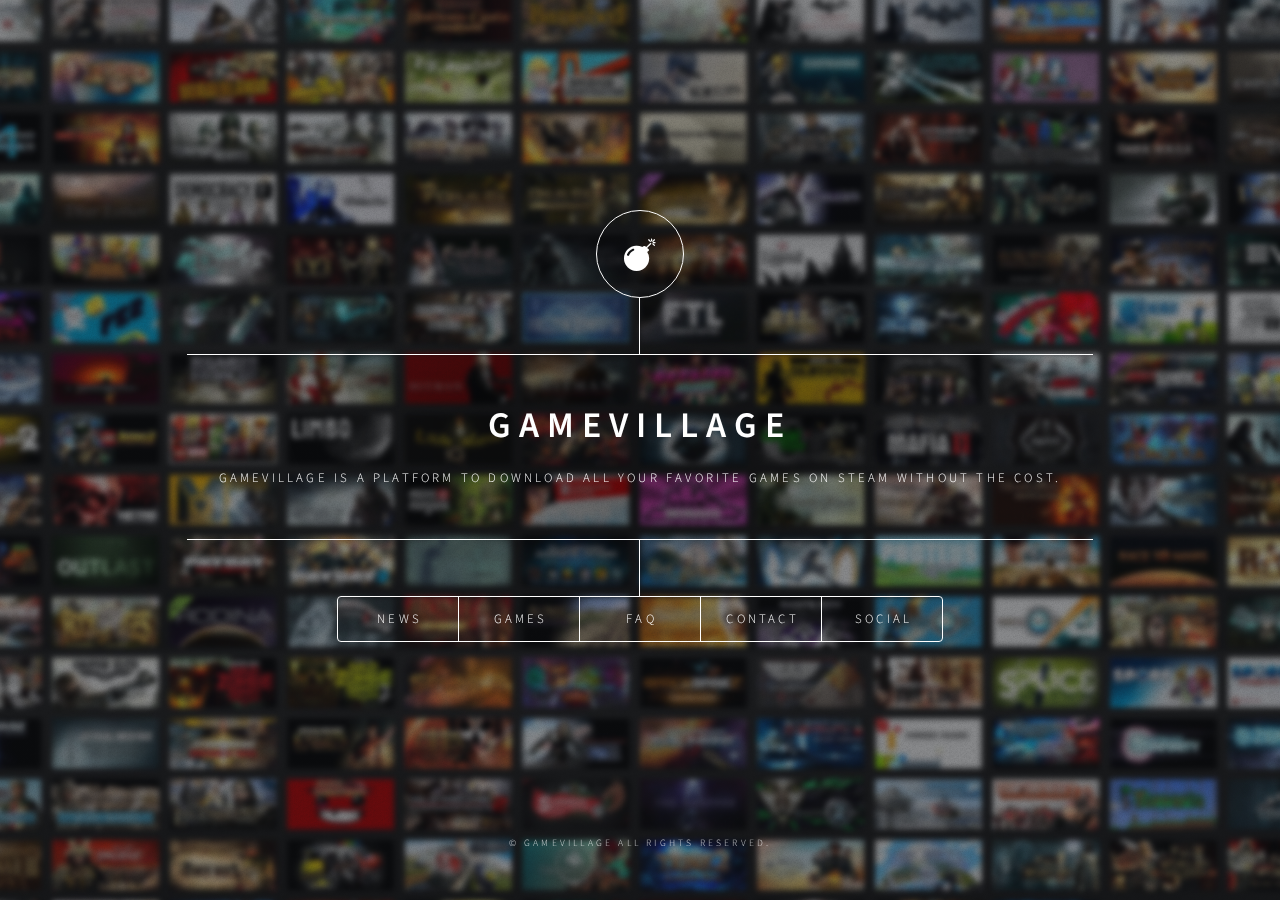
==== index.html @ 3c32a1ea "web upload" ====
<!DOCTYPE HTML>
<!--
	Dimension by HTML5 UP
	html5up.net | @ajlkn
	Free for personal and commercial use under the CCA 3.0 license (html5up.net/license)
-->
<html>
	<head>
		<title>GameVillage</title>
		<meta charset="utf-8" />
		<meta name="viewport" content="width=device-width, initial-scale=1, user-scalable=no" />
		<link rel="stylesheet" href="assets/css/main.css" />
		<noscript><link rel="stylesheet" href="assets/css/noscript.css" /></noscript>
		<link rel="shortcut icon" type="image/png" href="images/favicon.png"/>
	</head>
	<body class="is-preload">

		<!-- Wrapper -->
			<div id="wrapper">

				<!-- Header -->
					<header id="header">
						<div class="logo">
							<span class="icon fa-bomb"></span>
						</div>
						<div class="content">
							<div class="inner">
								<h1>GameVillage</h1>
								<p>GameVillage is a platform to download all your favorite games on steam without the cost.</p>
							</div>
						</div>
						<nav>
							<ul>
								<li><a href="#intro">News</a></li>
								<li><a href="#work">Games</a></li>
								<li><a href="#FAQ">FAQ</a></li>
								<li><a href="#contact">Contact</a></li>
								<li><a href="#social">Social</a></li>
								<!--<li><a href="#elements">Elements</a></li>-->
							</ul>
						</nav>

					</header>

				<!-- Main -->
					<div id="main">

						<!-- Intro -->
							<article id="intro">
								<h2 class="major">News</h2>
								<span class="image main"><img src="images/news.jpg" alt="" /></span>
								<p>Update 1.11 coming soon to GameVillage, This upate will be packed with other 800+ games, And might be adding a new section to the site so stay tuned, Stay up to date by joining our Official discord.</p>
							</article>

						<!-- Work -->
							<article id="work">
								<h2 class="major">60 Seconds</h2>
								<span class="image main"><img src="images/pic01.jpg" alt="" /></span>
								<h5>about game</h5>
								<h5>As Ted, a responsible citizen and a family man, you are faced with a slight disturbance to your happy, suburban lifestyle. THE NUCLEAR APOCALYPSE. With only 60 seconds left to impact, guide Ted in a mad, intense and action packed dash through his house in search of his family and useful supplies.</h5>
								<center><button <li><a href="#free1">Download</a></li></button></center>
								<center><p>cracked by GameVillage</p></center>

																<h2 class="major">Rust (Incl. Multiplayer)</h2>
								<span class="image main"><img src="images/pic02.jpg" alt="" /></span>
																<h5>about game</h5>
								<h5>The only aim in Rust is to survive. To do this you will need to overcome struggles such as hunger, thirst and cold. Build a fire. Build a shelter. Kill animals for meat. Protect yourself from other players, and kill them for meat. Create alliances with other players and form a town. Do whatever it takes to survive.</h5>
								<center><button <li><a href="#free2">Download</a></li></button></center>
								<center><p>cracked by GameVillage</p></center>


									<h2 class="major">Planet Coaster</h2>
								<span class="image main"><img src="images/pic03.jpg" alt="" /></span>
																<h5>about game</h5>
								<h5>Surprise, delight and thrill crowds as you build the theme park of your dreams. Build and design incredible coaster parks with unparalleled attention to detail and manage your park in a truly living world. Planet Coaster makes a designer out of everyone.</h5>
								<center><button <li><a href="#free3">Download</a></li></button></center>
								<center><p>cracked by GameVillage</p></center>



								 <h2 class="major">Rescue HQ – The Tycoon</h2>
								<span class="image main"><img src="images/pic04.jpg" alt="" /></span>
																<h5>about game</h5>
								<h5>Build up your headquarters from scratch and design your own masterpiece. In Rescue HQ you build, organize and manage a joint station for the three emergency departments fire brigade, police and ambulance.</h5>
								<center><button <li><a href="#free4">Download</a></li></button></center>
								<center><p>cracked by GameVillage</p></center>



																<h2 class="major">ATOM RPG</h2>
								<span class="image main"><img src="images/pic05.jpg" alt="" /></span>
								<h5>about game</h5>
								<h5>ATOM RPG is a post-apocalyptic indie game, inspired by classic CRPGs: Fallout, Wasteland, System Shock, Deus Ex, Baldur’s Gate and many others. In 1986 both the Soviet Union and the Western Bloc were destroyed in mutual nuclear bombings.</h5>
								<center><button <li><a href="#free5">Download</a></li></button></center>
								<center><p>cracked by GameVillage</p></center>

																<h2 class="major">Supraland</h2>
								<span class="image main"><img src="images/pic06.jpg" alt="" /></span>
																<h5>about game</h5>
								<h5>Supraland is a First-Person Metroidvania Puzzle game. The main sources of inspiration are Zelda, Metroid and Portal. Supraland assumes that you are intelligent and lets you play independently. </h5>
								<center><button <li><a href="#free6">Download</a></li></button></center>
								<center><p>cracked by GameVillage</p></center>


									<h2 class="major">Trover Saves The Universe</h2>
								<span class="image main"><img src="images/pic07.jpg" alt="" /></span>
																<h5>about game</h5>
								<h5>From the co-creator of Rick and Morty comes Trover Saves the Universe. Your dogs have been dognapped by a beaked lunatic named Glorkon who stuffed them into his eye holes and is using their life essence to destroy the universe.</h5>
								<center><button <li><a href="#free7">Download</a></li></button></center>
								<center><p>cracked by GameVillage</p></center>



								 <h2 class="major">Car Factory Simulation</h2>
								<span class="image main"><img src="images/pic08.jpg" alt="" /></span>
																<h5>about game</h5>
								<h5>Production line is the new car factory management/simulation/tycoon game that pushes your organisational and entrepreneurship skills to the limit.</h5>
								<center><button <li><a href="#free8">Download</a></li></button></center>
								<center><p>cracked by GameVillage</p></center>


								 <h2 class="major">OutDrive</h2>
								<span class="image main"><img src="images/pic09.jpg" alt="" /></span>
																<h5>about game</h5>
								<h5>Put the pedal to the metal or your girl will die! Her heart works with help of the car engine and it’s you who decide how much time she has.</h5>
								<center><button <li><a href="#free9">Download</a></li></button></center>
								<center><p>cracked by GameVillage</p></center>


								 <h2 class="major">Five Nights At Freddy’s</h2>
								<span class="image main"><img src="images/pic10.jpg" alt="" /></span>
																<h5>about game</h5>
								<h5>Five Nights at Freddy’s VR: Help Wanted is a virtual reality experience for the HTC Vive and Oculus Rift. FNaF VR: HW is a collection of classic and original mini-games set in the Five Nights universe.</h5>
								<center><button <li><a href="#free10">Download</a></li></button></center>
								<center><p>cracked by GameVillage</p></center>




																<h2 class="major">Swag And Sorcery</h2>
								<span class="image main"><img src="images/pic11.jpg" alt="" /></span>
								<h5>about game</h5>
								<h5>Welcome to Swag and Sorcery, a new streamlined RPG from the creators of Punch Club and Graveyard Keeper! Build your own fantasy village</h5>
								<center><button <li><a href="#free11">Download</a></li></button></center>
								<center><p>cracked by GameVillage</p></center>

																<h2 class="major">Oneshot</h2>
								<span class="image main"><img src="images/pic12.jpg" alt="" /></span>
																<h5>about game</h5>
								<h5>A surreal puzzle adventure game with unique mechanics / capabilities. You are to guide a child through a mysterious world on a mission to restore its long-dead sun.</h5>
								<center><button <li><a href="#free12">Download</a></li></button></center>
								<center><p>cracked by GameVillage</p></center>


									<h2 class="major">Riot: Civil Unrest</h2>
								<span class="image main"><img src="images/pic13.jpg" alt="" /></span>
																<h5>about game</h5>
								<h5>RIOT: Civil Unrest is a unique, thought-provoking experience that places you at the heart of some of the world’s most recent confrontations.</h5>
								<center><button <li><a href="#free13">Download</a></li></button></center>
								<center><p>cracked by GameVillage</p></center>



								 <h2 class="major">Deadpool the game</h2>
								<span class="image main"><img src="images/pic14.jpg" alt="" /></span>
																<h5>about game</h5>
								<h5>There are a few important things I need to say before you crack into my insanely sweet game. (Oof. Here we go again.) I’m a mercenary with an accelerated healing factor.</h5>
								<center><button <li><a href="#free14">Download</a></li></button></center>
								<center><p>cracked by GameVillage</p></center>



																<h2 class="major">Bomber Crew (Incl. ALL DLC’s)</h2>
								<span class="image main"><img src="images/pic15.jpg" alt="" /></span>
								<h5>about game</h5>
								<h5>Prepare your crew for their most dangerous mission yet and go chocks away for a sky-bound expedition in this strategic survival sim, Bomber Crew.</h5>
								<center><button <li><a href="#free15">Download</a></li></button></center>
								<center><p>cracked by GameVillage</p></center>

																<h2 class="major">PIPE By BMX Streets</h2>
								<span class="image main"><img src="images/pic16.jpg" alt="" /></span>
																<h5>about game</h5>
								<h5>PIPE is a physics based BMX experience built for the BMX community designed to simulate realistic BMX motion. Perform over 50 aerial stunts,  </h5>
								<span style="color: #ff0000;"><strong>*Game requires controller input to Play. </strong></span>
								<center><button <li><a href="#free16">Download</a></li></button></center>
								<center><p>cracked by GameVillage</p></center>


									<h2 class="major">SIMULACRA</h2>
								<span class="image main"><img src="images/pic17.jpg" alt="" /></span>
																<h5>about game</h5>
								<h5>From the creators of Sara is Missing, SIMULACRA is a spiritual sequel to the highly acclaimed “found phone” horror game. You found the lost phone of a woman named Anna.</h5>
								<center><button <li><a href="#free17">Download</a></li></button></center>
								<center><p>cracked by GameVillage</p></center>



								 <h2 class="major">Rainbow Six Siege</h2>
								<span class="image main"><img src="images/pic18.jpg" alt="" /></span>
																<h5>about game</h5>
								<h5>Master the art of destruction and gadgetry in Tom Clancy’s Rainbow Six Siege. Face intense close quarters combat, high lethality, tactical decision making, team play and explosive action within every moment.</h5>
								<center><button <li><a href="#free18">Download</a></li></button></center>
								<center><p>cracked by GameVillage</p></center>


								 <h2 class="major">Minecraft (Incl. Multiplayer)</h2>
								<span class="image main"><img src="images/pic19.jpg" alt="" /></span>
																<h5>about game</h5>
								<h5>Minecraft is a 3D sandboxgame about placing blocks and going on adventures. There are no specific goals to accomplish, allowing players a large amount of freedom in choosing how to play the game.</h5>
								<center><button <li><a href="#free19">Download</a></li></button></center>
								<center><p>cracked by GameVillage</p></center>


								 <h2 class="major">Forager</h2>
								<span class="image main"><img src="images/pic20.jpg" alt="" /></span>
																<h5>about game</h5>
								<h5>Forager is a 2D open world game inspired by exploration, farming and crafting games such as Stardew Valley, Terraria & Zelda.</h5>
								<center><button <li><a href="#free20">Download</a></li></button></center>
								<center><p>cracked by GameVillage</p></center>






<center><h5>More Pages Coming Soon</h5></center>
<center>
<html>
<head>
<style>
.pagination {
  display: inline-block;
}

.pagination a {
  color: white;
  float: left;
  padding: 8px 16px;
  text-decoration: none;
  border: 1px solid #ddd;
}

.pagination a.active {
  background-color:  ;
  color: white;
  border: 1px solid ;
}

.pagination a:hover:not(.active) {background-color: ;}

.pagination a:first-child {
  border-top-left-radius: 5px;
  border-bottom-left-radius: 5px;
}

.pagination a:last-child {
  border-top-right-radius: 5px;
  border-bottom-right-radius: 5px;
}
</style>
</head>
<body>

<div class="pagination">
  <a href="#">&laquo;</a>
  <a class="active" href="index.html#work">1</a>
  <a href="page2.html#work">2</a>
  <a href="page2.html#work">&raquo;</a>
</div>

</body>
</html>
</center>

							</article>


							


						<!-- about game -->
							<article id="FAQ">
								<h2 class="major">🚨FAQ GameVillage🚨</h2>
								<span class="image main"><img src="images/faq.jpg" alt="" /></span>
								
<p> <h5 style="text-align:;"><strong>1.What is GameValley,</strong> This is a platform to download all your favorites games on steam without the cost.</h5></p>
<p> <h5 style="text-align:;"><strong>2.Where do i request games?,</strong> All game requests should be done on our contact page <a style="color: #7289DA;" href="#contact" > here.</h5></p>
<p> <h5 style="text-align:;"><strong>3.Is this safe?,</strong> Yes. All files are 100% checked before release.</h5></p>
<p> <h5 style="text-align:;"><strong>4.What does pre-install mean?,</strong> Pre-installed means that the game is already installed for you.</h5></p>
<p> <h5 style="text-align:;"><strong>5.Where do i request games?,</strong> All game requests should be done on our contact section.</h5></p>

							</article>





                                <!-- Games -->

                                <article id="free1">
								<h2 class="major">60 SECONDS</h2>
								<span class="image main"><img src="images/pic01.jpg" alt="" /></span>
								<center><iframe type="text/html" width="640" height="360" src="https://www.youtube-nocookie.com/embed/vL3AI6MYTD8?showinfo=0&controls=0&modestbranding=1&autohide=1&rel=0&enablejsapi=1&fs=0" frameborder="0" allow="autoplay" ></iframe></center>
								<p> <h3 style="text-align:;"><strong>❓About the game❓</strong></h3></p>
<p> <h5 style="text-align:;">60 Seconds! is a dark comedy atomic adventure of scavenge and survival. Collect supplies and rescue your family before the nuke hits.</h5></p>

<center><button <li><a href="https://uploadhaven.com/download/5002d082ee3322a02c7ba3906504b327"target="_blank">⚡Download⚡</a></li></button></center>

<p> <h3 style="text-align:;"><strong>🚨Computer Specs🚨</strong></h3></p>
<p> <h6 style="text-align:;"><strong>Requires:</strong> a 64-bit processor and operating system</h6></p>
<p> <h6 style="text-align:;"><strong>OS:</strong> Windows 7/8.1/10 (64-bit versions)</h6></p>
<p> <h6 style="text-align:;"><strong>Processor:</strong> Intel Core i5-2400/AMD FX-8320 or better</h6></p>
<p> <h6 style="text-align:;"><strong>Memory:</strong> 8 GB RAM</h6></p>
<p> <h6 style="text-align:;"><strong>Graphics:</strong> NVIDIA GTX 670 2GB/AMD Radeon HD 7870 2GB or better</h6></p>
<p> <h6 style="text-align:;"><strong>Storage:</strong> 20 GB available space</h6></p>

<p> <h3 style="text-align:;"><strong>🎮Steam required🎮</strong></h3></p>
<p> <h6 style="text-align:;"><strong>Steam Required:</strong> Some games require steam to run thats why we show that error we also recommend using a alt steam account to stop being banned.</h6></p>

<span class="image main"><img src="games/60 seconds/pic1.jpg" alt="" /></span>
<span class="image main"><img src="games/60 seconds/pic2.jpg" alt="" /></span>

 <h2 style="text-align:;"><strong>🚧GameVillage Rules🚧</strong></h2></p>
<span style="color: #ce311c;">❌No spam or violent comments in our discord</span>
<p><span style="color: #ce311c;">❌No Stealing from this site.</span></p>
<span style="color: #10a8a5;">⚡Make sure to have fun</span>
<p><span style="color: #10a8a5;">⚡Make sure to download as many games as you want</span></p>
</article>










                                   <article id="free2">
								<h2 class="major">Rust (Incl. Multiplayer)</h2>
								<span class="image main"><img src="images/pic02.jpg" alt="" /></span>
								<center><iframe type="text/html" width="640" height="360" src="https://www.youtube-nocookie.com/embed/gcvDUxdmntw?showinfo=0&controls=0&modestbranding=1&autohide=1&rel=0&enablejsapi=1&fs=0" frameborder="0" allow="autoplay" ></iframe></center>
								<p> <h3 style="text-align:;"><strong>❓About the game❓</strong></h3></p>
<p> <h5 style="text-align:;">Rust is a multiplayer-only survival video game developed and published by Facepunch Studios.</h5></p>

<center><button <li><a href="https://uploadhaven.com/download/886ecec36bcc8a678db4a4f12b291774"target="_blank">⚡Download⚡</a></li></button></center>

<p> <h3 style="text-align:;"><strong>🚨Computer Specs🚨</strong></h3></p>
<p> <h6 style="text-align:;"><strong>Requires:</strong> a 64-bit processor and operating system</h6></p>
<p> <h6 style="text-align:;"><strong>OS:</strong> Windows 7/8.1/10 (64-bit versions)</h6></p>
<p> <h6 style="text-align:;"><strong>Processor:</strong> Intel Core i5-2400/AMD FX-8320 or better</h6></p>
<p> <h6 style="text-align:;"><strong>Memory:</strong> 8 GB RAM</h6></p>
<p> <h6 style="text-align:;"><strong>Graphics:</strong> NVIDIA GTX 670 2GB/AMD Radeon HD 7870 2GB or better</h6></p>
<p> <h6 style="text-align:;"><strong>Storage:</strong> 20 GB available space</h6></p>

<p> <h3 style="text-align:;"><strong>🎮Steam required🎮</strong></h3></p>
<p> <h6 style="text-align:;"><strong>Steam Required:</strong> Some games require steam to run thats why we show that error we also recommend using a alt steam account to stop being banned.</h6></p>

<span class="image main"><img src="games/rust/pic1.jpg" alt="" /></span>
<span class="image main"><img src="games/rust/pic2.jpg" alt="" /></span>

 <h2 style="text-align:;"><strong>🚧GameVillage Rules🚧</strong></h2></p>
<span style="color: #ce311c;">❌No spam or violent comments in our discord</span>
<p><span style="color: #ce311c;">❌No Stealing from this site.</span></p>
<span style="color: #10a8a5;">⚡Make sure to have fun</span>
<p><span style="color: #10a8a5;">⚡Make sure to download as many games as you want</span></p>

							</article>










                               <article id="free3">
								<h2 class="major">Planet Coaster</h2>
								<span class="image main"><img src="images/pic03.jpg" alt="" /></span>
								<center><iframe type="text/html" width="640" height="360" src="https://www.youtube-nocookie.com/embed/91Kli1Uwk9g?showinfo=0&controls=0&modestbranding=1&autohide=1&rel=0&enablejsapi=1&fs=0" frameborder="0" allow="autoplay" ></iframe></center>
								<p> <h3 style="text-align:;"><strong>❓About the game❓</strong></h3></p>
<p> <h5 style="text-align:;">Planet Coaster is a construction and management simulation video game.</h5></p>

<center><button <li><a href="https://uploadhaven.com/download/d54072271a3f472436082f2a6cb2e1e0"target="_blank">⚡Download⚡</a></li></button></center>

<p> <h3 style="text-align:;"><strong>🚨Computer Specs🚨</strong></h3></p>
<p> <h6 style="text-align:;"><strong>Requires:</strong> a 64-bit processor and operating system</h6></p>
<p> <h6 style="text-align:;"><strong>OS:</strong> Windows 7/8.1/10 (64-bit versions)</h6></p>
<p> <h6 style="text-align:;"><strong>Processor:</strong> Intel Core i5-2400/AMD FX-8320 or better</h6></p>
<p> <h6 style="text-align:;"><strong>Memory:</strong> 8 GB RAM</h6></p>
<p> <h6 style="text-align:;"><strong>Graphics:</strong> NVIDIA GTX 670 2GB/AMD Radeon HD 7870 2GB or better</h6></p>
<p> <h6 style="text-align:;"><strong>Storage:</strong> 20 GB available space</h6></p>

<p> <h3 style="text-align:;"><strong>🎮Steam required🎮</strong></h3></p>
<p> <h6 style="text-align:;"><strong>Steam Required:</strong> Some games require steam to run thats why we show that error we also recommend using a alt steam account to stop being banned.</h6></p>

<span class="image main"><img src="games/planet coaster/pic1.jpg" alt="" /></span>
<span class="image main"><img src="games/planet coaster/pic2.jpg" alt="" /></span>

 <h2 style="text-align:;"><strong>🚧GameVillage Rules🚧</strong></h2></p>
<span style="color: #ce311c;">❌No spam or violent comments in our discord</span>
<p><span style="color: #ce311c;">❌No Stealing from this site.</span></p>
<span style="color: #10a8a5;">⚡Make sure to have fun</span>
<p><span style="color: #10a8a5;">⚡Make sure to download as many games as you want</span></p>

<div style="width: 728px; text-align: center; font-family: verdana; font-size: 10px;"><a href="https://join-adf.ly/21780851"><img border="0" src="images/ad.png" width="728" height="90" title="AdF.ly - shorten links and earn money!" /></a><br /><a href="https://join-adf.ly/21780851">Join us on discord for daily updates!</a></div>

							</article>













                               <article id="free4">
								<h2 class="major">Resuce Hq</h2>
								<span class="image main"><img src="images/pic04.jpg" alt="" /></span>
								<center><iframe type="text/html" width="640" height="360" src="https://www.youtube-nocookie.com/embed/Jtr562rkUcw?showinfo=0&controls=0&modestbranding=1&autohide=1&rel=0&enablejsapi=1&fs=0" frameborder="0" allow="autoplay" ></iframe></center>
								<p> <h3 style="text-align:;"><strong>❓About the game❓</strong></h3></p>
<p> <h5 style="text-align:;">Build up your headquarters from scratch and design your own masterpiece. In Rescue HQ you build, organize and manage a joint station for firefighters, police and ambulance.</h5></p>

<center><button <li><a href="https://uploadhaven.com/download/bd2cb5cbba44ecce341dc2a0d71aab96"target="_blank">⚡Download⚡</a></li></button></center>

<p> <h3 style="text-align:;"><strong>🚨Computer Specs🚨</strong></h3></p>
<p> <h6 style="text-align:;"><strong>Requires:</strong> a 64-bit processor and operating system</h6></p>
<p> <h6 style="text-align:;"><strong>OS:</strong> Windows 7/8.1/10 (64-bit versions)</h6></p>
<p> <h6 style="text-align:;"><strong>Processor:</strong> Intel Core i5-2400/AMD FX-8320 or better</h6></p>
<p> <h6 style="text-align:;"><strong>Memory:</strong> 8 GB RAM</h6></p>
<p> <h6 style="text-align:;"><strong>Graphics:</strong> NVIDIA GTX 670 2GB/AMD Radeon HD 7870 2GB or better</h6></p>
<p> <h6 style="text-align:;"><strong>Storage:</strong> 20 GB available space</h6></p>

<p> <h3 style="text-align:;"><strong>🎮Steam required🎮</strong></h3></p>
<p> <h6 style="text-align:;"><strong>Steam Required:</strong> Some games require steam to run thats why we show that error we also recommend using a alt steam account to stop being banned.</h6></p>

<span class="image main"><img src="games/rescue hq/pic1.jpg" alt="" /></span>
<span class="image main"><img src="games/rescue hq/pic2.jpg" alt="" /></span>

 <h2 style="text-align:;"><strong>🚧GameVillage Rules🚧</strong></h2></p>
<span style="color: #ce311c;">❌No spam or violent comments in our discord</span>
<p><span style="color: #ce311c;">❌No Stealing from this site.</span></p>
<span style="color: #10a8a5;">⚡Make sure to have fun</span>
<p><span style="color: #10a8a5;">⚡Make sure to download as many games as you want</span></p>

							</article>











                               <article id="free5">
								<h2 class="major">Atom Rpg</h2>
								<span class="image main"><img src="images/pic05.jpg" alt="" /></span>
								<center><iframe type="text/html" width="640" height="360" src="https://www.youtube-nocookie.com/embed/ad7UssUeaa8?showinfo=0&controls=0&modestbranding=1&autohide=1&rel=0&enablejsapi=1&fs=0" frameborder="0" allow="autoplay" ></iframe></center>
								<p> <h3 style="text-align:;"><strong>❓About the game❓</strong></h3></p>
<p> <h5 style="text-align:;">ATOM RPG IS A POST-APOCALYPTIC INDIE GAME, INSPIRED BY CLASSIC CRPGS: FALLOUT, WASTELAND, SYSTEM SHOCK, DEUS EX, BALDUR’S GATE AND MANY OTHERS. IN 1986 BOTH THE SOVIET UNION AND THE WESTERN BLOC WERE DESTROYED IN MUTUAL NUCLEAR BOMBINGS.</h5></p>

<center><button <li><a href="https://uploadhaven.com/download/d9af2daa361a82fd74fc81160ad40311"target="_blank">⚡Download⚡</a></li></button></center>

<p> <h3 style="text-align:;"><strong>🚨Computer Specs🚨</strong></h3></p>
<p> <h6 style="text-align:;"><strong>Requires:</strong> a 64-bit processor and operating system</h6></p>
<p> <h6 style="text-align:;"><strong>OS:</strong> Windows 7/8.1/10 (64-bit versions)</h6></p>
<p> <h6 style="text-align:;"><strong>Processor:</strong> Intel Core i5-2400/AMD FX-8320 or better</h6></p>
<p> <h6 style="text-align:;"><strong>Memory:</strong> 8 GB RAM</h6></p>
<p> <h6 style="text-align:;"><strong>Graphics:</strong> NVIDIA GTX 670 2GB/AMD Radeon HD 7870 2GB or better</h6></p>
<p> <h6 style="text-align:;"><strong>Storage:</strong> 20 GB available space</h6></p>

<p> <h3 style="text-align:;"><strong>🎮Steam required🎮</strong></h3></p>
<p> <h6 style="text-align:;"><strong>Steam Required:</strong> Some games require steam to run thats why we show that error we also recommend using a alt steam account to stop being banned.</h6></p>

<span class="image main"><img src="games/atom rpg/pic1.jpg" alt="" /></span>
<span class="image main"><img src="games/atom rpg/pic2.jpg" alt="" /></span>

 <h2 style="text-align:;"><strong>🚧GameVillage Rules🚧</strong></h2></p>
<span style="color: #ce311c;">❌No spam or violent comments in our discord</span>
<p><span style="color: #ce311c;">❌No Stealing from this site.</span></p>
<span style="color: #10a8a5;">⚡Make sure to have fun</span>
<p><span style="color: #10a8a5;">⚡Make sure to download as many games as you want</span></p>

							</article>







                               <article id="free6">
								<h2 class="major">Supraland</h2>
								<span class="image main"><img src="images/pic06.jpg" alt="" /></span>
								<center><iframe type="text/html" width="640" height="360" src="https://www.youtube-nocookie.com/embed/qFsXKSAHhVU?showinfo=0&controls=0&modestbranding=1&autohide=1&rel=0&enablejsapi=1&fs=0" frameborder="0" allow="autoplay" ></iframe></center>
								<p> <h3 style="text-align:;"><strong>❓About the game❓</strong></h3></p>
<p> <h5 style="text-align:;">SUPRALAND IS A FIRST-PERSON METROIDVANIA PUZZLE GAME. THE MAIN SOURCES OF INSPIRATION ARE ZELDA, METROID AND PORTAL. SUPRALAND ASSUMES THAT YOU ARE INTELLIGENT AND LETS YOU PLAY INDEPENDENTLY.</h5></p>

<center><button <li><a href="https://uploadhaven.com/download/1546bee2efe9c7ac3606ce6f7fcee765"target="_blank">⚡Download⚡</a></li></button></center>

<p> <h3 style="text-align:;"><strong>🚨Computer Specs🚨</strong></h3></p>
<p> <h6 style="text-align:;"><strong>Requires:</strong> a 64-bit processor and operating system</h6></p>
<p> <h6 style="text-align:;"><strong>OS:</strong> Windows 7/8.1/10 (64-bit versions)</h6></p>
<p> <h6 style="text-align:;"><strong>Processor:</strong> Intel Core i5-2400/AMD FX-8320 or better</h6></p>
<p> <h6 style="text-align:;"><strong>Memory:</strong> 8 GB RAM</h6></p>
<p> <h6 style="text-align:;"><strong>Graphics:</strong> NVIDIA GTX 670 2GB/AMD Radeon HD 7870 2GB or better</h6></p>
<p> <h6 style="text-align:;"><strong>Storage:</strong> 20 GB available space</h6></p>

<p> <h3 style="text-align:;"><strong>🎮Steam required🎮</strong></h3></p>
<p> <h6 style="text-align:;"><strong>Steam Required:</strong> Some games require steam to run thats why we show that error we also recommend using a alt steam account to stop being banned.</h6></p>

<span class="image main"><img src="games/supraland/pic1.jpg" alt="" /></span>
<span class="image main"><img src="games/supraland/pic2.jpg" alt="" /></span>

 <h2 style="text-align:;"><strong>🚧GameVillage Rules🚧</strong></h2></p>
<span style="color: #ce311c;">❌No spam or violent comments in our discord</span>
<p><span style="color: #ce311c;">❌No Stealing from this site.</span></p>
<span style="color: #10a8a5;">⚡Make sure to have fun</span>
<p><span style="color: #10a8a5;">⚡Make sure to download as many games as you want</span></p>

							</article>








							                               <article id="free7">
								<h2 class="major">TROVER SAVES THE UNIVERSE</h2>
								<span class="image main"><img src="images/pic07.jpg" alt="" /></span>
								<center><iframe type="text/html" width="640" height="360" src="https://www.youtube-nocookie.com/embed/TFjg1wRT7sE?showinfo=0&controls=0&modestbranding=1&autohide=1&rel=0&enablejsapi=1&fs=0" frameborder="0" allow="autoplay" ></iframe></center>
								<p> <h3 style="text-align:;"><strong>❓About the game❓</strong></h3></p>
<p> <h5 style="text-align:;">FROM THE CO-CREATOR OF RICK AND MORTY COMES TROVER SAVES THE UNIVERSE. YOUR DOGS HAVE BEEN DOGNAPPED BY A BEAKED LUNATIC NAMED GLORKON WHO STUFFED THEM INTO HIS EYE HOLES AND IS USING THEIR LIFE ESSENCE TO DESTROY THE UNIVERSE.</h5></p>

<center><button <li><a href="https://uploadhaven.com/download/63eebc6e0a55cd6299e92a9b9eda9c75"target="_blank">⚡Download⚡</a></li></button></center>

<p> <h3 style="text-align:;"><strong>🚨Computer Specs🚨</strong></h3></p>
<p> <h6 style="text-align:;"><strong>Requires:</strong> a 64-bit processor and operating system</h6></p>
<p> <h6 style="text-align:;"><strong>OS:</strong> Windows 7/8.1/10 (64-bit versions)</h6></p>
<p> <h6 style="text-align:;"><strong>Processor:</strong> Intel Core i5-2400/AMD FX-8320 or better</h6></p>
<p> <h6 style="text-align:;"><strong>Memory:</strong> 8 GB RAM</h6></p>
<p> <h6 style="text-align:;"><strong>Graphics:</strong> NVIDIA GTX 670 2GB/AMD Radeon HD 7870 2GB or better</h6></p>
<p> <h6 style="text-align:;"><strong>Storage:</strong> 20 GB available space</h6></p>

<p> <h3 style="text-align:;"><strong>🎮Steam required🎮</strong></h3></p>
<p> <h6 style="text-align:;"><strong>Steam Required:</strong> Some games require steam to run thats why we show that error we also recommend using a alt steam account to stop being banned.</h6></p>

<span class="image main"><img src="games/trover saves the universe/pic1.jpg" alt="" /></span>
<span class="image main"><img src="games/trover saves the universe/pic2.jpg" alt="" /></span>

 <h2 style="text-align:;"><strong>🚧GameVillage Rules🚧</strong></h2></p>
<span style="color: #ce311c;">❌No spam or violent comments in our discord</span>
<p><span style="color: #ce311c;">❌No Stealing from this site.</span></p>
<span style="color: #10a8a5;">⚡Make sure to have fun</span>
<p><span style="color: #10a8a5;">⚡Make sure to download as many games as you want</span></p>

							</article>











                                         <article id="free8">
								<h2 class="major">CAR FACTORY SIMULATION</h2>
								<span class="image main"><img src="images/pic08.jpg" alt="" /></span>
								<center><iframe type="text/html" width="640" height="360" src="https://www.youtube-nocookie.com/embed/L9WRpb5vbq0?showinfo=0&controls=0&modestbranding=1&autohide=1&rel=0&enablejsapi=1&fs=0" frameborder="0" allow="autoplay" ></iframe></center>
								<p> <h3 style="text-align:;"><strong>❓About the game❓</strong></h3></p>
<p> <h5 style="text-align:;">PRODUCTION LINE IS THE NEW CAR FACTORY MANAGEMENT/SIMULATION/TYCOON GAME THAT PUSHES YOUR ORGANISATIONAL AND ENTREPRENEURSHIP SKILLS TO THE LIMIT.</h5></p>

<center><button <li><a href="https://uploadhaven.com/download/c082f4b33f75ede06c3e35ea377ba9ca"target="_blank">⚡Download⚡</a></li></button></center>

<p> <h3 style="text-align:;"><strong>🚨Computer Specs🚨</strong></h3></p>
<p> <h6 style="text-align:;"><strong>Requires:</strong> a 64-bit processor and operating system</h6></p>
<p> <h6 style="text-align:;"><strong>OS:</strong> Windows 7/8.1/10 (64-bit versions)</h6></p>
<p> <h6 style="text-align:;"><strong>Processor:</strong> Intel Core i5-2400/AMD FX-8320 or better</h6></p>
<p> <h6 style="text-align:;"><strong>Memory:</strong> 8 GB RAM</h6></p>
<p> <h6 style="text-align:;"><strong>Graphics:</strong> NVIDIA GTX 670 2GB/AMD Radeon HD 7870 2GB or better</h6></p>
<p> <h6 style="text-align:;"><strong>Storage:</strong> 20 GB available space</h6></p>

<p> <h3 style="text-align:;"><strong>🎮Steam required🎮</strong></h3></p>
<p> <h6 style="text-align:;"><strong>Steam Required:</strong> Some games require steam to run thats why we show that error we also recommend using a alt steam account to stop being banned.</h6></p>

<span class="image main"><img src="games/car factory simulation/pic1.jpg" alt="" /></span>
<span class="image main"><img src="games/car factory simulation/pic2.jpg" alt="" /></span>

 <h2 style="text-align:;"><strong>🚧GameVillage Rules🚧</strong></h2></p>
<span style="color: #ce311c;">❌No spam or violent comments in our discord</span>
<p><span style="color: #ce311c;">❌No Stealing from this site.</span></p>
<span style="color: #10a8a5;">⚡Make sure to have fun</span>
<p><span style="color: #10a8a5;">⚡Make sure to download as many games as you want</span></p>

							</article>








							                                         <article id="free9">
								<h2 class="major">OUTDRIVE</h2>
								<span class="image main"><img src="images/pic09.jpg" alt="" /></span>
								<center><iframe type="text/html" width="640" height="360" src="https://www.youtube-nocookie.com/embed/djcnP3EWhXA?showinfo=0&controls=0&modestbranding=1&autohide=1&rel=0&enablejsapi=1&fs=0" frameborder="0" allow="autoplay" ></iframe></center>
								<p> <h3 style="text-align:;"><strong>❓About the game❓</strong></h3></p>
<p> <h5 style="text-align:;">PUT THE PEDAL TO THE METAL OR YOUR GIRL WILL DIE! HER HEART WORKS WITH HELP OF THE CAR ENGINE AND IT’S YOU WHO DECIDE HOW MUCH TIME SHE HAS.
</h5></p>

<center><button <li><a href="https://uploadhaven.com/download/60261e64d56951f3f4340f83931dcc58"target="_blank">⚡Download⚡</a></li></button></center>

<p> <h3 style="text-align:;"><strong>🚨Computer Specs🚨</strong></h3></p>
<p> <h6 style="text-align:;"><strong>Requires:</strong> a 64-bit processor and operating system</h6></p>
<p> <h6 style="text-align:;"><strong>OS:</strong> Windows 7/8.1/10 (64-bit versions)</h6></p>
<p> <h6 style="text-align:;"><strong>Processor:</strong> Intel Core i5-2400/AMD FX-8320 or better</h6></p>
<p> <h6 style="text-align:;"><strong>Memory:</strong> 8 GB RAM</h6></p>
<p> <h6 style="text-align:;"><strong>Graphics:</strong> NVIDIA GTX 670 2GB/AMD Radeon HD 7870 2GB or better</h6></p>
<p> <h6 style="text-align:;"><strong>Storage:</strong> 20 GB available space</h6></p>

<p> <h3 style="text-align:;"><strong>🎮Steam required🎮</strong></h3></p>
<p> <h6 style="text-align:;"><strong>Steam Required:</strong> Some games require steam to run thats why we show that error we also recommend using a alt steam account to stop being banned.</h6></p>

<span class="image main"><img src="games/outdrive/pic1.jpg" alt="" /></span>
<span class="image main"><img src="games/outdrive/pic2.jpg" alt="" /></span>

 <h2 style="text-align:;"><strong>🚧GameVillage Rules🚧</strong></h2></p>
<span style="color: #ce311c;">❌No spam or violent comments in our discord</span>
<p><span style="color: #ce311c;">❌No Stealing from this site.</span></p>
<span style="color: #10a8a5;">⚡Make sure to have fun</span>
<p><span style="color: #10a8a5;">⚡Make sure to download as many games as you want</span></p>

							</article>












							                                         <article id="free10">
								<h2 class="major">FIVE NIGHTS AT FREDDY’S</h2>
								<span class="image main"><img src="images/pic10.jpg" alt="" /></span>
								<center><iframe type="text/html" width="640" height="360" src="https://www.youtube-nocookie.com/embed/SGyXEN6gBCE?showinfo=0&controls=0&modestbranding=1&autohide=1&rel=0&enablejsapi=1&fs=0" frameborder="0" allow="autoplay" ></iframe></center>
								<p> <h3 style="text-align:;"><strong>❓About the game❓</strong></h3></p>
<p> <h5 style="text-align:;">FIVE NIGHTS AT FREDDY’S VR: HELP WANTED IS A VIRTUAL REALITY EXPERIENCE FOR THE HTC VIVE AND OCULUS RIFT. FNAF VR: HW IS A COLLECTION OF CLASSIC AND ORIGINAL MINI-GAMES SET IN THE FIVE NIGHTS UNIVERSE.
</h5></p>

<center><button <li><a href="https://uploadhaven.com/download/fd3e3ed6aa59f03c406fbedb19352879"target="_blank">⚡Download⚡</a></li></button></center>

<p> <h3 style="text-align:;"><strong>🚨Computer Specs🚨</strong></h3></p>
<p> <h6 style="text-align:;"><strong>Requires:</strong> a 64-bit processor and operating system</h6></p>
<p> <h6 style="text-align:;"><strong>OS:</strong> Windows 7/8.1/10 (64-bit versions)</h6></p>
<p> <h6 style="text-align:;"><strong>Processor:</strong> Intel Core i5-2400/AMD FX-8320 or better</h6></p>
<p> <h6 style="text-align:;"><strong>Memory:</strong> 8 GB RAM</h6></p>
<p> <h6 style="text-align:;"><strong>Graphics:</strong> NVIDIA GTX 670 2GB/AMD Radeon HD 7870 2GB or better</h6></p>
<p> <h6 style="text-align:;"><strong>Storage:</strong> 20 GB available space</h6></p>

<p> <h3 style="text-align:;"><strong>🎮Steam required🎮</strong></h3></p>
<p> <h6 style="text-align:;"><strong>Steam Required:</strong> Some games require steam to run thats why we show that error we also recommend using a alt steam account to stop being banned.</h6></p>

<span class="image main"><img src="games/five night at freddys/pic1.jpg" alt="" /></span>
<span class="image main"><img src="games/five night at freddys/pic2.jpg" alt="" /></span>

 <h2 style="text-align:;"><strong>🚧GameVillage Rules🚧</strong></h2></p>
<span style="color: #ce311c;">❌No spam or violent comments in our discord</span>
<p><span style="color: #ce311c;">❌No Stealing from this site.</span></p>
<span style="color: #10a8a5;">⚡Make sure to have fun</span>
<p><span style="color: #10a8a5;">⚡Make sure to download as many games as you want</span></p>

							</article>




















 













                                <article id="free11">
								<h2 class="major">SWAG AND SORCERY</h2>
								<span class="image main"><img src="images/pic11.jpg" alt="" /></span>
								<center><iframe type="text/html" width="640" height="360" src="https://www.youtube-nocookie.com/embed/96LUrWulbpo?showinfo=0&controls=0&modestbranding=1&autohide=1&rel=0&enablejsapi=1&fs=0" frameborder="0" allow="autoplay" ></iframe></center>
								<p> <h3 style="text-align:;"><strong>❓About the game❓</strong></h3></p>
<p> <h5 style="text-align:;">WELCOME TO SWAG AND SORCERY, A NEW STREAMLINED RPG FROM THE CREATORS OF PUNCH CLUB AND GRAVEYARD KEEPER! BUILD YOUR OWN FANTASY VILLAGE</h5></p>

<center><button <li><a href="https://uploadhaven.com/download/9913c0696e0e7673923bf6a4a024ded5"target="_blank">⚡Download⚡</a></li></button></center>

<p> <h3 style="text-align:;"><strong>🚨Computer Specs🚨</strong></h3></p>
<p> <h6 style="text-align:;"><strong>Requires:</strong> a 64-bit processor and operating system</h6></p>
<p> <h6 style="text-align:;"><strong>OS:</strong> Windows 7/8.1/10 (64-bit versions)</h6></p>
<p> <h6 style="text-align:;"><strong>Processor:</strong> Intel Core i5-2400/AMD FX-8320 or better</h6></p>
<p> <h6 style="text-align:;"><strong>Memory:</strong> 8 GB RAM</h6></p>
<p> <h6 style="text-align:;"><strong>Graphics:</strong> NVIDIA GTX 670 2GB/AMD Radeon HD 7870 2GB or better</h6></p>
<p> <h6 style="text-align:;"><strong>Storage:</strong> 20 GB available space</h6></p>

<p> <h3 style="text-align:;"><strong>🎮Steam required🎮</strong></h3></p>
<p> <h6 style="text-align:;"><strong>Steam Required:</strong> Some games require steam to run thats why we show that error we also recommend using a alt steam account to stop being banned.</h6></p>

<span class="image main"><img src="games/swag and sorcery/pic1.jpg" alt="" /></span>
<span class="image main"><img src="games/swag and sorcery/pic2.jpg" alt="" /></span>

 <h2 style="text-align:;"><strong>🚧GameVillage Rules🚧</strong></h2></p>
<span style="color: #ce311c;">❌No spam or violent comments in our discord</span>
<p><span style="color: #ce311c;">❌No Stealing from this site.</span></p>
<span style="color: #10a8a5;">⚡Make sure to have fun</span>
<p><span style="color: #10a8a5;">⚡Make sure to download as many games as you want</span></p>
</article>










                                   <article id="free12">
								<h2 class="major">ONESHOT</h2>
								<span class="image main"><img src="images/pic12.jpg" alt="" /></span>
								<center><iframe type="text/html" width="640" height="360" src="https://www.youtube-nocookie.com/embed/ctYNBd6t4-g?showinfo=0&controls=0&modestbranding=1&autohide=1&rel=0&enablejsapi=1&fs=0" frameborder="0" allow="autoplay" ></iframe></center>
								<p> <h3 style="text-align:;"><strong>❓About the game❓</strong></h3></p>
<p> <h5 style="text-align:;">A SURREAL PUZZLE ADVENTURE GAME WITH UNIQUE MECHANICS / CAPABILITIES. YOU ARE TO GUIDE A CHILD THROUGH A MYSTERIOUS WORLD ON A MISSION TO RESTORE ITS LONG-DEAD SUN.
</h5></p>

<center><button <li><a href="https://uploadhaven.com/download/62dda9df1ea717290a70485c848849ca"target="_blank">⚡Download⚡</a></li></button></center>

<p> <h3 style="text-align:;"><strong>🚨Computer Specs🚨</strong></h3></p>
<p> <h6 style="text-align:;"><strong>Requires:</strong> a 64-bit processor and operating system</h6></p>
<p> <h6 style="text-align:;"><strong>OS:</strong> Windows 7/8.1/10 (64-bit versions)</h6></p>
<p> <h6 style="text-align:;"><strong>Processor:</strong> Intel Core i5-2400/AMD FX-8320 or better</h6></p>
<p> <h6 style="text-align:;"><strong>Memory:</strong> 8 GB RAM</h6></p>
<p> <h6 style="text-align:;"><strong>Graphics:</strong> NVIDIA GTX 670 2GB/AMD Radeon HD 7870 2GB or better</h6></p>
<p> <h6 style="text-align:;"><strong>Storage:</strong> 20 GB available space</h6></p>

<p> <h3 style="text-align:;"><strong>🎮Steam required🎮</strong></h3></p>
<p> <h6 style="text-align:;"><strong>Steam Required:</strong> Some games require steam to run thats why we show that error we also recommend using a alt steam account to stop being banned.</h6></p>

<span class="image main"><img src="games/oneshot/pic1.jpg" alt="" /></span>
<span class="image main"><img src="games/oneshot/pic2.jpg" alt="" /></span>

 <h2 style="text-align:;"><strong>🚧GameVillage Rules🚧</strong></h2></p>
<span style="color: #ce311c;">❌No spam or violent comments in our discord</span>
<p><span style="color: #ce311c;">❌No Stealing from this site.</span></p>
<span style="color: #10a8a5;">⚡Make sure to have fun</span>
<p><span style="color: #10a8a5;">⚡Make sure to download as many games as you want</span></p>

							</article>










                               <article id="free13">
								<h2 class="major">RIOT: CIVIL UNREST</h2>
								<span class="image main"><img src="images/pic13.jpg" alt="" /></span>
								<center><iframe type="text/html" width="640" height="360" src="https://www.youtube-nocookie.com/embed/Qq_zE_UoKlg?showinfo=0&controls=0&modestbranding=1&autohide=1&rel=0&enablejsapi=1&fs=0" frameborder="0" allow="autoplay" ></iframe></center>
								<p> <h3 style="text-align:;"><strong>❓About the game❓</strong></h3></p>
<p> <h5 style="text-align:;">RIOT: CIVIL UNREST IS A UNIQUE, THOUGHT-PROVOKING EXPERIENCE THAT PLACES YOU AT THE HEART OF SOME OF THE WORLD’S MOST RECENT CONFRONTATIONS.</h5></p>

<center><button <li><a href="https://uploadhaven.com/download/3bbc5b13bcca7ba5803517561abfbe7c"target="_blank">⚡Download⚡</a></li></button></center>

<p> <h3 style="text-align:;"><strong>🚨Computer Specs🚨</strong></h3></p>
<p> <h6 style="text-align:;"><strong>Requires:</strong> a 64-bit processor and operating system</h6></p>
<p> <h6 style="text-align:;"><strong>OS:</strong> Windows 7/8.1/10 (64-bit versions)</h6></p>
<p> <h6 style="text-align:;"><strong>Processor:</strong> Intel Core i5-2400/AMD FX-8320 or better</h6></p>
<p> <h6 style="text-align:;"><strong>Memory:</strong> 8 GB RAM</h6></p>
<p> <h6 style="text-align:;"><strong>Graphics:</strong> NVIDIA GTX 670 2GB/AMD Radeon HD 7870 2GB or better</h6></p>
<p> <h6 style="text-align:;"><strong>Storage:</strong> 20 GB available space</h6></p>

<p> <h3 style="text-align:;"><strong>🎮Steam required🎮</strong></h3></p>
<p> <h6 style="text-align:;"><strong>Steam Required:</strong> Some games require steam to run thats why we show that error we also recommend using a alt steam account to stop being banned.</h6></p>

<span class="image main"><img src="games/riot civil unrest/pic1.jpg" alt="" /></span>
<span class="image main"><img src="games/riot civil unrest/pic2.jpg" alt="" /></span>

 <h2 style="text-align:;"><strong>🚧GameVillage Rules🚧</strong></h2></p>
<span style="color: #ce311c;">❌No spam or violent comments in our discord</span>
<p><span style="color: #ce311c;">❌No Stealing from this site.</span></p>
<span style="color: #10a8a5;">⚡Make sure to have fun</span>
<p><span style="color: #10a8a5;">⚡Make sure to download as many games as you want</span></p>

							</article>













                               <article id="free14">
								<h2 class="major">DEADPOOL THE GAME</h2>
								<span class="image main"><img src="images/pic14.jpg" alt="" /></span>
								<center><iframe type="text/html" width="640" height="360" src="https://www.youtube-nocookie.com/embed/rJ0CtZZhkxM?showinfo=0&controls=0&modestbranding=1&autohide=1&rel=0&enablejsapi=1&fs=0" frameborder="0" allow="autoplay" ></iframe></center>
								<p> <h3 style="text-align:;"><strong>❓About the game❓</strong></h3></p>
<p> <h5 style="text-align:;">THERE ARE A FEW IMPORTANT THINGS I NEED TO SAY BEFORE YOU CRACK INTO MY INSANELY SWEET GAME. (OOF. HERE WE GO AGAIN.) I’M A MERCENARY WITH AN ACCELERATED HEALING FACTOR.</h5></p>

<center><button <li><a href="https://uploadhaven.com/download/fd39ca7cee168b2fd163391cbcedb987"target="_blank">⚡Download⚡</a></li></button></center>

<p> <h3 style="text-align:;"><strong>🚨Computer Specs🚨</strong></h3></p>
<p> <h6 style="text-align:;"><strong>Requires:</strong> a 64-bit processor and operating system</h6></p>
<p> <h6 style="text-align:;"><strong>OS:</strong> Windows 7/8.1/10 (64-bit versions)</h6></p>
<p> <h6 style="text-align:;"><strong>Processor:</strong> Intel Core i5-2400/AMD FX-8320 or better</h6></p>
<p> <h6 style="text-align:;"><strong>Memory:</strong> 8 GB RAM</h6></p>
<p> <h6 style="text-align:;"><strong>Graphics:</strong> NVIDIA GTX 670 2GB/AMD Radeon HD 7870 2GB or better</h6></p>
<p> <h6 style="text-align:;"><strong>Storage:</strong> 20 GB available space</h6></p>

<p> <h3 style="text-align:;"><strong>🎮Steam required🎮</strong></h3></p>
<p> <h6 style="text-align:;"><strong>Steam Required:</strong> Some games require steam to run thats why we show that error we also recommend using a alt steam account to stop being banned.</h6></p>

<span class="image main"><img src="games/deadpool the game/pic1.jpg" alt="" /></span>
<span class="image main"><img src="games/deadpool the game/pic2.jpg" alt="" /></span>

 <h2 style="text-align:;"><strong>🚧GameVillage Rules🚧</strong></h2></p>
<span style="color: #ce311c;">❌No spam or violent comments in our discord</span>
<p><span style="color: #ce311c;">❌No Stealing from this site.</span></p>
<span style="color: #10a8a5;">⚡Make sure to have fun</span>
<p><span style="color: #10a8a5;">⚡Make sure to download as many games as you want</span></p>

							</article>











                               <article id="free15">
								<h2 class="major">BOMBER CREW (INCL. ALL DLC’S)</h2>
								<span class="image main"><img src="images/pic15.jpg" alt="" /></span>
								<center><iframe type="text/html" width="640" height="360" src="https://www.youtube-nocookie.com/embed/bqkc0x_CTjU?showinfo=0&controls=0&modestbranding=1&autohide=1&rel=0&enablejsapi=1&fs=0" frameborder="0" allow="autoplay" ></iframe></center>
								<p> <h3 style="text-align:;"><strong>❓About the game❓</strong></h3></p>
<p> <h5 style="text-align:;">PREPARE YOUR CREW FOR THEIR MOST DANGEROUS MISSION YET AND GO CHOCKS AWAY FOR A SKY-BOUND EXPEDITION IN THIS STRATEGIC SURVIVAL SIM, BOMBER CREW.</h5></p>

<center><button <li><a href="https://uploadhaven.com/download/5845e66a33633e1dbfdac62c70316d8f"target="_blank">⚡Download⚡</a></li></button></center>

<p> <h3 style="text-align:;"><strong>🚨Computer Specs🚨</strong></h3></p>
<p> <h6 style="text-align:;"><strong>Requires:</strong> a 64-bit processor and operating system</h6></p>
<p> <h6 style="text-align:;"><strong>OS:</strong> Windows 7/8.1/10 (64-bit versions)</h6></p>
<p> <h6 style="text-align:;"><strong>Processor:</strong> Intel Core i5-2400/AMD FX-8320 or better</h6></p>
<p> <h6 style="text-align:;"><strong>Memory:</strong> 8 GB RAM</h6></p>
<p> <h6 style="text-align:;"><strong>Graphics:</strong> NVIDIA GTX 670 2GB/AMD Radeon HD 7870 2GB or better</h6></p>
<p> <h6 style="text-align:;"><strong>Storage:</strong> 20 GB available space</h6></p>

<p> <h3 style="text-align:;"><strong>🎮Steam required🎮</strong></h3></p>
<p> <h6 style="text-align:;"><strong>Steam Required:</strong> Some games require steam to run thats why we show that error we also recommend using a alt steam account to stop being banned.</h6></p>

<span class="image main"><img src="games/bomber crew/pic1.jpg" alt="" /></span>
<span class="image main"><img src="games/bomber crew/pic2.jpg" alt="" /></span>

 <h2 style="text-align:;"><strong>🚧GameVillage Rules🚧</strong></h2></p>
<span style="color: #ce311c;">❌No spam or violent comments in our discord</span>
<p><span style="color: #ce311c;">❌No Stealing from this site.</span></p>
<span style="color: #10a8a5;">⚡Make sure to have fun</span>
<p><span style="color: #10a8a5;">⚡Make sure to download as many games as you want</span></p>

							</article>







                               <article id="free16">
								<h2 class="major">PIPE BY BMX STREETS</h2>
								<span class="image main"><img src="images/pic16.jpg" alt="" /></span>
								<center><iframe type="text/html" width="640" height="360" src="https://www.youtube-nocookie.com/embed/p-ykfHX7G6c?showinfo=0&controls=0&modestbranding=1&autohide=1&rel=0&enablejsapi=1&fs=0" frameborder="0" allow="autoplay" ></iframe></center>
								<p> <h3 style="text-align:;"><strong>❓About the game❓</strong></h3></p>
<p> <h5 style="text-align:;">PIPE IS A PHYSICS BASED BMX EXPERIENCE BUILT FOR THE BMX COMMUNITY DESIGNED TO SIMULATE REALISTIC BMX MOTION. PERFORM OVER 50 AERIAL STUNTS,</h5></p>

<center><button <li><a href="https://uploadhaven.com/download/aad859e377652b03e057124972929e0c"target="_blank">⚡Download⚡</a></li></button></center>

<p> <h3 style="text-align:;"><strong>🚨Computer Specs🚨</strong></h3></p>
<p> <h6 style="text-align:;"><strong>Requires:</strong> a 64-bit processor and operating system</h6></p>
<p> <h6 style="text-align:;"><strong>OS:</strong> Windows 7/8.1/10 (64-bit versions)</h6></p>
<p> <h6 style="text-align:;"><strong>Processor:</strong> Intel Core i5-2400/AMD FX-8320 or better</h6></p>
<p> <h6 style="text-align:;"><strong>Memory:</strong> 8 GB RAM</h6></p>
<p> <h6 style="text-align:;"><strong>Graphics:</strong> NVIDIA GTX 670 2GB/AMD Radeon HD 7870 2GB or better</h6></p>
<p> <h6 style="text-align:;"><strong>Storage:</strong> 20 GB available space</h6></p>

<p> <h3 style="text-align:;"><strong>🎮Steam required🎮</strong></h3></p>
<p> <h6 style="text-align:;"><strong>Steam Required:</strong> Some games require steam to run thats why we show that error we also recommend using a alt steam account to stop being banned.</h6></p>

<span class="image main"><img src="games/pipe bmx/pic1.jpg" alt="" /></span>
<span class="image main"><img src="games/pipe bmx/pic2.jpg" alt="" /></span>

 <h2 style="text-align:;"><strong>🚧GameVillage Rules🚧</strong></h2></p>
<span style="color: #ce311c;">❌No spam or violent comments in our discord</span>
<p><span style="color: #ce311c;">❌No Stealing from this site.</span></p>
<span style="color: #10a8a5;">⚡Make sure to have fun</span>
<p><span style="color: #10a8a5;">⚡Make sure to download as many games as you want</span></p>

							</article>








							                               <article id="free17">
								<h2 class="major">SIMULACRA</h2>
								<span class="image main"><img src="images/pic17.jpg" alt="" /></span>
								<center><iframe type="text/html" width="640" height="360" src="https://www.youtube-nocookie.com/embed/p4iKN8FcGZs?showinfo=0&controls=0&modestbranding=1&autohide=1&rel=0&enablejsapi=1&fs=0" frameborder="0" allow="autoplay" ></iframe></center>
								<p> <h3 style="text-align:;"><strong>❓About the game❓</strong></h3></p>
<p> <h5 style="text-align:;">FROM THE CREATORS OF SARA IS MISSING, SIMULACRA IS A SPIRITUAL SEQUEL TO THE HIGHLY ACCLAIMED “FOUND PHONE” HORROR GAME. YOU FOUND THE LOST PHONE OF A WOMAN NAMED ANNA.</h5></p>

<center><button <li><a href="https://uploadhaven.com/download/7ffcce2af6b2c7d5a8ef5f2bcabd189f"target="_blank">⚡Download⚡</a></li></button></center>

<p> <h3 style="text-align:;"><strong>🚨Computer Specs🚨</strong></h3></p>
<p> <h6 style="text-align:;"><strong>Requires:</strong> a 64-bit processor and operating system</h6></p>
<p> <h6 style="text-align:;"><strong>OS:</strong> Windows 7/8.1/10 (64-bit versions)</h6></p>
<p> <h6 style="text-align:;"><strong>Processor:</strong> Intel Core i5-2400/AMD FX-8320 or better</h6></p>
<p> <h6 style="text-align:;"><strong>Memory:</strong> 8 GB RAM</h6></p>
<p> <h6 style="text-align:;"><strong>Graphics:</strong> NVIDIA GTX 670 2GB/AMD Radeon HD 7870 2GB or better</h6></p>
<p> <h6 style="text-align:;"><strong>Storage:</strong> 20 GB available space</h6></p>

<p> <h3 style="text-align:;"><strong>🎮Steam required🎮</strong></h3></p>
<p> <h6 style="text-align:;"><strong>Steam Required:</strong> Some games require steam to run thats why we show that error we also recommend using a alt steam account to stop being banned.</h6></p>

<span class="image main"><img src="games/simulacra/pic1.jpg" alt="" /></span>
<span class="image main"><img src="games/simulacra/pic2.jpg" alt="" /></span>

 <h2 style="text-align:;"><strong>🚧GameVillage Rules🚧</strong></h2></p>
<span style="color: #ce311c;">❌No spam or violent comments in our discord</span>
<p><span style="color: #ce311c;">❌No Stealing from this site.</span></p>
<span style="color: #10a8a5;">⚡Make sure to have fun</span>
<p><span style="color: #10a8a5;">⚡Make sure to download as many games as you want</span></p>

							</article>











                                         <article id="free18">
								<h2 class="major">RAINBOW SIX SIEGE</h2>
								<span class="image main"><img src="images/pic18.jpg" alt="" /></span>
								<center><iframe type="text/html" width="640" height="360" src="https://www.youtube-nocookie.com/embed/KlbLLRdg9u8?showinfo=0&controls=0&modestbranding=1&autohide=1&rel=0&enablejsapi=1&fs=0" frameborder="0" allow="autoplay" ></iframe></center>
								<p> <h3 style="text-align:;"><strong>❓About the game❓</strong></h3></p>
<p> <h5 style="text-align:;">MASTER THE ART OF DESTRUCTION AND GADGETRY IN TOM CLANCY’S RAINBOW SIX SIEGE. FACE INTENSE CLOSE QUARTERS COMBAT, HIGH LETHALITY, TACTICAL DECISION MAKING, TEAM PLAY AND EXPLOSIVE ACTION WITHIN EVERY MOMENT.</h5></p>

<center><button <li><a href="https://uploadhaven.com/download/c49576df4de7f5cd2b7de2956283ea26"target="_blank">⚡Download⚡</a></li></button></center>

<p> <h3 style="text-align:;"><strong>🚨Computer Specs🚨</strong></h3></p>
<p> <h6 style="text-align:;"><strong>Requires:</strong> a 64-bit processor and operating system</h6></p>
<p> <h6 style="text-align:;"><strong>OS:</strong> Windows 7/8.1/10 (64-bit versions)</h6></p>
<p> <h6 style="text-align:;"><strong>Processor:</strong> Intel Core i5-2400/AMD FX-8320 or better</h6></p>
<p> <h6 style="text-align:;"><strong>Memory:</strong> 8 GB RAM</h6></p>
<p> <h6 style="text-align:;"><strong>Graphics:</strong> NVIDIA GTX 670 2GB/AMD Radeon HD 7870 2GB or better</h6></p>
<p> <h6 style="text-align:;"><strong>Storage:</strong> 20 GB available space</h6></p>

<p> <h3 style="text-align:;"><strong>🎮Steam required🎮</strong></h3></p>
<p> <h6 style="text-align:;"><strong>Steam Required:</strong> Some games require steam to run thats why we show that error we also recommend using a alt steam account to stop being banned.</h6></p>

<span class="image main"><img src="games/rainbow six siege/pic1.jpg" alt="" /></span>
<span class="image main"><img src="games/rainbow six siege/pic2.jpg" alt="" /></span>

 <h2 style="text-align:;"><strong>🚧GameVillage Rules🚧</strong></h2></p>
<span style="color: #ce311c;">❌No spam or violent comments in our discord</span>
<p><span style="color: #ce311c;">❌No Stealing from this site.</span></p>
<span style="color: #10a8a5;">⚡Make sure to have fun</span>
<p><span style="color: #10a8a5;">⚡Make sure to download as many games as you want</span></p>

							</article>








							             <article id="free19">
								<h2 class="major">MINECRAFT (INCL. MULTIPLAYER)</h2>
								<span class="image main"><img src="images/pic19.jpg" alt="" /></span>
								<center><iframe type="text/html" width="640" height="360" src="https://www.youtube-nocookie.com/embed/MmB9b5njVbA?showinfo=0&controls=0&modestbranding=1&autohide=1&rel=0&enablejsapi=1&fs=0" frameborder="0" allow="autoplay" ></iframe></center>
								<p> <h3 style="text-align:;"><strong>❓About the game❓</strong></h3></p>
<p> <h5 style="text-align:;">MINECRAFT IS A 3D SANDBOXGAME ABOUT PLACING BLOCKS AND GOING ON ADVENTURES. THERE ARE NO SPECIFIC GOALS TO ACCOMPLISH, ALLOWING PLAYERS A LARGE AMOUNT OF FREEDOM IN CHOOSING HOW TO PLAY THE GAME.</h5></p>

<center><button <li><a href="https://uploadhaven.com/download/52ab58960237145eca1c08ebd8602c14"target="_blank">⚡Download⚡</a></li></button></center>

<p> <h3 style="text-align:;"><strong>🚨Computer Specs🚨</strong></h3></p>
<p> <h6 style="text-align:;"><strong>Requires:</strong> a 64-bit processor and operating system</h6></p>
<p> <h6 style="text-align:;"><strong>OS:</strong> Windows 7/8.1/10 (64-bit versions)</h6></p>
<p> <h6 style="text-align:;"><strong>Processor:</strong> Intel Core i5-2400/AMD FX-8320 or better</h6></p>
<p> <h6 style="text-align:;"><strong>Memory:</strong> 8 GB RAM</h6></p>
<p> <h6 style="text-align:;"><strong>Graphics:</strong> NVIDIA GTX 670 2GB/AMD Radeon HD 7870 2GB or better</h6></p>
<p> <h6 style="text-align:;"><strong>Storage:</strong> 20 GB available space</h6></p>

<p> <h3 style="text-align:;"><strong>🎮Steam required🎮</strong></h3></p>
<p> <h6 style="text-align:;"><strong>Steam Required:</strong> Some games require steam to run thats why we show that error we also recommend using a alt steam account to stop being banned.</h6></p>

<span class="image main"><img src="games/minecraft/pic1.jpg" alt="" /></span>
<span class="image main"><img src="games/minecraft/pic2.jpg" alt="" /></span>

 <h2 style="text-align:;"><strong>🚧GameVillage Rules🚧</strong></h2></p>
<span style="color: #ce311c;">❌No spam or violent comments in our discord</span>
<p><span style="color: #ce311c;">❌No Stealing from this site.</span></p>
<span style="color: #10a8a5;">⚡Make sure to have fun</span>
<p><span style="color: #10a8a5;">⚡Make sure to download as many games as you want</span></p>

							</article>












							                                         <article id="free20">
								<h2 class="major">FORAGER</h2>
								<span class="image main"><img src="images/pic20.jpg" alt="" /></span>
								<center><iframe type="text/html" width="640" height="360" src="https://www.youtube-nocookie.com/embed/RcmEI2A0vds?showinfo=0&controls=0&modestbranding=1&autohide=1&rel=0&enablejsapi=1&fs=0" frameborder="0" allow="autoplay" ></iframe></center>
								<p> <h3 style="text-align:;"><strong>❓About the game❓</strong></h3></p>
<p> <h5 style="text-align:;">FORAGER IS A 2D OPEN WORLD GAME INSPIRED BY EXPLORATION, FARMING AND CRAFTING GAMES SUCH AS STARDEW VALLEY, TERRARIA & ZELDA.</h5></p>

<center><button <li><a href="https://uploadhaven.com/download/26c919945c07b8ba753b7daa73631267"target="_blank">⚡Download⚡</a></li></button></center>

<p> <h3 style="text-align:;"><strong>🚨Computer Specs🚨</strong></h3></p>
<p> <h6 style="text-align:;"><strong>Requires:</strong> a 64-bit processor and operating system</h6></p>
<p> <h6 style="text-align:;"><strong>OS:</strong> Windows 7/8.1/10 (64-bit versions)</h6></p>
<p> <h6 style="text-align:;"><strong>Processor:</strong> Intel Core i5-2400/AMD FX-8320 or better</h6></p>
<p> <h6 style="text-align:;"><strong>Memory:</strong> 8 GB RAM</h6></p>
<p> <h6 style="text-align:;"><strong>Graphics:</strong> NVIDIA GTX 670 2GB/AMD Radeon HD 7870 2GB or better</h6></p>
<p> <h6 style="text-align:;"><strong>Storage:</strong> 20 GB available space</h6></p>

<p> <h3 style="text-align:;"><strong>🎮Steam required🎮</strong></h3></p>
<p> <h6 style="text-align:;"><strong>Steam Required:</strong> Some games require steam to run thats why we show that error we also recommend using a alt steam account to stop being banned.</h6></p>

<span class="image main"><img src="games/forager/pic1.jpg" alt="" /></span>
<span class="image main"><img src="games/forager/pic2.jpg" alt="" /></span>

 <h2 style="text-align:;"><strong>🚧GameVillage Rules🚧</strong></h2></p>
<span style="color: #ce311c;">❌No spam or violent comments in our discord</span>
<p><span style="color: #ce311c;">❌No Stealing from this site.</span></p>
<span style="color: #10a8a5;">⚡Make sure to have fun</span>
<p><span style="color: #10a8a5;">⚡Make sure to download as many games as you want</span></p>

							</article>



















													<!-- about game -->
							<article id="60 SECONDS">
								<h2 class="major">FAQ</h2>
								<span class="image main"><img src="images/faq.jpg" alt="" /></span>
								<p> <h2 style="text-align:;"><strong>❓FAQ GameVillage❓</strong></h2></p>
<p> <h5 style="text-align:;"><strong>What is GameValley,</strong> This is a platform to download all your favorites games on steam without the cost.</h5></p>
<p> <h5 style="text-align:;"><strong>Is this safe?,</strong> Yes. All files are 100% checked before release. There are no hidden malware and each game is pre-installed for you.</h5></p>
<p> <h5 style="text-align:;"><strong>What does pre-install mean?,</strong> Pre-installed means that the game is already installed for you, so you don’t have to. This means all you need to do is download the .zip file, extract it, and run the game. That’s it! Easy, right?,</h5></p>
<p> <h5 style="text-align:;"><strong>Where do i request games?,</strong> All game requests should be done on our Discord or on our contact page <a style="color: #7289DA;" href="#contact" > here.</a></span></p></h5></p>

<p> <h2 style="text-align:;"><strong>🚨Computer Specs🚨</strong></h2></p>
<p> <h5 style="text-align:;"><strong>Requires:</strong> a 64-bit processor and operating system</h5></p>
<p> <h5 style="text-align:;"><strong>OS:</strong> Windows 7/8.1/10 (64-bit versions)</h5></p>
<p> <h5 style="text-align:;"><strong>Processor:</strong> Intel Core i5-2400/AMD FX-8320 or better</h5></p>
<p> <h5 style="text-align:;"><strong>Memory:</strong> 8 GB RAM</h5></p>
<p> <h5 style="text-align:;"><strong>Graphics:</strong> NVIDIA GTX 670 2GB/AMD Radeon HD 7870 2GB or better</h5></p>
<p> <h5 style="text-align:;"><strong>Storage:</strong> 20 GB available space</h5></p>

<p> <h2 style="text-align:;"><strong>🎮Steam required🎮</strong></h2></p>
<p> <h5 style="text-align:;"><strong>Steam Required:</strong> Some games require steam to run thats why we show that error we also recommend using a alt steam account to stop being banned.</h5></p>

 <h2 style="text-align:;"><strong>🚧GameVillage Rules🚧</strong></h2></p>
<span style="color: #ce311c;">❌No spam or violent comments in our discord</span>
<p><span style="color: #ce311c;">❌No Stealing from this site.</span></p>
<span style="color: #10a8a5;">⚡Make sure to have fun</span>
<p><span style="color: #10a8a5;">⚡Make sure to download as many games as you want</span></p>


							</article>

						<!-- Contact -->
							<article id="contact">
								<h2 class="major">Contact</h2>
								<form method="post" action="#">
									<div class="fields">
										<div class="field half">
											<label for="name">Gamer Tag</label>
											<input type="text" name="name" id="name" />
										</div>
										<div class="field half">
											<label for="email">Email</label>
											<input type="text" name="email" id="email" />
										</div>
										<div class="field">
											<label for="message">Message</label>
											<textarea name="message" id="message" rows="4"></textarea>
										</div>
									</div>
									<ul class="actions">
										<li><input type="submit" value="Send Message" class="primary" /></li>
										<li><input type="reset" value="Reset" /></li>
									</ul>
								</form>
								<ul class="icons">
									<li><a href="#" class="icon fa-twitter"><span class="label">Twitter</span></a></li>
									<li><a href="#" class="icon fa-facebook"><span class="label">Facebook</span></a></li>
									<li><a href="#" class="icon fa-instagram"><span class="label">Instagram</span></a></li>
									<li><a href="#" class="icon fa-github"><span class="label">GitHub</span></a></li>
								</ul>
							</article>


							<article id="social">
								<center><h2 class="major">Social Media</h2></center>

									</ul>
								</form>
								<center><ul class="icons">
									<li><a href="#" class="icon fa-twitter"><span class="label">Twitter</span></a></li>
									<li><a href="#" class="icon fa-facebook"><span class="label">Facebook</span></a></li>
									<li><a href="#" class="icon fa-instagram"><span class="label">Instagram</span></a></li>
									<li><a href="#" class="icon fa-github"><span class="label">GitHub</span></a></li>
								</ul></center>
								<center><h4 >Come join our social media and stay up to date on Our website, And maybe leave us a nice message on twitter :)</h4></center>
							</article>

						<!-- Elements -->
							<article id="elements">
								<h2 class="major">Elements</h2>

								<section>
									<h3 class="major">Text</h3>
									<p>This is <b>bold</b> and this is <strong>strong</strong>. This is <i>italic</i> and this is <em>emphasized</em>.
									This is <sup>superscript</sup> text and this is <sub>subscript</sub> text.
									This is <u>underlined</u> and this is code: <code>for (;;) { ... }</code>. Finally, <a href="#">this is a link</a>.</p>
									<hr />
									<h2>Heading Level 2</h2>
									<h3>Heading Level 3</h3>
									<h4>Heading Level 4</h4>
									<h5>Heading Level 5</h5>
									<h6>Heading Level 6</h6>
									<hr />
									<h4>Blockquote</h4>
									<blockquote>Fringilla nisl. Donec accumsan interdum nisi, quis tincidunt felis sagittis eget tempus euismod. Vestibulum ante ipsum primis in faucibus vestibulum. Blandit adipiscing eu felis iaculis volutpat ac adipiscing accumsan faucibus. Vestibulum ante ipsum primis in faucibus lorem ipsum dolor sit amet nullam adipiscing eu felis.</blockquote>
									<h4>Preformatted</h4>
									<pre><code>i = 0;

while (!deck.isInOrder()) {
    print 'Iteration ' + i;
    deck.shuffle();
    i++;
}

print 'It took ' + i + ' iterations to sort the deck.';</code></pre>
								</section>

								<section>
									<h3 class="major">Lists</h3>

									<h4>Unordered</h4>
									<ul>
										<li>Dolor pulvinar etiam.</li>
										<li>Sagittis adipiscing.</li>
										<li>Felis enim feugiat.</li>
									</ul>

									<h4>Alternate</h4>
									<ul class="alt">
										<li>Dolor pulvinar etiam.</li>
										<li>Sagittis adipiscing.</li>
										<li>Felis enim feugiat.</li>
									</ul>

									<h4>Ordered</h4>
									<ol>
										<li>Dolor pulvinar etiam.</li>
										<li>Etiam vel felis viverra.</li>
										<li>Felis enim feugiat.</li>
										<li>Dolor pulvinar etiam.</li>
										<li>Etiam vel felis lorem.</li>
										<li>Felis enim et feugiat.</li>
									</ol>
									<h4>Icons</h4>
									<ul class="icons">
										<li><a href="#" class="icon fa-twitter"><span class="label">Twitter</span></a></li>
										<li><a href="#" class="icon fa-facebook"><span class="label">Facebook</span></a></li>
										<li><a href="#" class="icon fa-instagram"><span class="label">Instagram</span></a></li>
										<li><a href="#" class="icon fa-github"><span class="label">Github</span></a></li>
									</ul>

									<h4>Actions</h4>
									<ul class="actions">
										<li><a href="#" class="button primary">Default</a></li>
										<li><a href="#" class="button">Default</a></li>
									</ul>
									<ul class="actions stacked">
										<li><a href="#" class="button primary">Default</a></li>
										<li><a href="#" class="button">Default</a></li>
									</ul>
								</section>

								<section>
									<h3 class="major">Table</h3>
									<h4>Default</h4>
									<div class="table-wrapper">
										<table>
											<thead>
												<tr>
													<th>Name</th>
													<th>Description</th>
													<th>Price</th>
												</tr>
											</thead>
											<tbody>
												<tr>
													<td>Item One</td>
													<td>Ante turpis integer aliquet porttitor.</td>
													<td>29.99</td>
												</tr>
												<tr>
													<td>Item Two</td>
													<td>Vis ac commodo adipiscing arcu aliquet.</td>
													<td>19.99</td>
												</tr>
												<tr>
													<td>Item Three</td>
													<td> Morbi faucibus arcu accumsan lorem.</td>
													<td>29.99</td>
												</tr>
												<tr>
													<td>Item Four</td>
													<td>Vitae integer tempus condimentum.</td>
													<td>19.99</td>
												</tr>
												<tr>
													<td>Item Five</td>
													<td>Ante turpis integer aliquet porttitor.</td>
													<td>29.99</td>
												</tr>
											</tbody>
											<tfoot>
												<tr>
													<td colspan="2"></td>
													<td>100.00</td>
												</tr>
											</tfoot>
										</table>
									</div>

									<h4>Alternate</h4>
									<div class="table-wrapper">
										<table class="alt">
											<thead>
												<tr>
													<th>Name</th>
													<th>Description</th>
													<th>Price</th>
												</tr>
											</thead>
											<tbody>
												<tr>
													<td>Item One</td>
													<td>Ante turpis integer aliquet porttitor.</td>
													<td>29.99</td>
												</tr>
												<tr>
													<td>Item Two</td>
													<td>Vis ac commodo adipiscing arcu aliquet.</td>
													<td>19.99</td>
												</tr>
												<tr>
													<td>Item Three</td>
													<td> Morbi faucibus arcu accumsan lorem.</td>
													<td>29.99</td>
												</tr>
												<tr>
													<td>Item Four</td>
													<td>Vitae integer tempus condimentum.</td>
													<td>19.99</td>
												</tr>
												<tr>
													<td>Item Five</td>
													<td>Ante turpis integer aliquet porttitor.</td>
													<td>29.99</td>
												</tr>
											</tbody>
											<tfoot>
												<tr>
													<td colspan="2"></td>
													<td>100.00</td>
												</tr>
											</tfoot>
										</table>
									</div>
								</section>

								<section>
									<h3 class="major">Buttons</h3>
									<ul class="actions">
										<li><a href="#" class="button primary">Primary</a></li>
										<li><a href="#" class="button">Default</a></li>
									</ul>
									<ul class="actions">
										<li><a href="#" class="button">Default</a></li>
										<li><a href="#" class="button small">Small</a></li>
									</ul>
									<ul class="actions">
										<li><a href="#" class="button primary icon fa-download">Icon</a></li>
										<li><a href="#" class="button icon fa-download">Icon</a></li>
									</ul>
									<ul class="actions">
										<li><span class="button primary disabled">Disabled</span></li>
										<li><span class="button disabled">Disabled</span></li>
									</ul>
								</section>

								<section>
									<h3 class="major">Form</h3>
									<form method="post" action="#">
										<div class="fields">
											<div class="field half">
												<label for="demo-name">Name</label>
												<input type="text" name="demo-name" id="demo-name" value="" placeholder="Jane Doe" />
											</div>
											<div class="field half">
												<label for="demo-email">Email</label>
												<input type="email" name="demo-email" id="demo-email" value="" placeholder="jane@untitled.tld" />
											</div>
											<div class="field">
												<label for="demo-category">Category</label>
												<select name="demo-category" id="demo-category">
													<option value="">-</option>
													<option value="1">Manufacturing</option>
													<option value="1">Shipping</option>
													<option value="1">Administration</option>
													<option value="1">Human Resources</option>
												</select>
											</div>
											<div class="field half">
												<input type="radio" id="demo-priority-low" name="demo-priority" checked>
												<label for="demo-priority-low">Low</label>
											</div>
											<div class="field half">
												<input type="radio" id="demo-priority-high" name="demo-priority">
												<label for="demo-priority-high">High</label>
											</div>
											<div class="field half">
												<input type="checkbox" id="demo-copy" name="demo-copy">
												<label for="demo-copy">Email me a copy</label>
											</div>
											<div class="field half">
												<input type="checkbox" id="demo-human" name="demo-human" checked>
												<label for="demo-human">Not a robot</label>
											</div>
											<div class="field">
												<label for="demo-message">Message</label>
												<textarea name="demo-message" id="demo-message" placeholder="Enter your message" rows="6"></textarea>
											</div>
										</div>
										<ul class="actions">
											<li><input type="submit" value="Send Message" class="primary" /></li>
											<li><input type="reset" value="Reset" /></li>
										</ul>
									</form>
								</section>

							</article>

					</div>

				<!-- Footer -->
					<footer id="footer">
						<p class="copyright">&copy; GAMEVILLAGE All rights reserved.</p>
					</footer>

			</div>




		<!-- BG -->
			<div id="bg"></div>

		<!-- Scripts -->
			<script src="assets/js/jquery.min.js"></script>
			<script src="assets/js/browser.min.js"></script>
			<script src="assets/js/breakpoints.min.js"></script>
			<script src="assets/js/util.js"></script>
			<script src="assets/js/main.js"></script>

	</body>
</html>
---- assets/css/main.css ----
@import url(font-awesome.min.css);
@import url("https://fonts.googleapis.com/css?family=Source+Sans+Pro:300italic,600italic,300,600");

/*
	Dimension by HTML5 UP
	html5up.net | @ajlkn
	Free for personal and commercial use under the CCA 3.0 license (html5up.net/license)
*/

html, body, div, span, applet, object,
iframe, h1, h2, h3, h4, h5, h6, p, blockquote,
pre, a, abbr, acronym, address, big, cite,
code, del, dfn, em, img, ins, kbd, q, s, samp,
small, strike, strong, sub, sup, tt, var, b,
u, i, center, dl, dt, dd, ol, ul, li, fieldset,
form, label, legend, table, caption, tbody,
tfoot, thead, tr, th, td, article, aside,
canvas, details, embed, figure, figcaption,
footer, header, hgroup, menu, nav, output, ruby,
section, summary, time, mark, audio, video {
	margin: 0;
	padding: 0;
	border: 0;
	font-size: 100%;
	font: inherit;
	vertical-align: baseline;}

article, aside, details, figcaption, figure,
footer, header, hgroup, menu, nav, section {
	display: block;}

body {
	line-height: 1;
}

ol, ul {
	list-style: none;
}

blockquote, q {
	quotes: none;
}

	blockquote:before, blockquote:after, q:before, q:after {
		content: '';
		content: none;
	}

table {
	border-collapse: collapse;
	border-spacing: 0;
}

body {
	-webkit-text-size-adjust: none;
}

mark {
	background-color: transparent;
	color: inherit;
}

input::-moz-focus-inner {
	border: 0;
	padding: 0;
}

input, select, textarea {
	-moz-appearance: none;
	-webkit-appearance: none;
	-ms-appearance: none;
	appearance: none;
}

/* Basic */

	@-ms-viewport {
		width: device-width;
	}

	@media screen and (max-width: 480px) {

		html, body {
			min-width: 320px;
		}

	}

	html {
		box-sizing: border-box;
	}

	*, *:before, *:after {
		box-sizing: inherit;
	}

	body {
		background: #1b1f22;
	}

		body.is-preload *, body.is-preload *:before, body.is-preload *:after {
			-moz-animation: none !important;
			-webkit-animation: none !important;
			-ms-animation: none !important;
			animation: none !important;
			-moz-transition: none !important;
			-webkit-transition: none !important;
			-ms-transition: none !important;
			transition: none !important;
		}

/* Type */

	html {
		font-size: 16pt;
	}

		@media screen and (max-width: 1680px) {

			html {
				font-size: 12pt;
			}

		}

		@media screen and (max-width: 736px) {

			html {
				font-size: 11pt;
			}

		}

		@media screen and (max-width: 360px) {

			html {
				font-size: 10pt;
			}

		}

	body, input, select, textarea {
		color: #ffffff;
		font-family: "Source Sans Pro", sans-serif;
		font-weight: 300;
		font-size: 1rem;
		line-height: 1.65;
	}

	a {
		-moz-transition: color 0.2s ease-in-out, background-color 0.2s ease-in-out, border-bottom-color 0.2s ease-in-out;
		-webkit-transition: color 0.2s ease-in-out, background-color 0.2s ease-in-out, border-bottom-color 0.2s ease-in-out;
		-ms-transition: color 0.2s ease-in-out, background-color 0.2s ease-in-out, border-bottom-color 0.2s ease-in-out;
		transition: color 0.2s ease-in-out, background-color 0.2s ease-in-out, border-bottom-color 0.2s ease-in-out;
		border-bottom: dotted 1px rgba(255, 255, 255, 0.5);
		text-decoration: none;
		color: inherit;
	}

		a:hover {
			border-bottom-color: transparent;
		}

	strong, b {
		color: #ffffff;
		font-weight: 600;
	}

	em, i {
		font-style: italic;
	}

	p {
		margin: 0 0 2rem 0;
	}

	h1, h2, h3, h4, h5, h6 {
		color: #ffffff;
		font-weight: 600;
		line-height: 1.5;
		margin: 0 0 1rem 0;
		text-transform: uppercase;
		letter-spacing: 0.2rem;
	}

		h1 a, h2 a, h3 a, h4 a, h5 a, h6 a {
			color: inherit;
			text-decoration: none;
		}

		h1.major, h2.major, h3.major, h4.major, h5.major, h6.major {
			border-bottom: solid 1px #ffffff;
			width: -moz-max-content;
			width: -webkit-max-content;
			width: -ms-max-content;
			width: max-content;
			padding-bottom: 0.5rem;
			margin: 0 0 2rem 0;
		}

	h1 {
		font-size: 2.25rem;
		line-height: 1.3;
		letter-spacing: 0.5rem;
	}

	h2 {
		font-size: 1.5rem;
		line-height: 1.4;
		letter-spacing: 0.5rem;
	}

	h3 {
		font-size: 1rem;
	}

	h4 {
		font-size: 0.8rem;
	}

	h5 {
		font-size: 0.7rem;
	}

	h6 {
		font-size: 0.6rem;
	}

	@media screen and (max-width: 736px) {

		h1 {
			font-size: 1.75rem;
			line-height: 1.4;
		}

		h2 {
			font-size: 1.25em;
			line-height: 1.5;
		}

	}

	sub {
		font-size: 0.8rem;
		position: relative;
		top: 0.5rem;
	}

	sup {
		font-size: 0.8rem;
		position: relative;
		top: -0.5rem;
	}

	blockquote {
		border-left: solid 4px #ffffff;
		font-style: italic;
		margin: 0 0 2rem 0;
		padding: 0.5rem 0 0.5rem 2rem;
	}

	code {
		background: rgba(255, 255, 255, 0.075);
		border-radius: 4px;
		font-family: "Courier New", monospace;
		font-size: 0.9rem;
		margin: 0 0.25rem;
		padding: 0.25rem 0.65rem;
	}

	pre {
		-webkit-overflow-scrolling: touch;
		font-family: "Courier New", monospace;
		font-size: 0.9rem;
		margin: 0 0 2rem 0;
	}

		pre code {
			display: block;
			line-height: 1.75;
			padding: 1rem 1.5rem;
			overflow-x: auto;
		}

	hr {
		border: 0;
		border-bottom: solid 1px #ffffff;
		margin: 2.75rem 0;
	}

	.align-left {
		text-align: left;
	}

	.align-center {
		text-align: center;
	}

	.align-right {
		text-align: right;
	}

/* Form */

	form {
		margin: 0 0 2rem 0;
	}

		form > :last-child {
			margin-bottom: 0;
		}

		form > .fields {
			display: -moz-flex;
			display: -webkit-flex;
			display: -ms-flex;
			display: flex;
			-moz-flex-wrap: wrap;
			-webkit-flex-wrap: wrap;
			-ms-flex-wrap: wrap;
			flex-wrap: wrap;
			width: calc(100% + 3rem);
			margin: -1.5rem 0 2rem -1.5rem;
		}

			form > .fields > .field {
				-moz-flex-grow: 0;
				-webkit-flex-grow: 0;
				-ms-flex-grow: 0;
				flex-grow: 0;
				-moz-flex-shrink: 0;
				-webkit-flex-shrink: 0;
				-ms-flex-shrink: 0;
				flex-shrink: 0;
				padding: 1.5rem 0 0 1.5rem;
				width: calc(100% - 1.5rem);
			}

				form > .fields > .field.half {
					width: calc(50% - 0.75rem);
				}

				form > .fields > .field.third {
					width: calc(100%/3 - 0.5rem);
				}

				form > .fields > .field.quarter {
					width: calc(25% - 0.375rem);
				}

		@media screen and (max-width: 480px) {

			form > .fields {
				width: calc(100% + 3rem);
				margin: -1.5rem 0 2rem -1.5rem;
			}

				form > .fields > .field {
					padding: 1.5rem 0 0 1.5rem;
					width: calc(100% - 1.5rem);
				}

					form > .fields > .field.half {
						width: calc(100% - 1.5rem);
					}

					form > .fields > .field.third {
						width: calc(100% - 1.5rem);
					}

					form > .fields > .field.quarter {
						width: calc(100% - 1.5rem);
					}

		}

	label {
		color: #ffffff;
		display: block;
		font-size: 0.8rem;
		font-weight: 300;
		letter-spacing: 0.2rem;
		line-height: 1.5;
		margin: 0 0 1rem 0;
		text-transform: uppercase;
	}

	input[type="text"],
	input[type="password"],
	input[type="email"],
	input[type="tel"],
	select,
	textarea {
		-moz-appearance: none;
		-webkit-appearance: none;
		-ms-appearance: none;
		appearance: none;
		-moz-transition: border-color 0.2s ease-in-out, box-shadow 0.2s ease-in-out, background-color 0.2s ease-in-out;
		-webkit-transition: border-color 0.2s ease-in-out, box-shadow 0.2s ease-in-out, background-color 0.2s ease-in-out;
		-ms-transition: border-color 0.2s ease-in-out, box-shadow 0.2s ease-in-out, background-color 0.2s ease-in-out;
		transition: border-color 0.2s ease-in-out, box-shadow 0.2s ease-in-out, background-color 0.2s ease-in-out;
		background-color: transparent;
		border-radius: 4px;
		border: solid 1px #ffffff;
		color: inherit;
		display: block;
		outline: 0;
		padding: 0 1rem;
		text-decoration: none;
		width: 100%;
	}

		input[type="text"]:invalid,
		input[type="password"]:invalid,
		input[type="email"]:invalid,
		input[type="tel"]:invalid,
		select:invalid,
		textarea:invalid {
			box-shadow: none;
		}

		input[type="text"]:focus,
		input[type="password"]:focus,
		input[type="email"]:focus,
		input[type="tel"]:focus,
		select:focus,
		textarea:focus {
			background: rgba(255, 255, 255, 0.075);
			border-color: #ffffff;
			box-shadow: 0 0 0 1px #ffffff;
		}

	select {
		background-image: url("data:image/svg+xml;charset=utf8,%3Csvg xmlns='http://www.w3.org/2000/svg' width='40' height='40' preserveAspectRatio='none' viewBox='0 0 40 40'%3E%3Cpath d='M9.4,12.3l10.4,10.4l10.4-10.4c0.2-0.2,0.5-0.4,0.9-0.4c0.3,0,0.6,0.1,0.9,0.4l3.3,3.3c0.2,0.2,0.4,0.5,0.4,0.9 c0,0.4-0.1,0.6-0.4,0.9L20.7,31.9c-0.2,0.2-0.5,0.4-0.9,0.4c-0.3,0-0.6-0.1-0.9-0.4L4.3,17.3c-0.2-0.2-0.4-0.5-0.4-0.9 c0-0.4,0.1-0.6,0.4-0.9l3.3-3.3c0.2-0.2,0.5-0.4,0.9-0.4S9.1,12.1,9.4,12.3z' fill='%23ffffff' /%3E%3C/svg%3E");
		background-size: 1.25rem;
		background-repeat: no-repeat;
		background-position: calc(100% - 1rem) center;
		height: 2.75rem;
		padding-right: 2.75rem;
		text-overflow: ellipsis;
	}

		select option {
			color: #ffffff;
			background: #1b1f22;
		}

		select:focus::-ms-value {
			background-color: transparent;
		}

		select::-ms-expand {
			display: none;
		}

	input[type="text"],
	input[type="password"],
	input[type="email"],
	select {
		height: 2.75rem;
	}

	textarea {
		padding: 0.75rem 1rem;
	}

	input[type="checkbox"],
	input[type="radio"] {
		-moz-appearance: none;
		-webkit-appearance: none;
		-ms-appearance: none;
		appearance: none;
		display: block;
		float: left;
		margin-right: -2rem;
		opacity: 0;
		width: 1rem;
		z-index: -1;
	}

		input[type="checkbox"] + label,
		input[type="radio"] + label {
			text-decoration: none;
			-moz-user-select: none;
			-webkit-user-select: none;
			-ms-user-select: none;
			user-select: none;
			color: #ffffff;
			cursor: pointer;
			display: inline-block;
			font-size: 0.8rem;
			font-weight: 300;
			margin: 0 0 0.5rem 0;
			padding-left: 2.65rem;
			padding-right: 0.75rem;
			position: relative;
		}

			input[type="checkbox"] + label:before,
			input[type="radio"] + label:before {
				-moz-osx-font-smoothing: grayscale;
				-webkit-font-smoothing: antialiased;
				font-family: FontAwesome;
				font-style: normal;
				font-weight: normal;
				text-transform: none !important;
			}

			input[type="checkbox"] + label:before,
			input[type="radio"] + label:before {
				-moz-transition: border-color 0.2s ease-in-out, box-shadow 0.2s ease-in-out, background-color 0.2s ease-in-out;
				-webkit-transition: border-color 0.2s ease-in-out, box-shadow 0.2s ease-in-out, background-color 0.2s ease-in-out;
				-ms-transition: border-color 0.2s ease-in-out, box-shadow 0.2s ease-in-out, background-color 0.2s ease-in-out;
				transition: border-color 0.2s ease-in-out, box-shadow 0.2s ease-in-out, background-color 0.2s ease-in-out;
				border-radius: 4px;
				border: solid 1px #ffffff;
				content: '';
				display: inline-block;
				height: 1.65rem;
				left: 0;
				line-height: calc(1.58125rem + 0em);
				position: absolute;
				text-align: center;
				top: -0.125rem;
				width: 1.65rem;
			}

		input[type="checkbox"]:checked + label:before,
		input[type="radio"]:checked + label:before {
			background: #ffffff !important;
			border-color: #ffffff !important;
			color: #1b1f22;
			content: '\f00c';
		}

		input[type="checkbox"]:focus + label:before,
		input[type="radio"]:focus + label:before {
			background: rgba(255, 255, 255, 0.075);
			border-color: #ffffff;
			box-shadow: 0 0 0 1px #ffffff;
		}

	input[type="checkbox"] + label:before {
		border-radius: 4px;
	}

	input[type="radio"] + label:before {
		border-radius: 100%;
	}

	::-webkit-input-placeholder {
		color: rgba(255, 255, 255, 0.5) !important;
		opacity: 1.0;
	}

	:-moz-placeholder {
		color: rgba(255, 255, 255, 0.5) !important;
		opacity: 1.0;
	}

	::-moz-placeholder {
		color: rgba(255, 255, 255, 0.5) !important;
		opacity: 1.0;
	}

	:-ms-input-placeholder {
		color: rgba(255, 255, 255, 0.5) !important;
		opacity: 1.0;
	}

	.formerize-placeholder {
		color: rgba(255, 255, 255, 0.5) !important;
		opacity: 1.0;
	}

/* Box */

	.box {
		border-radius: 4px;
		border: solid 1px #ffffff;
		margin-bottom: 2rem;
		padding: 1.5em;
	}

		.box > :last-child,
		.box > :last-child > :last-child,
		.box > :last-child > :last-child > :last-child {
			margin-bottom: 0;
		}

		.box.alt {
			border: 0;
			border-radius: 0;
			padding: 0;
		}

/* Icon */

	.icon {
		text-decoration: none;
		border-bottom: none;
		position: relative;
	}

		.icon:before {
			-moz-osx-font-smoothing: grayscale;
			-webkit-font-smoothing: antialiased;
			font-family: FontAwesome;
			font-style: normal;
			font-weight: normal;
			text-transform: none !important;
		}

		.icon > .label {
			display: none;
		}

/* Image */

	.image {
		border-radius: 4px;
		border: 0;
		display: inline-block;
		position: relative;
	}

		.image:before {
			pointer-events: none;
			background-image: url("../../images/overlay.png");
			background-color: rgba(19, 21, 25, 0.5);
			border-radius: 4px;
			content: '';
			display: block;
			height: 100%;
			left: 0;
			opacity: 0.5;
			position: absolute;
			top: 0;
			width: 100%;
		}

		.image img {
			border-radius: 4px;
			display: block;
		}

		.image.left, .image.right {
			max-width: 40%;
		}

			.image.left img, .image.right img {
				width: 100%;
			}

		.image.left {
			float: left;
			padding: 0 1.5em 1em 0;
			top: 0.25em;
		}

		.image.right {
			float: right;
			padding: 0 0 1em 1.5em;
			top: 0.25em;
		}

		.image.fit {
			display: block;
			margin: 0 0 2rem 0;
			width: 100%;
		}

			.image.fit img {
				width: 100%;
			}

		.image.main {
			display: block;
			margin: 2.5rem 0;
			width: 100%;
		}

			.image.main img {
				width: 100%;
			}

		@media screen and (max-width: 736px) {

			.image.main {
				margin: 2rem 0;
			}

		}

		@media screen and (max-width: 480px) {

			.image.main {
				margin: 1.5rem 0;
			}

		}

/* List */

	ol {
		list-style: decimal;
		margin: 0 0 2rem 0;
		padding-left: 1.25em;
	}

		ol li {
			padding-left: 0.25em;
		}

	ul {
		list-style: disc;
		margin: 0 0 2rem 0;
		padding-left: 1em;
	}

		ul li {
			padding-left: 0.5em;
		}

		ul.alt {
			list-style: none;
			padding-left: 0;
		}

			ul.alt li {
				border-top: solid 1px #ffffff;
				padding: 0.5em 0;
			}

				ul.alt li:first-child {
					border-top: 0;
					padding-top: 0;
				}

	dl {
		margin: 0 0 2rem 0;
	}

		dl dt {
			display: block;
			font-weight: 600;
			margin: 0 0 1rem 0;
		}

		dl dd {
			margin-left: 2rem;
		}

/* Actions */

	ul.actions {
		display: -moz-flex;
		display: -webkit-flex;
		display: -ms-flex;
		display: flex;
		cursor: default;
		list-style: none;
		margin-left: -1rem;
		padding-left: 0;
	}

		ul.actions li {
			padding: 0 0 0 1rem;
			vertical-align: middle;
		}

		ul.actions.special {
			-moz-justify-content: center;
			-webkit-justify-content: center;
			-ms-justify-content: center;
			justify-content: center;
			width: 100%;
			margin-left: 0;
		}

			ul.actions.special li:first-child {
				padding-left: 0;
			}

		ul.actions.stacked {
			-moz-flex-direction: column;
			-webkit-flex-direction: column;
			-ms-flex-direction: column;
			flex-direction: column;
			margin-left: 0;
		}

			ul.actions.stacked li {
				padding: 1.3rem 0 0 0;
			}

				ul.actions.stacked li:first-child {
					padding-top: 0;
				}

		ul.actions.fit {
			width: calc(100% + 1rem);
		}

			ul.actions.fit li {
				-moz-flex-grow: 1;
				-webkit-flex-grow: 1;
				-ms-flex-grow: 1;
				flex-grow: 1;
				-moz-flex-shrink: 1;
				-webkit-flex-shrink: 1;
				-ms-flex-shrink: 1;
				flex-shrink: 1;
				width: 100%;
			}

				ul.actions.fit li > * {
					width: 100%;
				}

			ul.actions.fit.stacked {
				width: 100%;
			}

		@media screen and (max-width: 480px) {

			ul.actions:not(.fixed) {
				-moz-flex-direction: column;
				-webkit-flex-direction: column;
				-ms-flex-direction: column;
				flex-direction: column;
				margin-left: 0;
				width: 100% !important;
			}

				ul.actions:not(.fixed) li {
					-moz-flex-grow: 1;
					-webkit-flex-grow: 1;
					-ms-flex-grow: 1;
					flex-grow: 1;
					-moz-flex-shrink: 1;
					-webkit-flex-shrink: 1;
					-ms-flex-shrink: 1;
					flex-shrink: 1;
					padding: 1rem 0 0 0;
					text-align: center;
					width: 100%;
				}

					ul.actions:not(.fixed) li > * {
						width: 100%;
					}

					ul.actions:not(.fixed) li:first-child {
						padding-top: 0;
					}

					ul.actions:not(.fixed) li input[type="submit"],
					ul.actions:not(.fixed) li input[type="reset"],
					ul.actions:not(.fixed) li input[type="button"],
					ul.actions:not(.fixed) li button,
					ul.actions:not(.fixed) li .button {
						width: 100%;
					}

						ul.actions:not(.fixed) li input[type="submit"].icon:before,
						ul.actions:not(.fixed) li input[type="reset"].icon:before,
						ul.actions:not(.fixed) li input[type="button"].icon:before,
						ul.actions:not(.fixed) li button.icon:before,
						ul.actions:not(.fixed) li .button.icon:before {
							margin-left: -0.5em;
						}

		}

/* Icons */

	ul.icons {
		cursor: default;
		list-style: none;
		padding-left: 0;
	}

		ul.icons li {
			display: inline-block;
			padding: 0 0.75em 0 0;
		}

			ul.icons li:last-child {
				padding-right: 0;
			}

			ul.icons li a {
				border-radius: 100%;
				box-shadow: inset 0 0 0 1px #ffffff;
				display: inline-block;
				height: 2.25rem;
				line-height: 2.25rem;
				text-align: center;
				width: 2.25rem;
			}

				ul.icons li a:hover {
					background-color: rgba(255, 255, 255, 0.075);
				}

				ul.icons li a:active {
					background-color: rgba(255, 255, 255, 0.175);
				}

/* Table */

	.table-wrapper {
		-webkit-overflow-scrolling: touch;
		overflow-x: auto;
	}

	table {
		margin: 0 0 2rem 0;
		width: 100%;
	}

		table tbody tr {
			border: solid 1px #ffffff;
			border-left: 0;
			border-right: 0;
		}

			table tbody tr:nth-child(2n + 1) {
				background-color: rgba(255, 255, 255, 0.075);
			}

		table td {
			padding: 0.75em 0.75em;
		}

		table th {
			color: #ffffff;
			font-size: 0.9em;
			font-weight: 600;
			padding: 0 0.75em 0.75em 0.75em;
			text-align: left;
		}

		table thead {
			border-bottom: solid 2px #ffffff;
		}

		table tfoot {
			border-top: solid 2px #ffffff;
		}

		table.alt {
			border-collapse: separate;
		}

			table.alt tbody tr td {
				border: solid 1px #ffffff;
				border-left-width: 0;
				border-top-width: 0;
			}

				table.alt tbody tr td:first-child {
					border-left-width: 1px;
				}

			table.alt tbody tr:first-child td {
				border-top-width: 1px;
			}

			table.alt thead {
				border-bottom: 0;
			}

			table.alt tfoot {
				border-top: 0;
			}

/* Button */

	input[type="submit"],
	input[type="reset"],
	input[type="button"],
	button,
	.button {
		-moz-appearance: none;
		-webkit-appearance: none;
		-ms-appearance: none;
		appearance: none;
		-moz-transition: background-color 0.2s ease-in-out, color 0.2s ease-in-out;
		-webkit-transition: background-color 0.2s ease-in-out, color 0.2s ease-in-out;
		-ms-transition: background-color 0.2s ease-in-out, color 0.2s ease-in-out;
		transition: background-color 0.2s ease-in-out, color 0.2s ease-in-out;
		background-color: transparent;
		border-radius: 4px;
		border: 0;
		box-shadow: inset 0 0 0 1px #ffffff;
		color: #ffffff !important;
		cursor: pointer;
		display: inline-block;
		font-size: 0.8rem;
		font-weight: 300;
		height: 2.75rem;
		letter-spacing: 0.2rem;
		line-height: 2.75rem;
		outline: 0;
		padding: 0 1.25rem 0 1.35rem;
		text-align: center;
		text-decoration: none;
		text-transform: uppercase;
		white-space: nowrap;
	}

		input[type="submit"]:hover,
		input[type="reset"]:hover,
		input[type="button"]:hover,
		button:hover,
		.button:hover {
			background-color: rgba(255, 255, 255, 0.075);
		}

		input[type="submit"]:active,
		input[type="reset"]:active,
		input[type="button"]:active,
		button:active,
		.button:active {
			background-color: rgba(255, 255, 255, 0.175);
		}

		input[type="submit"].icon:before,
		input[type="reset"].icon:before,
		input[type="button"].icon:before,
		button.icon:before,
		.button.icon:before {
			margin-right: 0.5em;
		}

		input[type="submit"].fit,
		input[type="reset"].fit,
		input[type="button"].fit,
		button.fit,
		.button.fit {
			width: 100%;
		}

		input[type="submit"].small,
		input[type="reset"].small,
		input[type="button"].small,
		button.small,
		.button.small {
			font-size: 0.6rem;
			height: 2.0625rem;
			line-height: 2.0625rem;
		}

		input[type="submit"].primary,
		input[type="reset"].primary,
		input[type="button"].primary,
		button.primary,
		.button.primary {
			background-color: #ffffff;
			color: #1b1f22 !important;
			font-weight: 600;
		}

		input[type="submit"].disabled, input[type="submit"]:disabled,
		input[type="reset"].disabled,
		input[type="reset"]:disabled,
		input[type="button"].disabled,
		input[type="button"]:disabled,
		button.disabled,
		button:disabled,
		.button.disabled,
		.button:disabled {
			pointer-events: none;
			cursor: default;
			opacity: 0.25;
		}

	input[type="submit"],
	input[type="reset"],
	input[type="button"],
	button {
		line-height: calc(2.75rem - 2px);
	}

/* BG */

	#bg {
		-moz-transform: scale(1.0);
		-webkit-transform: scale(1.0);
		-ms-transform: scale(1.0);
		transform: scale(1.0);
		-webkit-backface-visibility: hidden;
		position: fixed;
		top: 0;
		left: 0;
		width: 100%;
		height: 100vh;
		z-index: 1;
	}

		#bg:before, #bg:after {
			content: '';
			display: block;
			position: absolute;
			top: 0;
			left: 0;
			width: 100%;
			height: 100%;
		}

		#bg:before {
			-moz-transition: background-color 2.5s ease-in-out;
			-webkit-transition: background-color 2.5s ease-in-out;
			-ms-transition: background-color 2.5s ease-in-out;
			transition: background-color 2.5s ease-in-out;
			-moz-transition-delay: 0.75s;
			-webkit-transition-delay: 0.75s;
			-ms-transition-delay: 0.75s;
			transition-delay: 0.75s;
			background-image: linear-gradient(to top, rgba(19, 21, 25, 0.5), rgba(19, 21, 25, 0.5)), url("../../images/overlay.png");
			background-size: auto, 256px 256px;
			background-position: center, center;
			background-repeat: no-repeat, repeat;
			z-index: 2;
		}

		#bg:after {
			-moz-transform: scale(1.125);
			-webkit-transform: scale(1.125);
			-ms-transform: scale(1.125);
			transform: scale(1.125);
			-moz-transition: -moz-transform 0.325s ease-in-out, -moz-filter 0.325s ease-in-out;
			-webkit-transition: -webkit-transform 0.325s ease-in-out, -webkit-filter 0.325s ease-in-out;
			-ms-transition: -ms-transform 0.325s ease-in-out, -ms-filter 0.325s ease-in-out;
			transition: transform 0.325s ease-in-out, filter 0.325s ease-in-out;
			background-image: url("../../images/bg.jpg");
			background-position: center;
			background-size: cover;
			background-repeat: no-repeat;
			z-index: 1;
		}

		body.is-article-visible #bg:after {
			-moz-transform: scale(1.0825);
			-webkit-transform: scale(1.0825);
			-ms-transform: scale(1.0825);
			transform: scale(1.0825);
			-moz-filter: blur(0.2rem);
			-webkit-filter: blur(0.2rem);
			-ms-filter: blur(0.2rem);
			filter: blur(0.2rem);
		}

		body.is-preload #bg:before {
			background-color: #000000;
		}

/* Wrapper */

	#wrapper {
		display: -moz-flex;
		display: -webkit-flex;
		display: -ms-flex;
		display: flex;
		-moz-flex-direction: column;
		-webkit-flex-direction: column;
		-ms-flex-direction: column;
		flex-direction: column;
		-moz-align-items: center;
		-webkit-align-items: center;
		-ms-align-items: center;
		align-items: center;
		-moz-justify-content: space-between;
		-webkit-justify-content: space-between;
		-ms-justify-content: space-between;
		justify-content: space-between;
		position: relative;
		min-height: 100vh;
		width: 100%;
		padding: 4rem 2rem;
		z-index: 3;
	}

		#wrapper:before {
			content: '';
			display: block;
		}

		@media screen and (max-width: 1680px) {

			#wrapper {
				padding: 3rem 2rem;
			}

		}

		@media screen and (max-width: 736px) {

			#wrapper {
				padding: 2rem 1rem;
			}

		}

		@media screen and (max-width: 480px) {

			#wrapper {
				padding: 1rem;
			}

		}

/* Header */

	#header {
		display: -moz-flex;
		display: -webkit-flex;
		display: -ms-flex;
		display: flex;
		-moz-flex-direction: column;
		-webkit-flex-direction: column;
		-ms-flex-direction: column;
		flex-direction: column;
		-moz-align-items: center;
		-webkit-align-items: center;
		-ms-align-items: center;
		align-items: center;
		-moz-transition: -moz-transform 0.325s ease-in-out, -moz-filter 0.325s ease-in-out, opacity 0.325s ease-in-out;
		-webkit-transition: -webkit-transform 0.325s ease-in-out, -webkit-filter 0.325s ease-in-out, opacity 0.325s ease-in-out;
		-ms-transition: -ms-transform 0.325s ease-in-out, -ms-filter 0.325s ease-in-out, opacity 0.325s ease-in-out;
		transition: transform 0.325s ease-in-out, filter 0.325s ease-in-out, opacity 0.325s ease-in-out;
		background-image: -moz-radial-gradient(rgba(0, 0, 0, 0.25) 25%, rgba(0, 0, 0, 0) 55%);
		background-image: -webkit-radial-gradient(rgba(0, 0, 0, 0.25) 25%, rgba(0, 0, 0, 0) 55%);
		background-image: -ms-radial-gradient(rgba(0, 0, 0, 0.25) 25%, rgba(0, 0, 0, 0) 55%);
		background-image: radial-gradient(rgba(0, 0, 0, 0.25) 25%, rgba(0, 0, 0, 0) 55%);
		max-width: 100%;
		text-align: center;
	}

		#header > * {
			-moz-transition: opacity 0.325s ease-in-out;
			-webkit-transition: opacity 0.325s ease-in-out;
			-ms-transition: opacity 0.325s ease-in-out;
			transition: opacity 0.325s ease-in-out;
			position: relative;
			margin-top: 3.5rem;
		}

			#header > *:before {
				content: '';
				display: block;
				position: absolute;
				top: calc(-3.5rem - 1px);
				left: calc(50% - 1px);
				width: 1px;
				height: calc(3.5rem + 1px);
				background: #ffffff;
			}

		#header > :first-child {
			margin-top: 0;
		}

			#header > :first-child:before {
				display: none;
			}

		#header .logo {
			width: 5.5rem;
			height: 5.5rem;
			line-height: 5.5rem;
			border: solid 1px #ffffff;
			border-radius: 100%;
		}

			#header .logo .icon:before {
				font-size: 2rem;
			}

		#header .content {
			border-style: solid;
			border-color: #ffffff;
			border-top-width: 1px;
			border-bottom-width: 1px;
			max-width: 100%;
		}

			#header .content .inner {
				-moz-transition: max-height 0.75s ease, padding 0.75s ease, opacity 0.325s ease-in-out;
				-webkit-transition: max-height 0.75s ease, padding 0.75s ease, opacity 0.325s ease-in-out;
				-ms-transition: max-height 0.75s ease, padding 0.75s ease, opacity 0.325s ease-in-out;
				transition: max-height 0.75s ease, padding 0.75s ease, opacity 0.325s ease-in-out;
				-moz-transition-delay: 0.25s;
				-webkit-transition-delay: 0.25s;
				-ms-transition-delay: 0.25s;
				transition-delay: 0.25s;
				padding: 3rem 2rem;
				max-height: 40rem;
				overflow: hidden;
			}

				#header .content .inner > :last-child {
					margin-bottom: 0;
				}

			#header .content p {
				text-transform: uppercase;
				letter-spacing: 0.2rem;
				font-size: 0.8rem;
				line-height: 2;
			}

		#header nav ul {
			display: -moz-flex;
			display: -webkit-flex;
			display: -ms-flex;
			display: flex;
			margin-bottom: 0;
			list-style: none;
			padding-left: 0;
			border: solid 1px #ffffff;
			border-radius: 4px;
		}

			#header nav ul li {
				padding-left: 0;
				border-left: solid 1px #ffffff;
			}

				#header nav ul li:first-child {
					border-left: 0;
				}

				#header nav ul li a {
					display: block;
					min-width: 7.5rem;
					height: 2.75rem;
					line-height: 2.75rem;
					padding: 0 1.25rem 0 1.45rem;
					text-transform: uppercase;
					letter-spacing: 0.2rem;
					font-size: 0.8rem;
					border-bottom: 0;
				}

					#header nav ul li a:hover {
						background-color: rgba(255, 255, 255, 0.075);
					}

					#header nav ul li a:active {
						background-color: rgba(255, 255, 255, 0.175);
					}

		#header nav.use-middle:after {
			content: '';
			display: block;
			position: absolute;
			top: 0;
			left: calc(50% - 1px);
			width: 1px;
			height: 100%;
			background: #ffffff;
		}

		#header nav.use-middle ul li.is-middle {
			border-left: 0;
		}

		body.is-article-visible #header {
			-moz-transform: scale(0.95);
			-webkit-transform: scale(0.95);
			-ms-transform: scale(0.95);
			transform: scale(0.95);
			-moz-filter: blur(0.1rem);
			-webkit-filter: blur(0.1rem);
			-ms-filter: blur(0.1rem);
			filter: blur(0.1rem);
			opacity: 0;
		}

		body.is-preload #header {
			-moz-filter: blur(0.125rem);
			-webkit-filter: blur(0.125rem);
			-ms-filter: blur(0.125rem);
			filter: blur(0.125rem);
		}

			body.is-preload #header > * {
				opacity: 0;
			}

			body.is-preload #header .content .inner {
				max-height: 0;
				padding-top: 0;
				padding-bottom: 0;
				opacity: 0;
			}

		@media screen and (max-width: 980px) {

			#header .content p br {
				display: none;
			}

		}

		@media screen and (max-width: 736px) {

			#header > * {
				margin-top: 2rem;
			}

				#header > *:before {
					top: calc(-2rem - 1px);
					height: calc(2rem + 1px);
				}

			#header .logo {
				width: 4.75rem;
				height: 4.75rem;
				line-height: 4.75rem;
			}

				#header .logo .icon:before {
					font-size: 1.75rem;
				}

			#header .content .inner {
				padding: 2.5rem 1rem;
			}

			#header .content p {
				line-height: 1.875;
			}

		}

		@media screen and (max-width: 480px) {

			#header {
				padding: 1.5rem 0;
			}

				#header .content .inner {
					padding: 2.5rem 0;
				}

				#header nav ul {
					-moz-flex-direction: column;
					-webkit-flex-direction: column;
					-ms-flex-direction: column;
					flex-direction: column;
					min-width: 10rem;
					max-width: 100%;
				}

					#header nav ul li {
						border-left: 0;
						border-top: solid 1px #ffffff;
					}

						#header nav ul li:first-child {
							border-top: 0;
						}

						#header nav ul li a {
							height: 3rem;
							line-height: 3rem;
							min-width: 0;
							width: 100%;
						}

				#header nav.use-middle:after {
					display: none;
				}

		}

/* Main */

	#main {
		-moz-flex-grow: 1;
		-webkit-flex-grow: 1;
		-ms-flex-grow: 1;
		flex-grow: 1;
		-moz-flex-shrink: 1;
		-webkit-flex-shrink: 1;
		-ms-flex-shrink: 1;
		flex-shrink: 1;
		display: -moz-flex;
		display: -webkit-flex;
		display: -ms-flex;
		display: flex;
		-moz-align-items: center;
		-webkit-align-items: center;
		-ms-align-items: center;
		align-items: center;
		-moz-justify-content: center;
		-webkit-justify-content: center;
		-ms-justify-content: center;
		justify-content: center;
		-moz-flex-direction: column;
		-webkit-flex-direction: column;
		-ms-flex-direction: column;
		flex-direction: column;
		position: relative;
		max-width: 100%;
		z-index: 3;
	}

		#main article {
			-moz-transform: translateY(0.25rem);
			-webkit-transform: translateY(0.25rem);
			-ms-transform: translateY(0.25rem);
			transform: translateY(0.25rem);
			-moz-transition: opacity 0.325s ease-in-out, -moz-transform 0.325s ease-in-out;
			-webkit-transition: opacity 0.325s ease-in-out, -webkit-transform 0.325s ease-in-out;
			-ms-transition: opacity 0.325s ease-in-out, -ms-transform 0.325s ease-in-out;
			transition: opacity 0.325s ease-in-out, transform 0.325s ease-in-out;
			padding: 4.5rem 2.5rem 1.5rem 2.5rem ;
			position: relative;
			width: 40rem;
			max-width: 100%;
			background-color: rgba(27, 31, 34, 0.85);
			border-radius: 4px;
			opacity: 0;
		}

			#main article.active {
				-moz-transform: translateY(0);
				-webkit-transform: translateY(0);
				-ms-transform: translateY(0);
				transform: translateY(0);
				opacity: 1;
			}

			#main article .close {
				display: block;
				position: absolute;
				top: 0;
				right: 0;
				width: 4rem;
				height: 4rem;
				cursor: pointer;
				text-indent: 4rem;
				overflow: hidden;
				white-space: nowrap;
			}

				#main article .close:before {
					-moz-transition: background-color 0.2s ease-in-out;
					-webkit-transition: background-color 0.2s ease-in-out;
					-ms-transition: background-color 0.2s ease-in-out;
					transition: background-color 0.2s ease-in-out;
					content: '';
					display: block;
					position: absolute;
					top: 0.75rem;
					left: 0.75rem;
					width: 2.5rem;
					height: 2.5rem;
					border-radius: 100%;
					background-position: center;
					background-image: url("data:image/svg+xml;charset=utf8,%3Csvg xmlns='http://www.w3.org/2000/svg' xmlns:xlink='http://www.w3.org/1999/xlink' width='20px' height='20px' viewBox='0 0 20 20' zoomAndPan='disable'%3E%3Cstyle%3Eline %7B stroke: %23ffffff%3B stroke-width: 1%3B %7D%3C/style%3E%3Cline x1='2' y1='2' x2='18' y2='18' /%3E%3Cline x1='18' y1='2' x2='2' y2='18' /%3E%3C/svg%3E");
					background-size: 20px 20px;
					background-repeat: no-repeat;
				}

				#main article .close:hover:before {
					background-color: rgba(255, 255, 255, 0.075);
				}

				#main article .close:active:before {
					background-color: rgba(255, 255, 255, 0.175);
				}

		@media screen and (max-width: 736px) {

			#main article {
				padding: 3.5rem 2rem 0.5rem 2rem ;
			}

				#main article .close:before {
					top: 0.875rem;
					left: 0.875rem;
					width: 2.25rem;
					height: 2.25rem;
					background-size: 14px 14px;
				}

		}

		@media screen and (max-width: 480px) {

			#main article {
				padding: 3rem 1.5rem 0.5rem 1.5rem ;
			}

		}

/* Footer */

	#footer {
		-moz-transition: -moz-transform 0.325s ease-in-out, -moz-filter 0.325s ease-in-out, opacity 0.325s ease-in-out;
		-webkit-transition: -webkit-transform 0.325s ease-in-out, -webkit-filter 0.325s ease-in-out, opacity 0.325s ease-in-out;
		-ms-transition: -ms-transform 0.325s ease-in-out, -ms-filter 0.325s ease-in-out, opacity 0.325s ease-in-out;
		transition: transform 0.325s ease-in-out, filter 0.325s ease-in-out, opacity 0.325s ease-in-out;
		width: 100%;
		max-width: 100%;
		margin-top: 2rem;
		text-align: center;
	}

		#footer .copyright {
			letter-spacing: 0.2rem;
			font-size: 0.6rem;
			opacity: 0.75;
			margin-bottom: 0;
			text-transform: uppercase;
		}

		body.is-article-visible #footer {
			-moz-transform: scale(0.95);
			-webkit-transform: scale(0.95);
			-ms-transform: scale(0.95);
			transform: scale(0.95);
			-moz-filter: blur(0.1rem);
			-webkit-filter: blur(0.1rem);
			-ms-filter: blur(0.1rem);
			filter: blur(0.1rem);
			opacity: 0;
		}

		body.is-preload #footer {
			opacity: 0;



			@color-button: hsl(308, 100%, 50%);
body { background-color: #333; font-size: 55px; padding: 33px; }

.button, button, input[type="button"], input[type="reset"], input[type="submit"] { border: 0; cursor: pointer; position: relative; box-sizing: border-box; min-width: 48px; min-height: 36px; background-color: @color-button; color: hsl(0, 0%, 100%); line-height: 1; text-transform: uppercase; padding: 0.66em; text-decoration: none; transition: all 0.3s ease; display: inline-flex; flex: none; flex-wrap: wrap; align-items: center; align-content: center; justify-content: center; text-align: center; }



/* Button: Neon */
.button.neon, button.neon, input[type="button"].neon, input[type="reset"].neon, input[type="submit"].neon {border-radius: 0.4em; font-weight: 400;  padding: 0.44em; font-family: Futura, "Trebuchet MS", Arial, sans-serif; letter-spacing: 0.04em;
background: transparent !important; border: 0.1em solid lighten(@color-button, 51%); color: lighten(@color-button, 51%); 
  text-shadow: hsl(0, 100%, 100%) 0px 0px 0.15em, hsl(0, 100%, 100%) 0px 0px 0.3em, hsl(0, 100%, 100%) 0px 0px 0.45em, @color-button 0px 0px 0.3em, @color-button 0px 0px 0.52em, @color-button 0px 0px 0.6em, @color-button 0px 0px 0.75em; 
box-shadow: hsl(0, 100%, 100%) 0px 0px 0.075em, hsl(0, 100%, 100%) 0px 0px 0.15em, hsl(0, 100%, 100%) 0px 0px 0.22em, @color-button 0px 0px 0.3em, @color-button 0px 0px 0.52em, @color-button 0px 0px 0.6em, @color-button 0px 0px 0.75em, inset @color-button 0 0 0.6em;}
.button.neon:hover, button.neon:hover, input[type="button"].neon:hover, input[type="reset"].neon:hover, input[type="submit"].neon:hover {text-shadow: hsl(0, 100%, 100%) 0px 0px 0.3em, hsl(0, 100%, 100%) 0px 0px 0.6em, hsl(0, 100%, 100%) 0px 0px 0.9em, @color-button 0px 0px 0.6em, @color-button 0px 0px 1.04em, @color-button 0px 0px 1.2em, @color-button 0px 0px 1.5em; 
box-shadow: hsl(0, 100%, 100%) 0px 0px 0.15em, hsl(0, 100%, 100%) 0px 0px 0.3em, hsl(0, 100%, 100%) 0px 0px 0.44em, @color-button 0px 0px 0.6em, @color-button 0px 0px 1.04em, @color-button 0px 0px 1.2em, @color-button 0px 0px 1.5em, inset @color-button 0 0 1.2em;  }






		}
---- assets/css/noscript.css ----
/*
	Dimension by HTML5 UP
	html5up.net | @ajlkn
	Free for personal and commercial use under the CCA 3.0 license (html5up.net/license)
*/

/* BG */

	body.is-preload #bg:before {
		background-color: transparent;
	}

/* Header */

	body.is-preload #header {
		-moz-filter: none;
		-webkit-filter: none;
		-ms-filter: none;
		filter: none;
	}

		body.is-preload #header > * {
			opacity: 1;
		}

		body.is-preload #header .content .inner {
			max-height: none;
			padding: 3rem 2rem;
			opacity: 1;
		}

/* Main */

	#main article {
		opacity: 1;
		margin: 4rem 0 0 0;
	}
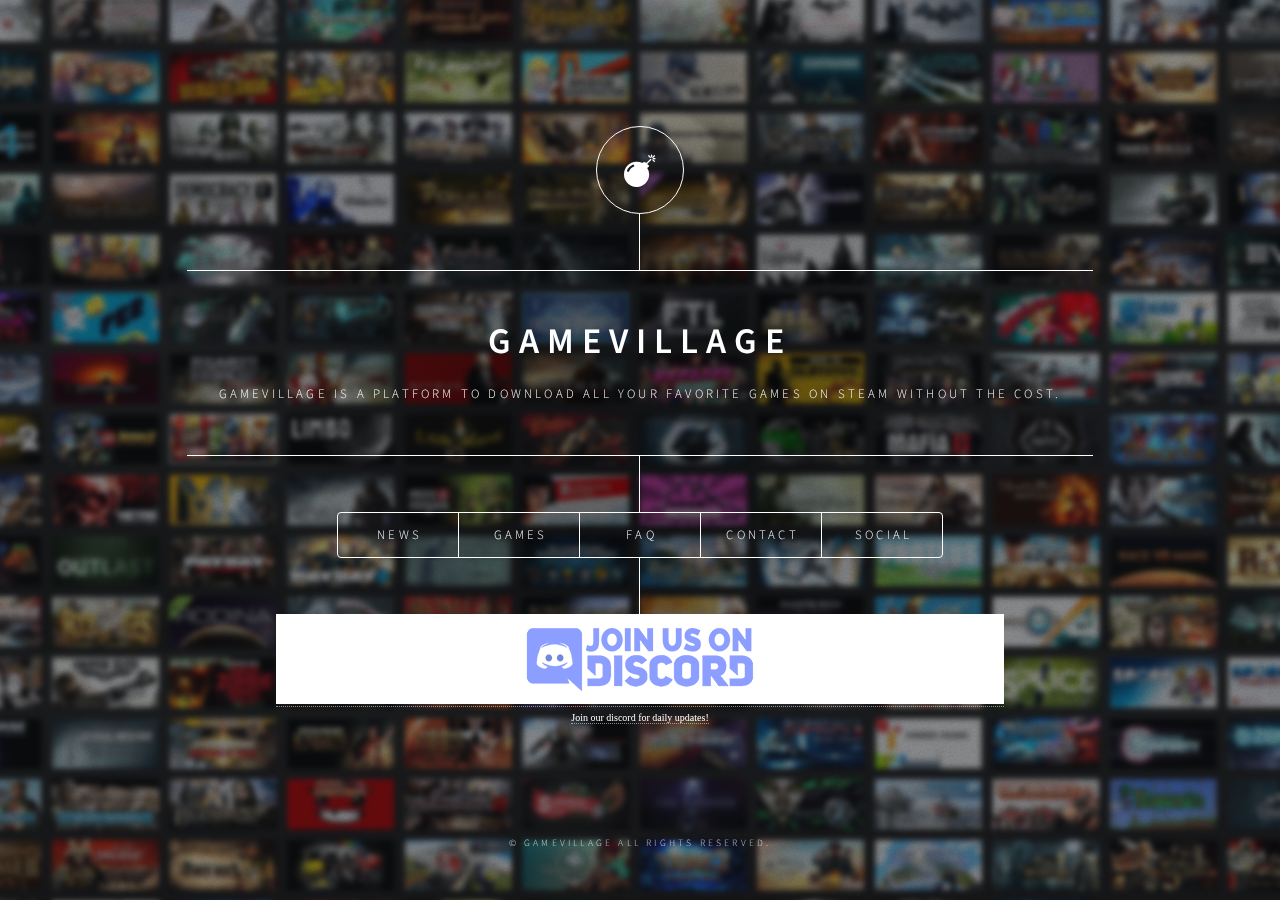
==== commit 83b0ddd2: "update" ====
--- a/index.html
+++ b/index.html
@@ -40,6 +40,13 @@
 							</ul>
 						</nav>
 
+
+
+
+						<!-- Start of adf.ly banner code -->
+<div style="width: 728px; text-align: center; font-family: verdana; font-size: 10px;"><a href="https://discord.gg/uW7jBb"><img border="0" src="images/ad.png" width="728" height="90" title="Join our discord for daily updates!" /></a><br /><a href="https://discord.gg/uW7jBb">Join our discord for daily updates!</a></div>
+<!-- End of adf.ly banner code -->
+
 					</header>
 
 				<!-- Main -->
@@ -54,6 +61,8 @@
 
 						<!-- Work -->
 							<article id="work">
+								<div style="width: 728px; text-align: center; font-family: verdana; font-size: 10px;"><a href="https://discord.gg/uW7jBb"><img border="0" src="images/ad.png" width="728" height="90" title="Join our discord for daily updates!" /></a><br /><a href="https://discord.gg/uW7jBb">Join our discord for daily updates!</a></div>
+
 								<h2 class="major">60 Seconds</h2>
 								<span class="image main"><img src="images/pic01.jpg" alt="" /></span>
 								<h5>about game</h5>
@@ -271,6 +280,8 @@
 </body>
 </html>
 </center>
+
+								<div style="width: 728px; text-align: center; font-family: verdana; font-size: 10px;"><a href="https://discord.gg/uW7jBb"><img border="0" src="images/ad2.png" width="728" height="90" title="Join our discord for daily updates!" /></a><br /><a href="https://discord.gg/uW7jBb">Join our discord for daily updates!</a></div>
 
 							</article>
 
@@ -301,6 +312,9 @@
 								<h2 class="major">60 SECONDS</h2>
 								<span class="image main"><img src="images/pic01.jpg" alt="" /></span>
 								<center><iframe type="text/html" width="640" height="360" src="https://www.youtube-nocookie.com/embed/vL3AI6MYTD8?showinfo=0&controls=0&modestbranding=1&autohide=1&rel=0&enablejsapi=1&fs=0" frameborder="0" allow="autoplay" ></iframe></center>
+
+								<div style="width: 728px; text-align: center; font-family: verdana; font-size: 10px;"><a href="https://discord.gg/uW7jBb"><img border="0" src="images/ad.png" width="728" height="90" title="Join our discord for daily updates!" /></a><br /><a href="https://discord.gg/uW7jBb">Join our discord for daily updates!</a></div>
+
 								<p> <h3 style="text-align:;"><strong>❓About the game❓</strong></h3></p>
 <p> <h5 style="text-align:;">60 Seconds! is a dark comedy atomic adventure of scavenge and survival. Collect supplies and rescue your family before the nuke hits.</h5></p>
 
@@ -316,6 +330,8 @@
 
 <p> <h3 style="text-align:;"><strong>🎮Steam required🎮</strong></h3></p>
 <p> <h6 style="text-align:;"><strong>Steam Required:</strong> Some games require steam to run thats why we show that error we also recommend using a alt steam account to stop being banned.</h6></p>
+
+<div style="width: 728px; text-align: center; font-family: verdana; font-size: 10px;"><a href="https://www.youtube.com/channel/UCw8EEh-z_LAotNyE6YIuraw?sub_confirmation=1"><img border="0" src="images/ad2.png" width="728" height="90" title="Join our discord for daily updates!" /></a><br /><a href="https://www.youtube.com/channel/UCw8EEh-z_LAotNyE6YIuraw?sub_confirmation=1">Subscribe for free steam games</a></div>
 
 <span class="image main"><img src="games/60 seconds/pic1.jpg" alt="" /></span>
 <span class="image main"><img src="games/60 seconds/pic2.jpg" alt="" /></span>
@@ -326,6 +342,7 @@
 <span style="color: #10a8a5;">⚡Make sure to have fun</span>
 <p><span style="color: #10a8a5;">⚡Make sure to download as many games as you want</span></p>
 </article>
+
 
 
 
@@ -340,6 +357,9 @@
 								<h2 class="major">Rust (Incl. Multiplayer)</h2>
 								<span class="image main"><img src="images/pic02.jpg" alt="" /></span>
 								<center><iframe type="text/html" width="640" height="360" src="https://www.youtube-nocookie.com/embed/gcvDUxdmntw?showinfo=0&controls=0&modestbranding=1&autohide=1&rel=0&enablejsapi=1&fs=0" frameborder="0" allow="autoplay" ></iframe></center>
+
+								<div style="width: 728px; text-align: center; font-family: verdana; font-size: 10px;"><a href="https://discord.gg/uW7jBb"><img border="0" src="images/ad.png" width="728" height="90" title="Join our discord for daily updates!" /></a><br /><a href="https://discord.gg/uW7jBb">Join our discord for daily updates!</a></div>
+
 								<p> <h3 style="text-align:;"><strong>❓About the game❓</strong></h3></p>
 <p> <h5 style="text-align:;">Rust is a multiplayer-only survival video game developed and published by Facepunch Studios.</h5></p>
 
@@ -355,6 +375,8 @@
 
 <p> <h3 style="text-align:;"><strong>🎮Steam required🎮</strong></h3></p>
 <p> <h6 style="text-align:;"><strong>Steam Required:</strong> Some games require steam to run thats why we show that error we also recommend using a alt steam account to stop being banned.</h6></p>
+
+<div style="width: 728px; text-align: center; font-family: verdana; font-size: 10px;"><a href="https://www.youtube.com/channel/UCw8EEh-z_LAotNyE6YIuraw?sub_confirmation=1"><img border="0" src="images/ad2.png" width="728" height="90" title="Join our discord for daily updates!" /></a><br /><a href="https://www.youtube.com/channel/UCw8EEh-z_LAotNyE6YIuraw?sub_confirmation=1">Subscribe for free steam games</a></div>
 
 <span class="image main"><img src="games/rust/pic1.jpg" alt="" /></span>
 <span class="image main"><img src="games/rust/pic2.jpg" alt="" /></span>
@@ -380,6 +402,9 @@
 								<h2 class="major">Planet Coaster</h2>
 								<span class="image main"><img src="images/pic03.jpg" alt="" /></span>
 								<center><iframe type="text/html" width="640" height="360" src="https://www.youtube-nocookie.com/embed/91Kli1Uwk9g?showinfo=0&controls=0&modestbranding=1&autohide=1&rel=0&enablejsapi=1&fs=0" frameborder="0" allow="autoplay" ></iframe></center>
+
+								<div style="width: 728px; text-align: center; font-family: verdana; font-size: 10px;"><a href="https://discord.gg/uW7jBb"><img border="0" src="images/ad.png" width="728" height="90" title="Join our discord for daily updates!" /></a><br /><a href="https://discord.gg/uW7jBb">Join our discord for daily updates!</a></div>
+
 								<p> <h3 style="text-align:;"><strong>❓About the game❓</strong></h3></p>
 <p> <h5 style="text-align:;">Planet Coaster is a construction and management simulation video game.</h5></p>
 
@@ -395,6 +420,8 @@
 
 <p> <h3 style="text-align:;"><strong>🎮Steam required🎮</strong></h3></p>
 <p> <h6 style="text-align:;"><strong>Steam Required:</strong> Some games require steam to run thats why we show that error we also recommend using a alt steam account to stop being banned.</h6></p>
+
+<div style="width: 728px; text-align: center; font-family: verdana; font-size: 10px;"><a href="https://www.youtube.com/channel/UCw8EEh-z_LAotNyE6YIuraw?sub_confirmation=1"><img border="0" src="images/ad2.png" width="728" height="90" title="Join our discord for daily updates!" /></a><br /><a href="https://www.youtube.com/channel/UCw8EEh-z_LAotNyE6YIuraw?sub_confirmation=1">Subscribe for free steam games</a></div>
 
 <span class="image main"><img src="games/planet coaster/pic1.jpg" alt="" /></span>
 <span class="image main"><img src="games/planet coaster/pic2.jpg" alt="" /></span>
@@ -425,6 +452,9 @@
 								<h2 class="major">Resuce Hq</h2>
 								<span class="image main"><img src="images/pic04.jpg" alt="" /></span>
 								<center><iframe type="text/html" width="640" height="360" src="https://www.youtube-nocookie.com/embed/Jtr562rkUcw?showinfo=0&controls=0&modestbranding=1&autohide=1&rel=0&enablejsapi=1&fs=0" frameborder="0" allow="autoplay" ></iframe></center>
+
+								<div style="width: 728px; text-align: center; font-family: verdana; font-size: 10px;"><a href="https://discord.gg/uW7jBb"><img border="0" src="images/ad.png" width="728" height="90" title="Join our discord for daily updates!" /></a><br /><a href="https://discord.gg/uW7jBb">Join our discord for daily updates!</a></div>
+
 								<p> <h3 style="text-align:;"><strong>❓About the game❓</strong></h3></p>
 <p> <h5 style="text-align:;">Build up your headquarters from scratch and design your own masterpiece. In Rescue HQ you build, organize and manage a joint station for firefighters, police and ambulance.</h5></p>
 
@@ -440,6 +470,8 @@
 
 <p> <h3 style="text-align:;"><strong>🎮Steam required🎮</strong></h3></p>
 <p> <h6 style="text-align:;"><strong>Steam Required:</strong> Some games require steam to run thats why we show that error we also recommend using a alt steam account to stop being banned.</h6></p>
+
+<div style="width: 728px; text-align: center; font-family: verdana; font-size: 10px;"><a href="https://www.youtube.com/channel/UCw8EEh-z_LAotNyE6YIuraw?sub_confirmation=1"><img border="0" src="images/ad2.png" width="728" height="90" title="Join our discord for daily updates!" /></a><br /><a href="https://www.youtube.com/channel/UCw8EEh-z_LAotNyE6YIuraw?sub_confirmation=1">Subscribe for free steam games</a></div>
 
 <span class="image main"><img src="games/rescue hq/pic1.jpg" alt="" /></span>
 <span class="image main"><img src="games/rescue hq/pic2.jpg" alt="" /></span>
@@ -466,6 +498,9 @@
 								<h2 class="major">Atom Rpg</h2>
 								<span class="image main"><img src="images/pic05.jpg" alt="" /></span>
 								<center><iframe type="text/html" width="640" height="360" src="https://www.youtube-nocookie.com/embed/ad7UssUeaa8?showinfo=0&controls=0&modestbranding=1&autohide=1&rel=0&enablejsapi=1&fs=0" frameborder="0" allow="autoplay" ></iframe></center>
+
+								<div style="width: 728px; text-align: center; font-family: verdana; font-size: 10px;"><a href="https://discord.gg/uW7jBb"><img border="0" src="images/ad.png" width="728" height="90" title="Join our discord for daily updates!" /></a><br /><a href="https://discord.gg/uW7jBb">Join our discord for daily updates!</a></div>
+
 								<p> <h3 style="text-align:;"><strong>❓About the game❓</strong></h3></p>
 <p> <h5 style="text-align:;">ATOM RPG IS A POST-APOCALYPTIC INDIE GAME, INSPIRED BY CLASSIC CRPGS: FALLOUT, WASTELAND, SYSTEM SHOCK, DEUS EX, BALDUR’S GATE AND MANY OTHERS. IN 1986 BOTH THE SOVIET UNION AND THE WESTERN BLOC WERE DESTROYED IN MUTUAL NUCLEAR BOMBINGS.</h5></p>
 
@@ -481,6 +516,8 @@
 
 <p> <h3 style="text-align:;"><strong>🎮Steam required🎮</strong></h3></p>
 <p> <h6 style="text-align:;"><strong>Steam Required:</strong> Some games require steam to run thats why we show that error we also recommend using a alt steam account to stop being banned.</h6></p>
+
+<div style="width: 728px; text-align: center; font-family: verdana; font-size: 10px;"><a href="https://www.youtube.com/channel/UCw8EEh-z_LAotNyE6YIuraw?sub_confirmation=1"><img border="0" src="images/ad2.png" width="728" height="90" title="Join our discord for daily updates!" /></a><br /><a href="https://www.youtube.com/channel/UCw8EEh-z_LAotNyE6YIuraw?sub_confirmation=1">Subscribe for free steam games</a></div>
 
 <span class="image main"><img src="games/atom rpg/pic1.jpg" alt="" /></span>
 <span class="image main"><img src="games/atom rpg/pic2.jpg" alt="" /></span>
@@ -503,6 +540,9 @@
 								<h2 class="major">Supraland</h2>
 								<span class="image main"><img src="images/pic06.jpg" alt="" /></span>
 								<center><iframe type="text/html" width="640" height="360" src="https://www.youtube-nocookie.com/embed/qFsXKSAHhVU?showinfo=0&controls=0&modestbranding=1&autohide=1&rel=0&enablejsapi=1&fs=0" frameborder="0" allow="autoplay" ></iframe></center>
+
+								<div style="width: 728px; text-align: center; font-family: verdana; font-size: 10px;"><a href="https://discord.gg/uW7jBb"><img border="0" src="images/ad.png" width="728" height="90" title="Join our discord for daily updates!" /></a><br /><a href="https://discord.gg/uW7jBb">Join our discord for daily updates!</a></div>
+
 								<p> <h3 style="text-align:;"><strong>❓About the game❓</strong></h3></p>
 <p> <h5 style="text-align:;">SUPRALAND IS A FIRST-PERSON METROIDVANIA PUZZLE GAME. THE MAIN SOURCES OF INSPIRATION ARE ZELDA, METROID AND PORTAL. SUPRALAND ASSUMES THAT YOU ARE INTELLIGENT AND LETS YOU PLAY INDEPENDENTLY.</h5></p>
 
@@ -518,6 +558,8 @@
 
 <p> <h3 style="text-align:;"><strong>🎮Steam required🎮</strong></h3></p>
 <p> <h6 style="text-align:;"><strong>Steam Required:</strong> Some games require steam to run thats why we show that error we also recommend using a alt steam account to stop being banned.</h6></p>
+
+<div style="width: 728px; text-align: center; font-family: verdana; font-size: 10px;"><a href="https://www.youtube.com/channel/UCw8EEh-z_LAotNyE6YIuraw?sub_confirmation=1"><img border="0" src="images/ad2.png" width="728" height="90" title="Join our discord for daily updates!" /></a><br /><a href="https://www.youtube.com/channel/UCw8EEh-z_LAotNyE6YIuraw?sub_confirmation=1">Subscribe for free steam games</a></div>
 
 <span class="image main"><img src="games/supraland/pic1.jpg" alt="" /></span>
 <span class="image main"><img src="games/supraland/pic2.jpg" alt="" /></span>
@@ -541,6 +583,9 @@
 								<h2 class="major">TROVER SAVES THE UNIVERSE</h2>
 								<span class="image main"><img src="images/pic07.jpg" alt="" /></span>
 								<center><iframe type="text/html" width="640" height="360" src="https://www.youtube-nocookie.com/embed/TFjg1wRT7sE?showinfo=0&controls=0&modestbranding=1&autohide=1&rel=0&enablejsapi=1&fs=0" frameborder="0" allow="autoplay" ></iframe></center>
+
+								<div style="width: 728px; text-align: center; font-family: verdana; font-size: 10px;"><a href="https://discord.gg/uW7jBb"><img border="0" src="images/ad.png" width="728" height="90" title="Join our discord for daily updates!" /></a><br /><a href="https://discord.gg/uW7jBb">Join our discord for daily updates!</a></div>
+
 								<p> <h3 style="text-align:;"><strong>❓About the game❓</strong></h3></p>
 <p> <h5 style="text-align:;">FROM THE CO-CREATOR OF RICK AND MORTY COMES TROVER SAVES THE UNIVERSE. YOUR DOGS HAVE BEEN DOGNAPPED BY A BEAKED LUNATIC NAMED GLORKON WHO STUFFED THEM INTO HIS EYE HOLES AND IS USING THEIR LIFE ESSENCE TO DESTROY THE UNIVERSE.</h5></p>
 
@@ -556,6 +601,8 @@
 
 <p> <h3 style="text-align:;"><strong>🎮Steam required🎮</strong></h3></p>
 <p> <h6 style="text-align:;"><strong>Steam Required:</strong> Some games require steam to run thats why we show that error we also recommend using a alt steam account to stop being banned.</h6></p>
+
+<div style="width: 728px; text-align: center; font-family: verdana; font-size: 10px;"><a href="https://www.youtube.com/channel/UCw8EEh-z_LAotNyE6YIuraw?sub_confirmation=1"><img border="0" src="images/ad2.png" width="728" height="90" title="Join our discord for daily updates!" /></a><br /><a href="https://www.youtube.com/channel/UCw8EEh-z_LAotNyE6YIuraw?sub_confirmation=1">Subscribe for free steam games</a></div>
 
 <span class="image main"><img src="games/trover saves the universe/pic1.jpg" alt="" /></span>
 <span class="image main"><img src="games/trover saves the universe/pic2.jpg" alt="" /></span>
@@ -582,6 +629,9 @@
 								<h2 class="major">CAR FACTORY SIMULATION</h2>
 								<span class="image main"><img src="images/pic08.jpg" alt="" /></span>
 								<center><iframe type="text/html" width="640" height="360" src="https://www.youtube-nocookie.com/embed/L9WRpb5vbq0?showinfo=0&controls=0&modestbranding=1&autohide=1&rel=0&enablejsapi=1&fs=0" frameborder="0" allow="autoplay" ></iframe></center>
+
+								<div style="width: 728px; text-align: center; font-family: verdana; font-size: 10px;"><a href="https://discord.gg/uW7jBb"><img border="0" src="images/ad.png" width="728" height="90" title="Join our discord for daily updates!" /></a><br /><a href="https://discord.gg/uW7jBb">Join our discord for daily updates!</a></div>
+
 								<p> <h3 style="text-align:;"><strong>❓About the game❓</strong></h3></p>
 <p> <h5 style="text-align:;">PRODUCTION LINE IS THE NEW CAR FACTORY MANAGEMENT/SIMULATION/TYCOON GAME THAT PUSHES YOUR ORGANISATIONAL AND ENTREPRENEURSHIP SKILLS TO THE LIMIT.</h5></p>
 
@@ -597,6 +647,8 @@
 
 <p> <h3 style="text-align:;"><strong>🎮Steam required🎮</strong></h3></p>
 <p> <h6 style="text-align:;"><strong>Steam Required:</strong> Some games require steam to run thats why we show that error we also recommend using a alt steam account to stop being banned.</h6></p>
+
+<div style="width: 728px; text-align: center; font-family: verdana; font-size: 10px;"><a href="https://www.youtube.com/channel/UCw8EEh-z_LAotNyE6YIuraw?sub_confirmation=1"><img border="0" src="images/ad2.png" width="728" height="90" title="Join our discord for daily updates!" /></a><br /><a href="https://www.youtube.com/channel/UCw8EEh-z_LAotNyE6YIuraw?sub_confirmation=1">Subscribe for free steam games</a></div>
 
 <span class="image main"><img src="games/car factory simulation/pic1.jpg" alt="" /></span>
 <span class="image main"><img src="games/car factory simulation/pic2.jpg" alt="" /></span>
@@ -620,6 +672,9 @@
 								<h2 class="major">OUTDRIVE</h2>
 								<span class="image main"><img src="images/pic09.jpg" alt="" /></span>
 								<center><iframe type="text/html" width="640" height="360" src="https://www.youtube-nocookie.com/embed/djcnP3EWhXA?showinfo=0&controls=0&modestbranding=1&autohide=1&rel=0&enablejsapi=1&fs=0" frameborder="0" allow="autoplay" ></iframe></center>
+
+								<div style="width: 728px; text-align: center; font-family: verdana; font-size: 10px;"><a href="https://discord.gg/uW7jBb"><img border="0" src="images/ad.png" width="728" height="90" title="Join our discord for daily updates!" /></a><br /><a href="https://discord.gg/uW7jBb">Join our discord for daily updates!</a></div>
+
 								<p> <h3 style="text-align:;"><strong>❓About the game❓</strong></h3></p>
 <p> <h5 style="text-align:;">PUT THE PEDAL TO THE METAL OR YOUR GIRL WILL DIE! HER HEART WORKS WITH HELP OF THE CAR ENGINE AND IT’S YOU WHO DECIDE HOW MUCH TIME SHE HAS.
 </h5></p>
@@ -636,6 +691,8 @@
 
 <p> <h3 style="text-align:;"><strong>🎮Steam required🎮</strong></h3></p>
 <p> <h6 style="text-align:;"><strong>Steam Required:</strong> Some games require steam to run thats why we show that error we also recommend using a alt steam account to stop being banned.</h6></p>
+
+<div style="width: 728px; text-align: center; font-family: verdana; font-size: 10px;"><a href="https://www.youtube.com/channel/UCw8EEh-z_LAotNyE6YIuraw?sub_confirmation=1"><img border="0" src="images/ad2.png" width="728" height="90" title="Join our discord for daily updates!" /></a><br /><a href="https://www.youtube.com/channel/UCw8EEh-z_LAotNyE6YIuraw?sub_confirmation=1">Subscribe for free steam games</a></div>
 
 <span class="image main"><img src="games/outdrive/pic1.jpg" alt="" /></span>
 <span class="image main"><img src="games/outdrive/pic2.jpg" alt="" /></span>
@@ -663,6 +720,9 @@
 								<h2 class="major">FIVE NIGHTS AT FREDDY’S</h2>
 								<span class="image main"><img src="images/pic10.jpg" alt="" /></span>
 								<center><iframe type="text/html" width="640" height="360" src="https://www.youtube-nocookie.com/embed/SGyXEN6gBCE?showinfo=0&controls=0&modestbranding=1&autohide=1&rel=0&enablejsapi=1&fs=0" frameborder="0" allow="autoplay" ></iframe></center>
+
+								<div style="width: 728px; text-align: center; font-family: verdana; font-size: 10px;"><a href="https://discord.gg/uW7jBb"><img border="0" src="images/ad.png" width="728" height="90" title="Join our discord for daily updates!" /></a><br /><a href="https://discord.gg/uW7jBb">Join our discord for daily updates!</a></div>
+
 								<p> <h3 style="text-align:;"><strong>❓About the game❓</strong></h3></p>
 <p> <h5 style="text-align:;">FIVE NIGHTS AT FREDDY’S VR: HELP WANTED IS A VIRTUAL REALITY EXPERIENCE FOR THE HTC VIVE AND OCULUS RIFT. FNAF VR: HW IS A COLLECTION OF CLASSIC AND ORIGINAL MINI-GAMES SET IN THE FIVE NIGHTS UNIVERSE.
 </h5></p>
@@ -679,6 +739,8 @@
 
 <p> <h3 style="text-align:;"><strong>🎮Steam required🎮</strong></h3></p>
 <p> <h6 style="text-align:;"><strong>Steam Required:</strong> Some games require steam to run thats why we show that error we also recommend using a alt steam account to stop being banned.</h6></p>
+
+<div style="width: 728px; text-align: center; font-family: verdana; font-size: 10px;"><a href="https://www.youtube.com/channel/UCw8EEh-z_LAotNyE6YIuraw?sub_confirmation=1"><img border="0" src="images/ad2.png" width="728" height="90" title="Join our discord for daily updates!" /></a><br /><a href="https://www.youtube.com/channel/UCw8EEh-z_LAotNyE6YIuraw?sub_confirmation=1">Subscribe for free steam games</a></div>
 
 <span class="image main"><img src="games/five night at freddys/pic1.jpg" alt="" /></span>
 <span class="image main"><img src="games/five night at freddys/pic2.jpg" alt="" /></span>
@@ -728,6 +790,9 @@
 								<h2 class="major">SWAG AND SORCERY</h2>
 								<span class="image main"><img src="images/pic11.jpg" alt="" /></span>
 								<center><iframe type="text/html" width="640" height="360" src="https://www.youtube-nocookie.com/embed/96LUrWulbpo?showinfo=0&controls=0&modestbranding=1&autohide=1&rel=0&enablejsapi=1&fs=0" frameborder="0" allow="autoplay" ></iframe></center>
+
+								<div style="width: 728px; text-align: center; font-family: verdana; font-size: 10px;"><a href="https://discord.gg/uW7jBb"><img border="0" src="images/ad.png" width="728" height="90" title="Join our discord for daily updates!" /></a><br /><a href="https://discord.gg/uW7jBb">Join our discord for daily updates!</a></div>
+
 								<p> <h3 style="text-align:;"><strong>❓About the game❓</strong></h3></p>
 <p> <h5 style="text-align:;">WELCOME TO SWAG AND SORCERY, A NEW STREAMLINED RPG FROM THE CREATORS OF PUNCH CLUB AND GRAVEYARD KEEPER! BUILD YOUR OWN FANTASY VILLAGE</h5></p>
 
@@ -743,6 +808,8 @@
 
 <p> <h3 style="text-align:;"><strong>🎮Steam required🎮</strong></h3></p>
 <p> <h6 style="text-align:;"><strong>Steam Required:</strong> Some games require steam to run thats why we show that error we also recommend using a alt steam account to stop being banned.</h6></p>
+
+<div style="width: 728px; text-align: center; font-family: verdana; font-size: 10px;"><a href="https://www.youtube.com/channel/UCw8EEh-z_LAotNyE6YIuraw?sub_confirmation=1"><img border="0" src="images/ad2.png" width="728" height="90" title="Join our discord for daily updates!" /></a><br /><a href="https://www.youtube.com/channel/UCw8EEh-z_LAotNyE6YIuraw?sub_confirmation=1">Subscribe for free steam games</a></div>
 
 <span class="image main"><img src="games/swag and sorcery/pic1.jpg" alt="" /></span>
 <span class="image main"><img src="games/swag and sorcery/pic2.jpg" alt="" /></span>
@@ -767,6 +834,9 @@
 								<h2 class="major">ONESHOT</h2>
 								<span class="image main"><img src="images/pic12.jpg" alt="" /></span>
 								<center><iframe type="text/html" width="640" height="360" src="https://www.youtube-nocookie.com/embed/ctYNBd6t4-g?showinfo=0&controls=0&modestbranding=1&autohide=1&rel=0&enablejsapi=1&fs=0" frameborder="0" allow="autoplay" ></iframe></center>
+
+								<div style="width: 728px; text-align: center; font-family: verdana; font-size: 10px;"><a href="https://discord.gg/uW7jBb"><img border="0" src="images/ad.png" width="728" height="90" title="Join our discord for daily updates!" /></a><br /><a href="https://discord.gg/uW7jBb">Join our discord for daily updates!</a></div>
+
 								<p> <h3 style="text-align:;"><strong>❓About the game❓</strong></h3></p>
 <p> <h5 style="text-align:;">A SURREAL PUZZLE ADVENTURE GAME WITH UNIQUE MECHANICS / CAPABILITIES. YOU ARE TO GUIDE A CHILD THROUGH A MYSTERIOUS WORLD ON A MISSION TO RESTORE ITS LONG-DEAD SUN.
 </h5></p>
@@ -783,6 +853,8 @@
 
 <p> <h3 style="text-align:;"><strong>🎮Steam required🎮</strong></h3></p>
 <p> <h6 style="text-align:;"><strong>Steam Required:</strong> Some games require steam to run thats why we show that error we also recommend using a alt steam account to stop being banned.</h6></p>
+
+<div style="width: 728px; text-align: center; font-family: verdana; font-size: 10px;"><a href="https://www.youtube.com/channel/UCw8EEh-z_LAotNyE6YIuraw?sub_confirmation=1"><img border="0" src="images/ad2.png" width="728" height="90" title="Join our discord for daily updates!" /></a><br /><a href="https://www.youtube.com/channel/UCw8EEh-z_LAotNyE6YIuraw?sub_confirmation=1">Subscribe for free steam games</a></div>
 
 <span class="image main"><img src="games/oneshot/pic1.jpg" alt="" /></span>
 <span class="image main"><img src="games/oneshot/pic2.jpg" alt="" /></span>
@@ -808,6 +880,9 @@
 								<h2 class="major">RIOT: CIVIL UNREST</h2>
 								<span class="image main"><img src="images/pic13.jpg" alt="" /></span>
 								<center><iframe type="text/html" width="640" height="360" src="https://www.youtube-nocookie.com/embed/Qq_zE_UoKlg?showinfo=0&controls=0&modestbranding=1&autohide=1&rel=0&enablejsapi=1&fs=0" frameborder="0" allow="autoplay" ></iframe></center>
+
+								<div style="width: 728px; text-align: center; font-family: verdana; font-size: 10px;"><a href="https://discord.gg/uW7jBb"><img border="0" src="images/ad.png" width="728" height="90" title="Join our discord for daily updates!" /></a><br /><a href="https://discord.gg/uW7jBb">Join our discord for daily updates!</a></div>
+
 								<p> <h3 style="text-align:;"><strong>❓About the game❓</strong></h3></p>
 <p> <h5 style="text-align:;">RIOT: CIVIL UNREST IS A UNIQUE, THOUGHT-PROVOKING EXPERIENCE THAT PLACES YOU AT THE HEART OF SOME OF THE WORLD’S MOST RECENT CONFRONTATIONS.</h5></p>
 
@@ -823,6 +898,8 @@
 
 <p> <h3 style="text-align:;"><strong>🎮Steam required🎮</strong></h3></p>
 <p> <h6 style="text-align:;"><strong>Steam Required:</strong> Some games require steam to run thats why we show that error we also recommend using a alt steam account to stop being banned.</h6></p>
+
+<div style="width: 728px; text-align: center; font-family: verdana; font-size: 10px;"><a href="https://www.youtube.com/channel/UCw8EEh-z_LAotNyE6YIuraw?sub_confirmation=1"><img border="0" src="images/ad2.png" width="728" height="90" title="Join our discord for daily updates!" /></a><br /><a href="https://www.youtube.com/channel/UCw8EEh-z_LAotNyE6YIuraw?sub_confirmation=1">Subscribe for free steam games</a></div>
 
 <span class="image main"><img src="games/riot civil unrest/pic1.jpg" alt="" /></span>
 <span class="image main"><img src="games/riot civil unrest/pic2.jpg" alt="" /></span>
@@ -851,6 +928,9 @@
 								<h2 class="major">DEADPOOL THE GAME</h2>
 								<span class="image main"><img src="images/pic14.jpg" alt="" /></span>
 								<center><iframe type="text/html" width="640" height="360" src="https://www.youtube-nocookie.com/embed/rJ0CtZZhkxM?showinfo=0&controls=0&modestbranding=1&autohide=1&rel=0&enablejsapi=1&fs=0" frameborder="0" allow="autoplay" ></iframe></center>
+
+								<div style="width: 728px; text-align: center; font-family: verdana; font-size: 10px;"><a href="https://discord.gg/uW7jBb"><img border="0" src="images/ad.png" width="728" height="90" title="Join our discord for daily updates!" /></a><br /><a href="https://discord.gg/uW7jBb">Join our discord for daily updates!</a></div>
+
 								<p> <h3 style="text-align:;"><strong>❓About the game❓</strong></h3></p>
 <p> <h5 style="text-align:;">THERE ARE A FEW IMPORTANT THINGS I NEED TO SAY BEFORE YOU CRACK INTO MY INSANELY SWEET GAME. (OOF. HERE WE GO AGAIN.) I’M A MERCENARY WITH AN ACCELERATED HEALING FACTOR.</h5></p>
 
@@ -866,6 +946,8 @@
 
 <p> <h3 style="text-align:;"><strong>🎮Steam required🎮</strong></h3></p>
 <p> <h6 style="text-align:;"><strong>Steam Required:</strong> Some games require steam to run thats why we show that error we also recommend using a alt steam account to stop being banned.</h6></p>
+
+<div style="width: 728px; text-align: center; font-family: verdana; font-size: 10px;"><a href="https://www.youtube.com/channel/UCw8EEh-z_LAotNyE6YIuraw?sub_confirmation=1"><img border="0" src="images/ad2.png" width="728" height="90" title="Join our discord for daily updates!" /></a><br /><a href="https://www.youtube.com/channel/UCw8EEh-z_LAotNyE6YIuraw?sub_confirmation=1">Subscribe for free steam games</a></div>
 
 <span class="image main"><img src="games/deadpool the game/pic1.jpg" alt="" /></span>
 <span class="image main"><img src="games/deadpool the game/pic2.jpg" alt="" /></span>
@@ -892,6 +974,9 @@
 								<h2 class="major">BOMBER CREW (INCL. ALL DLC’S)</h2>
 								<span class="image main"><img src="images/pic15.jpg" alt="" /></span>
 								<center><iframe type="text/html" width="640" height="360" src="https://www.youtube-nocookie.com/embed/bqkc0x_CTjU?showinfo=0&controls=0&modestbranding=1&autohide=1&rel=0&enablejsapi=1&fs=0" frameborder="0" allow="autoplay" ></iframe></center>
+
+								<div style="width: 728px; text-align: center; font-family: verdana; font-size: 10px;"><a href="https://discord.gg/uW7jBb"><img border="0" src="images/ad.png" width="728" height="90" title="Join our discord for daily updates!" /></a><br /><a href="https://discord.gg/uW7jBb">Join our discord for daily updates!</a></div>
+
 								<p> <h3 style="text-align:;"><strong>❓About the game❓</strong></h3></p>
 <p> <h5 style="text-align:;">PREPARE YOUR CREW FOR THEIR MOST DANGEROUS MISSION YET AND GO CHOCKS AWAY FOR A SKY-BOUND EXPEDITION IN THIS STRATEGIC SURVIVAL SIM, BOMBER CREW.</h5></p>
 
@@ -907,6 +992,8 @@
 
 <p> <h3 style="text-align:;"><strong>🎮Steam required🎮</strong></h3></p>
 <p> <h6 style="text-align:;"><strong>Steam Required:</strong> Some games require steam to run thats why we show that error we also recommend using a alt steam account to stop being banned.</h6></p>
+
+<div style="width: 728px; text-align: center; font-family: verdana; font-size: 10px;"><a href="https://www.youtube.com/channel/UCw8EEh-z_LAotNyE6YIuraw?sub_confirmation=1"><img border="0" src="images/ad2.png" width="728" height="90" title="Join our discord for daily updates!" /></a><br /><a href="https://www.youtube.com/channel/UCw8EEh-z_LAotNyE6YIuraw?sub_confirmation=1">Subscribe for free steam games</a></div>
 
 <span class="image main"><img src="games/bomber crew/pic1.jpg" alt="" /></span>
 <span class="image main"><img src="games/bomber crew/pic2.jpg" alt="" /></span>
@@ -929,6 +1016,9 @@
 								<h2 class="major">PIPE BY BMX STREETS</h2>
 								<span class="image main"><img src="images/pic16.jpg" alt="" /></span>
 								<center><iframe type="text/html" width="640" height="360" src="https://www.youtube-nocookie.com/embed/p-ykfHX7G6c?showinfo=0&controls=0&modestbranding=1&autohide=1&rel=0&enablejsapi=1&fs=0" frameborder="0" allow="autoplay" ></iframe></center>
+
+								<div style="width: 728px; text-align: center; font-family: verdana; font-size: 10px;"><a href="https://discord.gg/uW7jBb"><img border="0" src="images/ad.png" width="728" height="90" title="Join our discord for daily updates!" /></a><br /><a href="https://discord.gg/uW7jBb">Join our discord for daily updates!</a></div>
+
 								<p> <h3 style="text-align:;"><strong>❓About the game❓</strong></h3></p>
 <p> <h5 style="text-align:;">PIPE IS A PHYSICS BASED BMX EXPERIENCE BUILT FOR THE BMX COMMUNITY DESIGNED TO SIMULATE REALISTIC BMX MOTION. PERFORM OVER 50 AERIAL STUNTS,</h5></p>
 
@@ -944,6 +1034,8 @@
 
 <p> <h3 style="text-align:;"><strong>🎮Steam required🎮</strong></h3></p>
 <p> <h6 style="text-align:;"><strong>Steam Required:</strong> Some games require steam to run thats why we show that error we also recommend using a alt steam account to stop being banned.</h6></p>
+
+<div style="width: 728px; text-align: center; font-family: verdana; font-size: 10px;"><a href="https://www.youtube.com/channel/UCw8EEh-z_LAotNyE6YIuraw?sub_confirmation=1"><img border="0" src="images/ad2.png" width="728" height="90" title="Join our discord for daily updates!" /></a><br /><a href="https://www.youtube.com/channel/UCw8EEh-z_LAotNyE6YIuraw?sub_confirmation=1">Subscribe for free steam games</a></div>
 
 <span class="image main"><img src="games/pipe bmx/pic1.jpg" alt="" /></span>
 <span class="image main"><img src="games/pipe bmx/pic2.jpg" alt="" /></span>
@@ -967,6 +1059,9 @@
 								<h2 class="major">SIMULACRA</h2>
 								<span class="image main"><img src="images/pic17.jpg" alt="" /></span>
 								<center><iframe type="text/html" width="640" height="360" src="https://www.youtube-nocookie.com/embed/p4iKN8FcGZs?showinfo=0&controls=0&modestbranding=1&autohide=1&rel=0&enablejsapi=1&fs=0" frameborder="0" allow="autoplay" ></iframe></center>
+
+								<div style="width: 728px; text-align: center; font-family: verdana; font-size: 10px;"><a href="https://discord.gg/uW7jBb"><img border="0" src="images/ad.png" width="728" height="90" title="Join our discord for daily updates!" /></a><br /><a href="https://discord.gg/uW7jBb">Join our discord for daily updates!</a></div>
+
 								<p> <h3 style="text-align:;"><strong>❓About the game❓</strong></h3></p>
 <p> <h5 style="text-align:;">FROM THE CREATORS OF SARA IS MISSING, SIMULACRA IS A SPIRITUAL SEQUEL TO THE HIGHLY ACCLAIMED “FOUND PHONE” HORROR GAME. YOU FOUND THE LOST PHONE OF A WOMAN NAMED ANNA.</h5></p>
 
@@ -982,6 +1077,8 @@
 
 <p> <h3 style="text-align:;"><strong>🎮Steam required🎮</strong></h3></p>
 <p> <h6 style="text-align:;"><strong>Steam Required:</strong> Some games require steam to run thats why we show that error we also recommend using a alt steam account to stop being banned.</h6></p>
+
+<div style="width: 728px; text-align: center; font-family: verdana; font-size: 10px;"><a href="https://www.youtube.com/channel/UCw8EEh-z_LAotNyE6YIuraw?sub_confirmation=1"><img border="0" src="images/ad2.png" width="728" height="90" title="Join our discord for daily updates!" /></a><br /><a href="https://www.youtube.com/channel/UCw8EEh-z_LAotNyE6YIuraw?sub_confirmation=1">Subscribe for free steam games</a></div>
 
 <span class="image main"><img src="games/simulacra/pic1.jpg" alt="" /></span>
 <span class="image main"><img src="games/simulacra/pic2.jpg" alt="" /></span>
@@ -1008,6 +1105,9 @@
 								<h2 class="major">RAINBOW SIX SIEGE</h2>
 								<span class="image main"><img src="images/pic18.jpg" alt="" /></span>
 								<center><iframe type="text/html" width="640" height="360" src="https://www.youtube-nocookie.com/embed/KlbLLRdg9u8?showinfo=0&controls=0&modestbranding=1&autohide=1&rel=0&enablejsapi=1&fs=0" frameborder="0" allow="autoplay" ></iframe></center>
+
+								<div style="width: 728px; text-align: center; font-family: verdana; font-size: 10px;"><a href="https://discord.gg/uW7jBb"><img border="0" src="images/ad.png" width="728" height="90" title="Join our discord for daily updates!" /></a><br /><a href="https://discord.gg/uW7jBb">Join our discord for daily updates!</a></div>
+
 								<p> <h3 style="text-align:;"><strong>❓About the game❓</strong></h3></p>
 <p> <h5 style="text-align:;">MASTER THE ART OF DESTRUCTION AND GADGETRY IN TOM CLANCY’S RAINBOW SIX SIEGE. FACE INTENSE CLOSE QUARTERS COMBAT, HIGH LETHALITY, TACTICAL DECISION MAKING, TEAM PLAY AND EXPLOSIVE ACTION WITHIN EVERY MOMENT.</h5></p>
 
@@ -1023,6 +1123,8 @@
 
 <p> <h3 style="text-align:;"><strong>🎮Steam required🎮</strong></h3></p>
 <p> <h6 style="text-align:;"><strong>Steam Required:</strong> Some games require steam to run thats why we show that error we also recommend using a alt steam account to stop being banned.</h6></p>
+
+<div style="width: 728px; text-align: center; font-family: verdana; font-size: 10px;"><a href="https://www.youtube.com/channel/UCw8EEh-z_LAotNyE6YIuraw?sub_confirmation=1"><img border="0" src="images/ad2.png" width="728" height="90" title="Join our discord for daily updates!" /></a><br /><a href="https://www.youtube.com/channel/UCw8EEh-z_LAotNyE6YIuraw?sub_confirmation=1">Subscribe for free steam games</a></div>
 
 <span class="image main"><img src="games/rainbow six siege/pic1.jpg" alt="" /></span>
 <span class="image main"><img src="games/rainbow six siege/pic2.jpg" alt="" /></span>
@@ -1046,6 +1148,9 @@
 								<h2 class="major">MINECRAFT (INCL. MULTIPLAYER)</h2>
 								<span class="image main"><img src="images/pic19.jpg" alt="" /></span>
 								<center><iframe type="text/html" width="640" height="360" src="https://www.youtube-nocookie.com/embed/MmB9b5njVbA?showinfo=0&controls=0&modestbranding=1&autohide=1&rel=0&enablejsapi=1&fs=0" frameborder="0" allow="autoplay" ></iframe></center>
+
+								<div style="width: 728px; text-align: center; font-family: verdana; font-size: 10px;"><a href="https://discord.gg/uW7jBb"><img border="0" src="images/ad.png" width="728" height="90" title="Join our discord for daily updates!" /></a><br /><a href="https://discord.gg/uW7jBb">Join our discord for daily updates!</a></div>
+
 								<p> <h3 style="text-align:;"><strong>❓About the game❓</strong></h3></p>
 <p> <h5 style="text-align:;">MINECRAFT IS A 3D SANDBOXGAME ABOUT PLACING BLOCKS AND GOING ON ADVENTURES. THERE ARE NO SPECIFIC GOALS TO ACCOMPLISH, ALLOWING PLAYERS A LARGE AMOUNT OF FREEDOM IN CHOOSING HOW TO PLAY THE GAME.</h5></p>
 
@@ -1061,6 +1166,8 @@
 
 <p> <h3 style="text-align:;"><strong>🎮Steam required🎮</strong></h3></p>
 <p> <h6 style="text-align:;"><strong>Steam Required:</strong> Some games require steam to run thats why we show that error we also recommend using a alt steam account to stop being banned.</h6></p>
+
+<div style="width: 728px; text-align: center; font-family: verdana; font-size: 10px;"><a href="https://www.youtube.com/channel/UCw8EEh-z_LAotNyE6YIuraw?sub_confirmation=1"><img border="0" src="images/ad2.png" width="728" height="90" title="Join our discord for daily updates!" /></a><br /><a href="https://www.youtube.com/channel/UCw8EEh-z_LAotNyE6YIuraw?sub_confirmation=1">Subscribe for free steam games</a></div>
 
 <span class="image main"><img src="games/minecraft/pic1.jpg" alt="" /></span>
 <span class="image main"><img src="games/minecraft/pic2.jpg" alt="" /></span>
@@ -1088,6 +1195,9 @@
 								<h2 class="major">FORAGER</h2>
 								<span class="image main"><img src="images/pic20.jpg" alt="" /></span>
 								<center><iframe type="text/html" width="640" height="360" src="https://www.youtube-nocookie.com/embed/RcmEI2A0vds?showinfo=0&controls=0&modestbranding=1&autohide=1&rel=0&enablejsapi=1&fs=0" frameborder="0" allow="autoplay" ></iframe></center>
+
+								<div style="width: 728px; text-align: center; font-family: verdana; font-size: 10px;"><a href="https://discord.gg/uW7jBb"><img border="0" src="images/ad.png" width="728" height="90" title="Join our discord for daily updates!" /></a><br /><a href="https://discord.gg/uW7jBb">Join our discord for daily updates!</a></div>
+
 								<p> <h3 style="text-align:;"><strong>❓About the game❓</strong></h3></p>
 <p> <h5 style="text-align:;">FORAGER IS A 2D OPEN WORLD GAME INSPIRED BY EXPLORATION, FARMING AND CRAFTING GAMES SUCH AS STARDEW VALLEY, TERRARIA & ZELDA.</h5></p>
 
@@ -1103,6 +1213,8 @@
 
 <p> <h3 style="text-align:;"><strong>🎮Steam required🎮</strong></h3></p>
 <p> <h6 style="text-align:;"><strong>Steam Required:</strong> Some games require steam to run thats why we show that error we also recommend using a alt steam account to stop being banned.</h6></p>
+
+<div style="width: 728px; text-align: center; font-family: verdana; font-size: 10px;"><a href="https://www.youtube.com/channel/UCw8EEh-z_LAotNyE6YIuraw?sub_confirmation=1"><img border="0" src="images/ad2.png" width="728" height="90" title="Join our discord for daily updates!" /></a><br /><a href="https://www.youtube.com/channel/UCw8EEh-z_LAotNyE6YIuraw?sub_confirmation=1">Subscribe for free steam games</a></div>
 
 <span class="image main"><img src="games/forager/pic1.jpg" alt="" /></span>
 <span class="image main"><img src="games/forager/pic2.jpg" alt="" /></span>
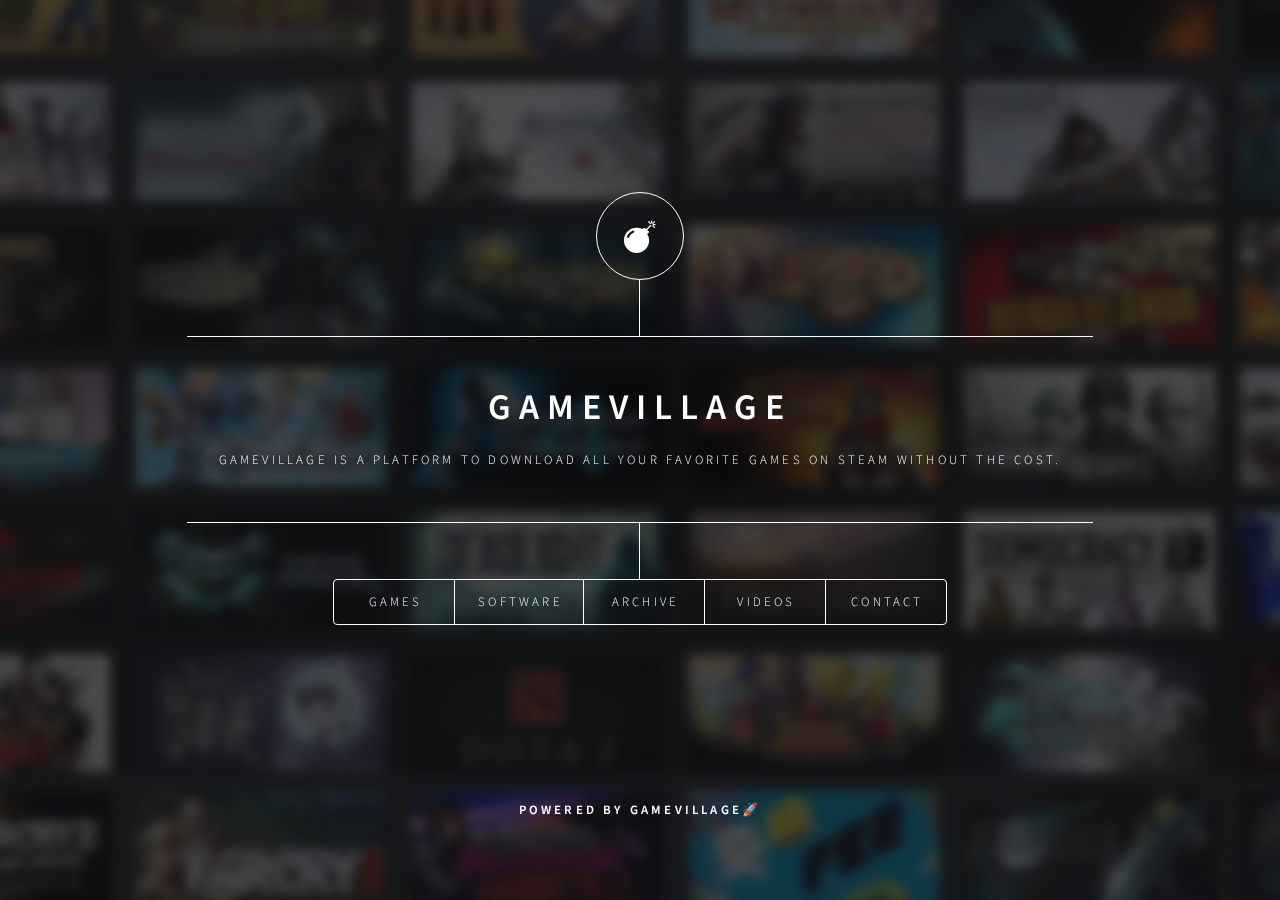
==== commit b0bd18b7: "updated" ====
--- a/index.html
+++ b/index.html
@@ -12,8 +12,16 @@
 		<link rel="stylesheet" href="assets/css/main.css" />
 		<noscript><link rel="stylesheet" href="assets/css/noscript.css" /></noscript>
 		<link rel="shortcut icon" type="image/png" href="images/favicon.png"/>
+
+		<script type="text/javascript"> 
+    var adfly_id = 21780851; 
+    var popunder_frequency_delay = 0; 
+    var adfly_google_compliant = false; 
+</script> 
+<script src="https://cdn.adf.ly/js/display.js"></script> 
+		
 	</head>
-	<body class="is-preload">
+		<body class="is-preload">
 
 		<!-- Wrapper -->
 			<div id="wrapper">
@@ -31,21 +39,16 @@
 						</div>
 						<nav>
 							<ul>
-								<li><a href="#intro">News</a></li>
 								<li><a href="#work">Games</a></li>
-								<li><a href="#FAQ">FAQ</a></li>
+								<li><a href="#software">Software</a></li>
+								<li><a href="#GAMELIST">archive</a></li>
+								<li><a href="#tutorials">videos</a></li>
 								<li><a href="#contact">Contact</a></li>
-								<li><a href="#social">Social</a></li>
 								<!--<li><a href="#elements">Elements</a></li>-->
 							</ul>
 						</nav>
 
 
-
-
-						<!-- Start of adf.ly banner code -->
-<div style="width: 728px; text-align: center; font-family: verdana; font-size: 10px;"><a href="https://discord.gg/uW7jBb"><img border="0" src="images/ad.png" width="728" height="90" title="Join our discord for daily updates!" /></a><br /><a href="https://discord.gg/uW7jBb">Join our discord for daily updates!</a></div>
-<!-- End of adf.ly banner code -->
 
 					</header>
 
@@ -58,6 +61,7 @@
 								<span class="image main"><img src="images/news.jpg" alt="" /></span>
 								<p>Update 1.11 coming soon to GameVillage, This upate will be packed with other 800+ games, And might be adding a new section to the site so stay tuned, Stay up to date by joining our Official discord.</p>
 							</article>
+							<!-- Intro End-->
 
 						<!-- Work -->
 							<article id="work">
@@ -84,7 +88,6 @@
 								<h5>Surprise, delight and thrill crowds as you build the theme park of your dreams. Build and design incredible coaster parks with unparalleled attention to detail and manage your park in a truly living world. Planet Coaster makes a designer out of everyone.</h5>
 								<center><button <li><a href="#free3">Download</a></li></button></center>
 								<center><p>cracked by GameVillage</p></center>
-
 
 
 								 <h2 class="major">Rescue HQ – The Tycoon</h2>
@@ -226,11 +229,7 @@
 								<h5>Forager is a 2D open world game inspired by exploration, farming and crafting games such as Stardew Valley, Terraria & Zelda.</h5>
 								<center><button <li><a href="#free20">Download</a></li></button></center>
 								<center><p>cracked by GameVillage</p></center>
-
-
-
-
-
+                            
 
 <center><h5>More Pages Coming Soon</h5></center>
 <center>
@@ -273,6 +272,89 @@
 <div class="pagination">
   <a href="#">&laquo;</a>
   <a class="active" href="index.html#work">1</a>
+  <a href="#work2">2</a>
+  <a href="#work2">&raquo;</a>
+</div>
+
+</body>
+</html>
+</center>
+
+<center><button <li><a href="#watch1"><h2 class="">😤</h2></a></li></button>  <button <li><a href="#watch1"><h2 class="">🤔</h2></a></li></button> <button <li><a href="#watch1"><h2 class="">😃</h2></a></li></button> </h1></a></li></button> <button <li><a href="#watch1"><h2 class="">😍</h2></a></li></button></center>
+
+
+							</article>
+							<!-- Work End -->
+
+
+
+
+
+
+
+
+
+                             <!-- Work2 -->
+							<article id="work2">
+								<div style="width: 728px; text-align: center; font-family: verdana; font-size: 10px;"><a href="https://discord.gg/uW7jBb"><img border="0" src="images/ad.png" width="728" height="90" title="Join our discord for daily updates!" /></a><br /><a href="https://discord.gg/uW7jBb">Join our discord for daily updates!</a></div>
+
+																<h2 class="major">Car Mechanic Simulator 2018</h2>
+								<span class="image main"><img src="images/pic21.jpg" alt="" /></span>
+								<h5>about game</h5>
+								<h5>Car Mechanic Simulator 2018 challenges players to repair, paint, tune and drive cars. Find classic, unique cars in the new Barn Find module and Junkyard module.</h5>
+								<center><button <li><a href="#free1">Download</a></li></button></center>
+								<center><p>cracked by GameVillage</p></center>
+
+
+                                <h2 class="major">BeamNG.drive</h2>
+								<span class="image main"><img src="images/pic22.jpg" alt="" /></span>
+								<h5>about game</h5>
+								<h5>BeamNG.drive is a realistic, immersive driving game offering near-limitless possibilities. Our soft-body physics engine simulates every component of a vehicle in real time.</h5>
+								<center><button <li><a href="#free2">Download</a></li></button></center>
+								<center><p>cracked by GameVillage</p></center>
+                            
+
+<center><h5>More Pages Coming Soon</h5></center>
+<center>
+<html>
+<head>
+<style>
+.pagination {
+  display: inline-block;
+}
+
+.pagination a {
+  color: white;
+  float: left;
+  padding: 8px 16px;
+  text-decoration: none;
+  border: 1px solid #ddd;
+}
+
+.pagination a.active {
+  background-color:  ;
+  color: white;
+  border: 1px solid ;
+}
+
+.pagination a:hover:not(.active) {background-color: ;}
+
+.pagination a:first-child {
+  border-top-left-radius: 5px;
+  border-bottom-left-radius: 5px;
+}
+
+.pagination a:last-child {
+  border-top-right-radius: 5px;
+  border-bottom-right-radius: 5px;
+}
+</style>
+</head>
+<body>
+
+<div class="pagination">
+  <a href="#">&laquo;</a>
+  <a class="active" href="index.html#work">1</a>
   <a href="page2.html#work">2</a>
   <a href="page2.html#work">&raquo;</a>
 </div>
@@ -281,9 +363,49 @@
 </html>
 </center>
 
-								<div style="width: 728px; text-align: center; font-family: verdana; font-size: 10px;"><a href="https://discord.gg/uW7jBb"><img border="0" src="images/ad2.png" width="728" height="90" title="Join our discord for daily updates!" /></a><br /><a href="https://discord.gg/uW7jBb">Join our discord for daily updates!</a></div>
-
-							</article>
+<center><button <li><a href="#watch1"><h2 class="">😤</h2></a></li></button>  <button <li><a href="#watch1"><h2 class="">🤔</h2></a></li></button> <button <li><a href="#watch1"><h2 class="">😃</h2></a></li></button> </h1></a></li></button> <button <li><a href="#watch1"><h2 class="">😍</h2></a></li></button></center>
+
+
+							</article>
+							<!-- Work2 End -->
+
+
+
+
+
+
+
+
+
+
+							<!-- tutorials -->
+							<article id="tutorials">
+								<div style="width: 728px; text-align: center; font-family: verdana; font-size: 10px;"><a href="https://discord.gg/uW7jBb"><img border="0" src="images/ad.png" width="728" height="90" title="Join our discord for daily updates!" /></a><br /><a href="https://discord.gg/uW7jBb">Join our discord for daily updates!</a></div>
+
+								<h2 class="major">GET ANY STEAM GAME FREE</h2>
+
+								<center><iframe type="text/html" width="640" height="360" src="https://www.youtube-nocookie.com/embed/tdpTTy6j18Q?showinfo=0&controls=0&modestbranding=1&autohide=1&rel=0&enablejsapi=1&fs=0" frameborder="0" allow="autoplay" ></iframe></center>
+								<center><h3 class="">What do you think?</h3></center>
+<center><button <li><a href="#social"><h1 class="">😤</h1></a></li></button>  <button <li><a href="#social"><h1 class="">🤔</h1></a></li></button> <button <li><a href="#social"><h1 class="">😃</h1></a></li></button> </h1></a></li></button> <button <li><a href="#social"><h1 class="">😍</h1></a></li></button></center>
+
+
+								<h3 class=""></h3>
+<center><h4 class="">How To Get CAR MECHANIC SIMULATOR 2018</h4></center>
+								<center><iframe type="text/html" width="560" height="315" src="https://www.youtube.com/embed/laI9OLn5f4c" frameborder="0"></iframe></center>
+<center><h4 class="">How To Get Rust For FREE With MULTIPLAYER!</h4></center>
+								<center><iframe type="text/html" width="560" height="315" src="https://www.youtube.com/embed/5vDBQkoWAFU" frameborder="0"></iframe></center>
+<center><h4 class="">How To Get Forager For FREE! SIMPLE & EASY!</h4></center>
+								<center><iframe type="text/html" width="560" height="315" src="https://www.youtube.com/embed/1W6OelX1i4Q" frameborder="0"></iframe></center>
+
+<center><h4 class="">How To Get Five Nights At Freddy's VR: Help Wanted</h4></center>
+								<center><iframe type="text/html" width="560" height="315" src="https://www.youtube.com/embed/H1YlfttzKUE" frameborder="0"></iframe></center>
+<center><h4 class="">How To Get Minecraft For FREE With MULTIPLAYER!</h4></center>
+								<center><iframe type="text/html" width="560" height="315" src="https://www.youtube.com/embed/LQ9IM0xKdxc" frameborder="0"></iframe></center>
+<center><h4 class="">How to get RESCUE HQ FOR FREE</h4></center>
+								<center><iframe type="text/html" width="560" height="315" src="https://www.youtube.com/embed/EyrBxQZ1Ork" frameborder="0"></iframe></center>
+<center><h4 class="">How To Get EVERY STEAM GAME For FREE With MULTIPLAYER!</h4></center>
+								<center><iframe type="text/html" width="560" height="315" src="https://www.youtube.com/embed/F-3Ofm6qHXg" frameborder="0"></iframe></center>								
+								</article>
 
 
 							
@@ -331,7 +453,8 @@
 <p> <h3 style="text-align:;"><strong>🎮Steam required🎮</strong></h3></p>
 <p> <h6 style="text-align:;"><strong>Steam Required:</strong> Some games require steam to run thats why we show that error we also recommend using a alt steam account to stop being banned.</h6></p>
 
-<div style="width: 728px; text-align: center; font-family: verdana; font-size: 10px;"><a href="https://www.youtube.com/channel/UCw8EEh-z_LAotNyE6YIuraw?sub_confirmation=1"><img border="0" src="images/ad2.png" width="728" height="90" title="Join our discord for daily updates!" /></a><br /><a href="https://www.youtube.com/channel/UCw8EEh-z_LAotNyE6YIuraw?sub_confirmation=1">Subscribe for free steam games</a></div>
+<center><button <li><a href="#social"><h1 class="">😤</h1></a></li></button>  <button <li><a href="#social"><h1 class="">🤔</h1></a></li></button> <button <li><a href="#social"><h1 class="">😃</h1></a></li></button> </h1></a></li></button> <button <li><a href="#social"><h1 class="">😍</h1></a></li></button></center>
+ 
 
 <span class="image main"><img src="games/60 seconds/pic1.jpg" alt="" /></span>
 <span class="image main"><img src="games/60 seconds/pic2.jpg" alt="" /></span>
@@ -341,6 +464,7 @@
 <p><span style="color: #ce311c;">❌No Stealing from this site.</span></p>
 <span style="color: #10a8a5;">⚡Make sure to have fun</span>
 <p><span style="color: #10a8a5;">⚡Make sure to download as many games as you want</span></p>
+
 </article>
 
 
@@ -376,7 +500,9 @@
 <p> <h3 style="text-align:;"><strong>🎮Steam required🎮</strong></h3></p>
 <p> <h6 style="text-align:;"><strong>Steam Required:</strong> Some games require steam to run thats why we show that error we also recommend using a alt steam account to stop being banned.</h6></p>
 
-<div style="width: 728px; text-align: center; font-family: verdana; font-size: 10px;"><a href="https://www.youtube.com/channel/UCw8EEh-z_LAotNyE6YIuraw?sub_confirmation=1"><img border="0" src="images/ad2.png" width="728" height="90" title="Join our discord for daily updates!" /></a><br /><a href="https://www.youtube.com/channel/UCw8EEh-z_LAotNyE6YIuraw?sub_confirmation=1">Subscribe for free steam games</a></div>
+
+<center><button <li><a href="#social"><h1 class="">😤</h1></a></li></button>  <button <li><a href="#social"><h1 class="">🤔</h1></a></li></button> <button <li><a href="#social"><h1 class="">😃</h1></a></li></button> </h1></a></li></button> <button <li><a href="#social"><h1 class="">😍</h1></a></li></button></center>
+
 
 <span class="image main"><img src="games/rust/pic1.jpg" alt="" /></span>
 <span class="image main"><img src="games/rust/pic2.jpg" alt="" /></span>
@@ -421,7 +547,7 @@
 <p> <h3 style="text-align:;"><strong>🎮Steam required🎮</strong></h3></p>
 <p> <h6 style="text-align:;"><strong>Steam Required:</strong> Some games require steam to run thats why we show that error we also recommend using a alt steam account to stop being banned.</h6></p>
 
-<div style="width: 728px; text-align: center; font-family: verdana; font-size: 10px;"><a href="https://www.youtube.com/channel/UCw8EEh-z_LAotNyE6YIuraw?sub_confirmation=1"><img border="0" src="images/ad2.png" width="728" height="90" title="Join our discord for daily updates!" /></a><br /><a href="https://www.youtube.com/channel/UCw8EEh-z_LAotNyE6YIuraw?sub_confirmation=1">Subscribe for free steam games</a></div>
+<center><button <li><a href="#social"><h1 class="">😤</h1></a></li></button>  <button <li><a href="#social"><h1 class="">🤔</h1></a></li></button> <button <li><a href="#social"><h1 class="">😃</h1></a></li></button> </h1></a></li></button> <button <li><a href="#social"><h1 class="">😍</h1></a></li></button></center>
 
 <span class="image main"><img src="games/planet coaster/pic1.jpg" alt="" /></span>
 <span class="image main"><img src="games/planet coaster/pic2.jpg" alt="" /></span>
@@ -471,7 +597,7 @@
 <p> <h3 style="text-align:;"><strong>🎮Steam required🎮</strong></h3></p>
 <p> <h6 style="text-align:;"><strong>Steam Required:</strong> Some games require steam to run thats why we show that error we also recommend using a alt steam account to stop being banned.</h6></p>
 
-<div style="width: 728px; text-align: center; font-family: verdana; font-size: 10px;"><a href="https://www.youtube.com/channel/UCw8EEh-z_LAotNyE6YIuraw?sub_confirmation=1"><img border="0" src="images/ad2.png" width="728" height="90" title="Join our discord for daily updates!" /></a><br /><a href="https://www.youtube.com/channel/UCw8EEh-z_LAotNyE6YIuraw?sub_confirmation=1">Subscribe for free steam games</a></div>
+<center><button <li><a href="#social"><h1 class="">😤</h1></a></li></button>  <button <li><a href="#social"><h1 class="">🤔</h1></a></li></button> <button <li><a href="#social"><h1 class="">😃</h1></a></li></button> </h1></a></li></button> <button <li><a href="#social"><h1 class="">😍</h1></a></li></button></center>
 
 <span class="image main"><img src="games/rescue hq/pic1.jpg" alt="" /></span>
 <span class="image main"><img src="games/rescue hq/pic2.jpg" alt="" /></span>
@@ -517,7 +643,7 @@
 <p> <h3 style="text-align:;"><strong>🎮Steam required🎮</strong></h3></p>
 <p> <h6 style="text-align:;"><strong>Steam Required:</strong> Some games require steam to run thats why we show that error we also recommend using a alt steam account to stop being banned.</h6></p>
 
-<div style="width: 728px; text-align: center; font-family: verdana; font-size: 10px;"><a href="https://www.youtube.com/channel/UCw8EEh-z_LAotNyE6YIuraw?sub_confirmation=1"><img border="0" src="images/ad2.png" width="728" height="90" title="Join our discord for daily updates!" /></a><br /><a href="https://www.youtube.com/channel/UCw8EEh-z_LAotNyE6YIuraw?sub_confirmation=1">Subscribe for free steam games</a></div>
+<center><button <li><a href="#social"><h1 class="">😤</h1></a></li></button>  <button <li><a href="#social"><h1 class="">🤔</h1></a></li></button> <button <li><a href="#social"><h1 class="">😃</h1></a></li></button> </h1></a></li></button> <button <li><a href="#social"><h1 class="">😍</h1></a></li></button></center>
 
 <span class="image main"><img src="games/atom rpg/pic1.jpg" alt="" /></span>
 <span class="image main"><img src="games/atom rpg/pic2.jpg" alt="" /></span>
@@ -559,7 +685,7 @@
 <p> <h3 style="text-align:;"><strong>🎮Steam required🎮</strong></h3></p>
 <p> <h6 style="text-align:;"><strong>Steam Required:</strong> Some games require steam to run thats why we show that error we also recommend using a alt steam account to stop being banned.</h6></p>
 
-<div style="width: 728px; text-align: center; font-family: verdana; font-size: 10px;"><a href="https://www.youtube.com/channel/UCw8EEh-z_LAotNyE6YIuraw?sub_confirmation=1"><img border="0" src="images/ad2.png" width="728" height="90" title="Join our discord for daily updates!" /></a><br /><a href="https://www.youtube.com/channel/UCw8EEh-z_LAotNyE6YIuraw?sub_confirmation=1">Subscribe for free steam games</a></div>
+<center><button <li><a href="#social"><h1 class="">😤</h1></a></li></button>  <button <li><a href="#social"><h1 class="">🤔</h1></a></li></button> <button <li><a href="#social"><h1 class="">😃</h1></a></li></button> </h1></a></li></button> <button <li><a href="#social"><h1 class="">😍</h1></a></li></button></center>
 
 <span class="image main"><img src="games/supraland/pic1.jpg" alt="" /></span>
 <span class="image main"><img src="games/supraland/pic2.jpg" alt="" /></span>
@@ -602,7 +728,7 @@
 <p> <h3 style="text-align:;"><strong>🎮Steam required🎮</strong></h3></p>
 <p> <h6 style="text-align:;"><strong>Steam Required:</strong> Some games require steam to run thats why we show that error we also recommend using a alt steam account to stop being banned.</h6></p>
 
-<div style="width: 728px; text-align: center; font-family: verdana; font-size: 10px;"><a href="https://www.youtube.com/channel/UCw8EEh-z_LAotNyE6YIuraw?sub_confirmation=1"><img border="0" src="images/ad2.png" width="728" height="90" title="Join our discord for daily updates!" /></a><br /><a href="https://www.youtube.com/channel/UCw8EEh-z_LAotNyE6YIuraw?sub_confirmation=1">Subscribe for free steam games</a></div>
+<center><button <li><a href="#social"><h1 class="">😤</h1></a></li></button>  <button <li><a href="#social"><h1 class="">🤔</h1></a></li></button> <button <li><a href="#social"><h1 class="">😃</h1></a></li></button> </h1></a></li></button> <button <li><a href="#social"><h1 class="">😍</h1></a></li></button></center>
 
 <span class="image main"><img src="games/trover saves the universe/pic1.jpg" alt="" /></span>
 <span class="image main"><img src="games/trover saves the universe/pic2.jpg" alt="" /></span>
@@ -648,7 +774,7 @@
 <p> <h3 style="text-align:;"><strong>🎮Steam required🎮</strong></h3></p>
 <p> <h6 style="text-align:;"><strong>Steam Required:</strong> Some games require steam to run thats why we show that error we also recommend using a alt steam account to stop being banned.</h6></p>
 
-<div style="width: 728px; text-align: center; font-family: verdana; font-size: 10px;"><a href="https://www.youtube.com/channel/UCw8EEh-z_LAotNyE6YIuraw?sub_confirmation=1"><img border="0" src="images/ad2.png" width="728" height="90" title="Join our discord for daily updates!" /></a><br /><a href="https://www.youtube.com/channel/UCw8EEh-z_LAotNyE6YIuraw?sub_confirmation=1">Subscribe for free steam games</a></div>
+<center><button <li><a href="#social"><h1 class="">😤</h1></a></li></button>  <button <li><a href="#social"><h1 class="">🤔</h1></a></li></button> <button <li><a href="#social"><h1 class="">😃</h1></a></li></button> </h1></a></li></button> <button <li><a href="#social"><h1 class="">😍</h1></a></li></button></center>
 
 <span class="image main"><img src="games/car factory simulation/pic1.jpg" alt="" /></span>
 <span class="image main"><img src="games/car factory simulation/pic2.jpg" alt="" /></span>
@@ -692,7 +818,7 @@
 <p> <h3 style="text-align:;"><strong>🎮Steam required🎮</strong></h3></p>
 <p> <h6 style="text-align:;"><strong>Steam Required:</strong> Some games require steam to run thats why we show that error we also recommend using a alt steam account to stop being banned.</h6></p>
 
-<div style="width: 728px; text-align: center; font-family: verdana; font-size: 10px;"><a href="https://www.youtube.com/channel/UCw8EEh-z_LAotNyE6YIuraw?sub_confirmation=1"><img border="0" src="images/ad2.png" width="728" height="90" title="Join our discord for daily updates!" /></a><br /><a href="https://www.youtube.com/channel/UCw8EEh-z_LAotNyE6YIuraw?sub_confirmation=1">Subscribe for free steam games</a></div>
+<center><button <li><a href="#social"><h1 class="">😤</h1></a></li></button>  <button <li><a href="#social"><h1 class="">🤔</h1></a></li></button> <button <li><a href="#social"><h1 class="">😃</h1></a></li></button> </h1></a></li></button> <button <li><a href="#social"><h1 class="">😍</h1></a></li></button></center>
 
 <span class="image main"><img src="games/outdrive/pic1.jpg" alt="" /></span>
 <span class="image main"><img src="games/outdrive/pic2.jpg" alt="" /></span>
@@ -740,7 +866,7 @@
 <p> <h3 style="text-align:;"><strong>🎮Steam required🎮</strong></h3></p>
 <p> <h6 style="text-align:;"><strong>Steam Required:</strong> Some games require steam to run thats why we show that error we also recommend using a alt steam account to stop being banned.</h6></p>
 
-<div style="width: 728px; text-align: center; font-family: verdana; font-size: 10px;"><a href="https://www.youtube.com/channel/UCw8EEh-z_LAotNyE6YIuraw?sub_confirmation=1"><img border="0" src="images/ad2.png" width="728" height="90" title="Join our discord for daily updates!" /></a><br /><a href="https://www.youtube.com/channel/UCw8EEh-z_LAotNyE6YIuraw?sub_confirmation=1">Subscribe for free steam games</a></div>
+<center><button <li><a href="#social"><h1 class="">😤</h1></a></li></button>  <button <li><a href="#social"><h1 class="">🤔</h1></a></li></button> <button <li><a href="#social"><h1 class="">😃</h1></a></li></button> </h1></a></li></button> <button <li><a href="#social"><h1 class="">😍</h1></a></li></button></center>
 
 <span class="image main"><img src="games/five night at freddys/pic1.jpg" alt="" /></span>
 <span class="image main"><img src="games/five night at freddys/pic2.jpg" alt="" /></span>
@@ -809,7 +935,7 @@
 <p> <h3 style="text-align:;"><strong>🎮Steam required🎮</strong></h3></p>
 <p> <h6 style="text-align:;"><strong>Steam Required:</strong> Some games require steam to run thats why we show that error we also recommend using a alt steam account to stop being banned.</h6></p>
 
-<div style="width: 728px; text-align: center; font-family: verdana; font-size: 10px;"><a href="https://www.youtube.com/channel/UCw8EEh-z_LAotNyE6YIuraw?sub_confirmation=1"><img border="0" src="images/ad2.png" width="728" height="90" title="Join our discord for daily updates!" /></a><br /><a href="https://www.youtube.com/channel/UCw8EEh-z_LAotNyE6YIuraw?sub_confirmation=1">Subscribe for free steam games</a></div>
+<center><button <li><a href="#social"><h1 class="">😤</h1></a></li></button>  <button <li><a href="#social"><h1 class="">🤔</h1></a></li></button> <button <li><a href="#social"><h1 class="">😃</h1></a></li></button> </h1></a></li></button> <button <li><a href="#social"><h1 class="">😍</h1></a></li></button></center>
 
 <span class="image main"><img src="games/swag and sorcery/pic1.jpg" alt="" /></span>
 <span class="image main"><img src="games/swag and sorcery/pic2.jpg" alt="" /></span>
@@ -854,7 +980,7 @@
 <p> <h3 style="text-align:;"><strong>🎮Steam required🎮</strong></h3></p>
 <p> <h6 style="text-align:;"><strong>Steam Required:</strong> Some games require steam to run thats why we show that error we also recommend using a alt steam account to stop being banned.</h6></p>
 
-<div style="width: 728px; text-align: center; font-family: verdana; font-size: 10px;"><a href="https://www.youtube.com/channel/UCw8EEh-z_LAotNyE6YIuraw?sub_confirmation=1"><img border="0" src="images/ad2.png" width="728" height="90" title="Join our discord for daily updates!" /></a><br /><a href="https://www.youtube.com/channel/UCw8EEh-z_LAotNyE6YIuraw?sub_confirmation=1">Subscribe for free steam games</a></div>
+<center><button <li><a href="#social"><h1 class="">😤</h1></a></li></button>  <button <li><a href="#social"><h1 class="">🤔</h1></a></li></button> <button <li><a href="#social"><h1 class="">😃</h1></a></li></button> </h1></a></li></button> <button <li><a href="#social"><h1 class="">😍</h1></a></li></button></center>
 
 <span class="image main"><img src="games/oneshot/pic1.jpg" alt="" /></span>
 <span class="image main"><img src="games/oneshot/pic2.jpg" alt="" /></span>
@@ -899,7 +1025,7 @@
 <p> <h3 style="text-align:;"><strong>🎮Steam required🎮</strong></h3></p>
 <p> <h6 style="text-align:;"><strong>Steam Required:</strong> Some games require steam to run thats why we show that error we also recommend using a alt steam account to stop being banned.</h6></p>
 
-<div style="width: 728px; text-align: center; font-family: verdana; font-size: 10px;"><a href="https://www.youtube.com/channel/UCw8EEh-z_LAotNyE6YIuraw?sub_confirmation=1"><img border="0" src="images/ad2.png" width="728" height="90" title="Join our discord for daily updates!" /></a><br /><a href="https://www.youtube.com/channel/UCw8EEh-z_LAotNyE6YIuraw?sub_confirmation=1">Subscribe for free steam games</a></div>
+<center><button <li><a href="#social"><h1 class="">😤</h1></a></li></button>  <button <li><a href="#social"><h1 class="">🤔</h1></a></li></button> <button <li><a href="#social"><h1 class="">😃</h1></a></li></button> </h1></a></li></button> <button <li><a href="#social"><h1 class="">😍</h1></a></li></button></center>
 
 <span class="image main"><img src="games/riot civil unrest/pic1.jpg" alt="" /></span>
 <span class="image main"><img src="games/riot civil unrest/pic2.jpg" alt="" /></span>
@@ -947,7 +1073,7 @@
 <p> <h3 style="text-align:;"><strong>🎮Steam required🎮</strong></h3></p>
 <p> <h6 style="text-align:;"><strong>Steam Required:</strong> Some games require steam to run thats why we show that error we also recommend using a alt steam account to stop being banned.</h6></p>
 
-<div style="width: 728px; text-align: center; font-family: verdana; font-size: 10px;"><a href="https://www.youtube.com/channel/UCw8EEh-z_LAotNyE6YIuraw?sub_confirmation=1"><img border="0" src="images/ad2.png" width="728" height="90" title="Join our discord for daily updates!" /></a><br /><a href="https://www.youtube.com/channel/UCw8EEh-z_LAotNyE6YIuraw?sub_confirmation=1">Subscribe for free steam games</a></div>
+<center><button <li><a href="#social"><h1 class="">😤</h1></a></li></button>  <button <li><a href="#social"><h1 class="">🤔</h1></a></li></button> <button <li><a href="#social"><h1 class="">😃</h1></a></li></button> </h1></a></li></button> <button <li><a href="#social"><h1 class="">😍</h1></a></li></button></center>
 
 <span class="image main"><img src="games/deadpool the game/pic1.jpg" alt="" /></span>
 <span class="image main"><img src="games/deadpool the game/pic2.jpg" alt="" /></span>
@@ -993,7 +1119,7 @@
 <p> <h3 style="text-align:;"><strong>🎮Steam required🎮</strong></h3></p>
 <p> <h6 style="text-align:;"><strong>Steam Required:</strong> Some games require steam to run thats why we show that error we also recommend using a alt steam account to stop being banned.</h6></p>
 
-<div style="width: 728px; text-align: center; font-family: verdana; font-size: 10px;"><a href="https://www.youtube.com/channel/UCw8EEh-z_LAotNyE6YIuraw?sub_confirmation=1"><img border="0" src="images/ad2.png" width="728" height="90" title="Join our discord for daily updates!" /></a><br /><a href="https://www.youtube.com/channel/UCw8EEh-z_LAotNyE6YIuraw?sub_confirmation=1">Subscribe for free steam games</a></div>
+<center><button <li><a href="#social"><h1 class="">😤</h1></a></li></button>  <button <li><a href="#social"><h1 class="">🤔</h1></a></li></button> <button <li><a href="#social"><h1 class="">😃</h1></a></li></button> </h1></a></li></button> <button <li><a href="#social"><h1 class="">😍</h1></a></li></button></center>
 
 <span class="image main"><img src="games/bomber crew/pic1.jpg" alt="" /></span>
 <span class="image main"><img src="games/bomber crew/pic2.jpg" alt="" /></span>
@@ -1035,7 +1161,7 @@
 <p> <h3 style="text-align:;"><strong>🎮Steam required🎮</strong></h3></p>
 <p> <h6 style="text-align:;"><strong>Steam Required:</strong> Some games require steam to run thats why we show that error we also recommend using a alt steam account to stop being banned.</h6></p>
 
-<div style="width: 728px; text-align: center; font-family: verdana; font-size: 10px;"><a href="https://www.youtube.com/channel/UCw8EEh-z_LAotNyE6YIuraw?sub_confirmation=1"><img border="0" src="images/ad2.png" width="728" height="90" title="Join our discord for daily updates!" /></a><br /><a href="https://www.youtube.com/channel/UCw8EEh-z_LAotNyE6YIuraw?sub_confirmation=1">Subscribe for free steam games</a></div>
+<center><button <li><a href="#social"><h1 class="">😤</h1></a></li></button>  <button <li><a href="#social"><h1 class="">🤔</h1></a></li></button> <button <li><a href="#social"><h1 class="">😃</h1></a></li></button> </h1></a></li></button> <button <li><a href="#social"><h1 class="">😍</h1></a></li></button></center>
 
 <span class="image main"><img src="games/pipe bmx/pic1.jpg" alt="" /></span>
 <span class="image main"><img src="games/pipe bmx/pic2.jpg" alt="" /></span>
@@ -1078,7 +1204,7 @@
 <p> <h3 style="text-align:;"><strong>🎮Steam required🎮</strong></h3></p>
 <p> <h6 style="text-align:;"><strong>Steam Required:</strong> Some games require steam to run thats why we show that error we also recommend using a alt steam account to stop being banned.</h6></p>
 
-<div style="width: 728px; text-align: center; font-family: verdana; font-size: 10px;"><a href="https://www.youtube.com/channel/UCw8EEh-z_LAotNyE6YIuraw?sub_confirmation=1"><img border="0" src="images/ad2.png" width="728" height="90" title="Join our discord for daily updates!" /></a><br /><a href="https://www.youtube.com/channel/UCw8EEh-z_LAotNyE6YIuraw?sub_confirmation=1">Subscribe for free steam games</a></div>
+<center><button <li><a href="#social"><h1 class="">😤</h1></a></li></button>  <button <li><a href="#social"><h1 class="">🤔</h1></a></li></button> <button <li><a href="#social"><h1 class="">😃</h1></a></li></button> </h1></a></li></button> <button <li><a href="#social"><h1 class="">😍</h1></a></li></button></center>
 
 <span class="image main"><img src="games/simulacra/pic1.jpg" alt="" /></span>
 <span class="image main"><img src="games/simulacra/pic2.jpg" alt="" /></span>
@@ -1124,7 +1250,7 @@
 <p> <h3 style="text-align:;"><strong>🎮Steam required🎮</strong></h3></p>
 <p> <h6 style="text-align:;"><strong>Steam Required:</strong> Some games require steam to run thats why we show that error we also recommend using a alt steam account to stop being banned.</h6></p>
 
-<div style="width: 728px; text-align: center; font-family: verdana; font-size: 10px;"><a href="https://www.youtube.com/channel/UCw8EEh-z_LAotNyE6YIuraw?sub_confirmation=1"><img border="0" src="images/ad2.png" width="728" height="90" title="Join our discord for daily updates!" /></a><br /><a href="https://www.youtube.com/channel/UCw8EEh-z_LAotNyE6YIuraw?sub_confirmation=1">Subscribe for free steam games</a></div>
+<center><button <li><a href="#social"><h1 class="">😤</h1></a></li></button>  <button <li><a href="#social"><h1 class="">🤔</h1></a></li></button> <button <li><a href="#social"><h1 class="">😃</h1></a></li></button> </h1></a></li></button> <button <li><a href="#social"><h1 class="">😍</h1></a></li></button></center>
 
 <span class="image main"><img src="games/rainbow six siege/pic1.jpg" alt="" /></span>
 <span class="image main"><img src="games/rainbow six siege/pic2.jpg" alt="" /></span>
@@ -1167,7 +1293,7 @@
 <p> <h3 style="text-align:;"><strong>🎮Steam required🎮</strong></h3></p>
 <p> <h6 style="text-align:;"><strong>Steam Required:</strong> Some games require steam to run thats why we show that error we also recommend using a alt steam account to stop being banned.</h6></p>
 
-<div style="width: 728px; text-align: center; font-family: verdana; font-size: 10px;"><a href="https://www.youtube.com/channel/UCw8EEh-z_LAotNyE6YIuraw?sub_confirmation=1"><img border="0" src="images/ad2.png" width="728" height="90" title="Join our discord for daily updates!" /></a><br /><a href="https://www.youtube.com/channel/UCw8EEh-z_LAotNyE6YIuraw?sub_confirmation=1">Subscribe for free steam games</a></div>
+<center><button <li><a href="#social"><h1 class="">😤</h1></a></li></button>  <button <li><a href="#social"><h1 class="">🤔</h1></a></li></button> <button <li><a href="#social"><h1 class="">😃</h1></a></li></button> </h1></a></li></button> <button <li><a href="#social"><h1 class="">😍</h1></a></li></button></center>
 
 <span class="image main"><img src="games/minecraft/pic1.jpg" alt="" /></span>
 <span class="image main"><img src="games/minecraft/pic2.jpg" alt="" /></span>
@@ -1214,7 +1340,7 @@
 <p> <h3 style="text-align:;"><strong>🎮Steam required🎮</strong></h3></p>
 <p> <h6 style="text-align:;"><strong>Steam Required:</strong> Some games require steam to run thats why we show that error we also recommend using a alt steam account to stop being banned.</h6></p>
 
-<div style="width: 728px; text-align: center; font-family: verdana; font-size: 10px;"><a href="https://www.youtube.com/channel/UCw8EEh-z_LAotNyE6YIuraw?sub_confirmation=1"><img border="0" src="images/ad2.png" width="728" height="90" title="Join our discord for daily updates!" /></a><br /><a href="https://www.youtube.com/channel/UCw8EEh-z_LAotNyE6YIuraw?sub_confirmation=1">Subscribe for free steam games</a></div>
+<center><button <li><a href="#social"><h1 class="">😤</h1></a></li></button>  <button <li><a href="#social"><h1 class="">🤔</h1></a></li></button> <button <li><a href="#social"><h1 class="">😃</h1></a></li></button> </h1></a></li></button> <button <li><a href="#social"><h1 class="">😍</h1></a></li></button></center>
 
 <span class="image main"><img src="games/forager/pic1.jpg" alt="" /></span>
 <span class="image main"><img src="games/forager/pic2.jpg" alt="" /></span>
@@ -1226,19 +1352,6 @@
 <p><span style="color: #10a8a5;">⚡Make sure to download as many games as you want</span></p>
 
 							</article>
-
-
-
-
-
-
-
-
-
-
-
-
-
 
 
 
@@ -1274,52 +1387,145 @@
 
 
 							</article>
+							<!-- about game End -->
+
+
 
 						<!-- Contact -->
 							<article id="contact">
-								<h2 class="major">Contact</h2>
-								<form method="post" action="#">
-									<div class="fields">
-										<div class="field half">
-											<label for="name">Gamer Tag</label>
-											<input type="text" name="name" id="name" />
-										</div>
-										<div class="field half">
-											<label for="email">Email</label>
-											<input type="text" name="email" id="email" />
-										</div>
-										<div class="field">
-											<label for="message">Message</label>
-											<textarea name="message" id="message" rows="4"></textarea>
-										</div>
-									</div>
-									<ul class="actions">
-										<li><input type="submit" value="Send Message" class="primary" /></li>
-										<li><input type="reset" value="Reset" /></li>
-									</ul>
-								</form>
-								<ul class="icons">
-									<li><a href="#" class="icon fa-twitter"><span class="label">Twitter</span></a></li>
-									<li><a href="#" class="icon fa-facebook"><span class="label">Facebook</span></a></li>
-									<li><a href="#" class="icon fa-instagram"><span class="label">Instagram</span></a></li>
-									<li><a href="#" class="icon fa-github"><span class="label">GitHub</span></a></li>
-								</ul>
-							</article>
-
-
+								<center><h2 class="">Just pop us a message here</h2></center>
+<center><iframe src="https://discordapp.com/widget?id=587367005276078135&theme=dark" width="750" height="450" allowtransparency="true" frameborder="0"></iframe></center>
+<center><button <li><a href="#social"target="_blank"><h1 class="">😤</h1></a></li></button>  <button <li><a href="#social"target="_blank"><h1 class="">🤔</h1></a></li></button> <button <li><a href="#social"target="_blank"><h1 class="">😃</h1></a></li></button> </h1></a></li></button> <button <li><a href="#social"target="_blank"><h1 class="">😍</h1></a></li></button></center>
+							</article>
+                          <!-- Contact End--> 
+
+
+                           <!-- feedback popup -->
 							<article id="social">
-								<center><h2 class="major">Social Media</h2></center>
-
-									</ul>
-								</form>
-								<center><ul class="icons">
-									<li><a href="#" class="icon fa-twitter"><span class="label">Twitter</span></a></li>
-									<li><a href="#" class="icon fa-facebook"><span class="label">Facebook</span></a></li>
-									<li><a href="#" class="icon fa-instagram"><span class="label">Instagram</span></a></li>
-									<li><a href="#" class="icon fa-github"><span class="label">GitHub</span></a></li>
-								</ul></center>
-								<center><h4 >Come join our social media and stay up to date on Our website, And maybe leave us a nice message on twitter :)</h4></center>
-							</article>
+								<center><h2 class="">Thanks for being awesome!</h2></center>
+
+								<center><h4 >We have received your Feedback and would like to thank you for Supporting us. We at game village think, all feedback is good feedback, even if its negative To us it helps know what we're doing right and what were doing wrong.</h4></center>
+
+<center><h4 >Thanks from,[GameVillage]</h4></center>
+<center><button <li><a href="#tutorials">click here to go back😊</a></li></button></center>
+							</article>
+                       <!-- feedback popup End -->
+
+
+
+
+                            <!-- GAMES LIST -->
+
+
+<article id="GAMELIST">
+
+<span class="image main"><img src="images/faq.jpg" alt="" /></span>
+<p><span style="color: #10a8a5;">⚡WORKING</span><span style="color: #c6c30d;">🚧FAULTY</span><span style="color: #ce311c;">❌NOT WORKING</span></p>
+
+<h4 class=""> <a href="http://bit.ly/2L0Nz67"target="_blank"><span style="color: #10a8a5;">⚡Pixark Free Download [size 2.58 GB]</a></span></h4>
+
+<h4 class=""> <a href="http://bit.ly/2RoQHKm"target="_blank"><span style="color: #10a8a5;">⚡Pathologic 2 Free Download [size 11.28 GB]</a></span></h4>
+
+<h4 class=""> <a href="index.html#work"target="_blank"><span style="color: #ce311c;">❌Among The Sleep – Enhanced Edition [size 1.98 GB]</a></span></h4>
+
+<h4 class=""> <a href="http://bit.ly/2Xqf4g7"target="_blank"><span style="color: #c6c30d;">🚧Far Cry New Dawn Free Download [size 36.38 GB]</a></span></h4>
+
+<h4 class=""> <a href="http://bit.ly/2MXpRKP"target="_blank"><span style="color: #10a8a5;">⚡Layers Of Fear 2 Free Download [size 13.51 GB]</a></span></h4>
+
+<h4 class=""> <a href="http://bit.ly/2Y04YPZ"target="_blank"><span style="color: #10a8a5;">⚡Nba 2k Playgrounds 2 (Incl. All Star) [size 7.68 GB]</a></span></h4>
+
+<h4 class=""> <a href="http://bit.ly/2MWUHTH"target="_blank"><span style="color: #c6c30d;">🚧Monster Energy Supercross  [size 11.21 GB]</a></span></h4>
+
+<h4 class=""> <a href="http://bit.ly/2Flb9H7"target="_blank"><span style="color: #10a8a5;">⚡Dirt Rally 2.0 Free Download [size 47.13 GB]</a></span></h4>
+
+<h4 class=""> <a href="http://bit.ly/2FhpunR"target="_blank"><span style="color: #10a8a5;">⚡Far Cry 3 – Blood Dragon [size 2.47 GB]</a></span></h4>
+
+<h4 class=""> <a href="http://bit.ly/2RrXqmL"target="_blank"><span style="color: #10a8a5;">⚡They Are Billions (v1.0 & The New Empire)[size 3.66 GB]</a></span></h4>
+
+<h4 class=""> <a href="http://bit.ly/2Xoz6HS"target="_blank"><span style="color: #10a8a5;">⚡Border Officer Free Download [size 2.25 GB]</a></span></h4>
+
+<h4 class=""> <a href="http://bit.ly/2ITZDn6"target="_blank"><span style="color: #10a8a5;">⚡Beholder Free Download [size 0.64 GB]</a></span></h4>
+
+<h4 class=""> <a href="http://bit.ly/2L3YvA2"target="_blank"><span style="color: #10a8a5;">⚡Mass Effect 3 Free Download [size 16.07 GB]</a></span></h4>
+
+<h4 class=""> <a href="http://bit.ly/2IrgS00"target="_blank"><span style="color: #10a8a5;">⚡Distance Free Download [size 0.64 GB]</a></span></h4>
+
+
+<center><h4 class="">give us your feedback by clicking one of these :)</h4></center>
+<center><button <li><a href="#social"><h1 class="">😤</h1></a></li></button>  <button <li><a href="#social"><h1 class="">🤔</h1></a></li></button> <button <li><a href="#social"><h1 class="">😃</h1></a></li></button> </h1></a></li></button> <button <li><a href="#social"><h1 class="">😍</h1></a></li></button></center>
+
+							</article>
+							<!-- GAMES LIST End-->
+
+
+
+
+
+
+
+
+
+
+
+
+
+                                     <!-- software work -->
+
+
+<article id="software">
+								<div style="width: 728px; text-align: center; font-family: verdana; font-size: 10px;"><a href="https://discord.gg/uW7jBb"><img border="0" src="images/ad.png" width="728" height="90" title="Join our discord for daily updates!" /></a><br /><a href="https://discord.gg/uW7jBb">Join our discord for daily updates!</a></div>
+
+								<h2 class="major">Build Box 2019</h2>
+								<span class="image main"><img src="images/pic24.jpg" alt="" /></span>
+								<h5>about game</h5>
+								<h5>The Ultimate Video Game Maker With the Buildbox, creating games is simple. There is no programming or scripting needed. Just import images, assign them properties and build out your game.</h5>
+								<center><button <li><a href="#free24">Download</a></li></button></center>
+								<center><p>cracked by GameVillage</p></center>
+
+								</article>
+
+
+
+
+
+
+
+
+
+
+
+
+							                                <!-- software -->
+
+                                <article id="free24">
+								<h2 class="major">Build Box 2019</h2>
+								<span class="image main"><img src="images/pic24.jpg" alt="" /></span>
+								<center><iframe type="text/html" width="640" height="360" src="https://www.youtube-nocookie.com/embed/hcLe82SLXYs?showinfo=0&controls=0&modestbranding=1&autohide=1&rel=0&enablejsapi=1&fs=0" frameborder="0" allow="autoplay" ></iframe></center>
+
+								<div style="width: 728px; text-align: center; font-family: verdana; font-size: 10px;"><a href="https://discord.gg/uW7jBb"><img border="0" src="images/ad.png" width="728" height="90" title="Join our discord for daily updates!" /></a><br /><a href="https://discord.gg/uW7jBb">Join our discord for daily updates!</a></div>
+
+								<h3 style="text-align:;"><strong>❓About the software❓</strong></h3>
+<p> <h5 style="text-align:;">The Ultimate Video Game Maker With the Buildbox, creating games is simple. There is no programming or scripting needed. Just import images, assign them properties and build out your game..</h5></p>
+
+<center><button <li><a href="http://bit.ly/2ZzEJAs"target="_blank">⚡Download⚡</a></li></button></center>
+
+<center><p> <h3 style="text-align:;"><strong>how is this software</strong></h3></p></center>
+<center><button <li><a href="#social"><h1 class="">😤</h1></a></li></button>  <button <li><a href="#social"><h1 class="">🤔</h1></a></li></button> <button <li><a href="#social"><h1 class="">😃</h1></a></li></button> </h1></a></li></button> <button <li><a href="#social"><h1 class="">😍</h1></a></li></button></center>
+ 
+
+<span class="image main"><img src="software/build box/pic1.jpg" alt="" /></span>
+<span class="image main"><img src="software/build box/pic2.jpg" alt="" /></span>
+
+ <h2 style="text-align:;"><strong>🚧GameVillage Rules🚧</strong></h2></p>
+<span style="color: #ce311c;">❌No spam or violent comments in our discord</span>
+<p><span style="color: #ce311c;">❌No Stealing from this site.</span></p>
+<span style="color: #10a8a5;">⚡Make sure to have fun</span>
+<p><span style="color: #10a8a5;">⚡Make sure to download as many games as you want</span></p>
+
+</article>
+
+      
+
 
 						<!-- Elements -->
 							<article id="elements">
@@ -1567,7 +1773,7 @@
 
 				<!-- Footer -->
 					<footer id="footer">
-						<p class="copyright">&copy; GAMEVILLAGE All rights reserved.</p>
+                    <center><h4 class="">powered by gamevillage🚀</h4></center></p>
 					</footer>
 
 			</div>
@@ -1584,6 +1790,7 @@
 			<script src="assets/js/breakpoints.min.js"></script>
 			<script src="assets/js/util.js"></script>
 			<script src="assets/js/main.js"></script>
+			<script  src="./button.js"></script>
 
 	</body>
 </html>
--- a/assets/css/main.css
+++ b/assets/css/main.css
@@ -1655,6 +1655,1413 @@
 
 
 
+@charset "UTF-8";
+@import url(font-awesome.min.css);
+@import url("https://fonts.googleapis.com/css?family=Source+Sans+Pro:300,400|Passion+One:400");
+
+/*
+	Full Motion by TEMPLATED
+	templated.co @templatedco
+	Released for free under the Creative Commons Attribution 3.0 license (templated.co/license)
+*/
+
+/* Reset */
+
+	html, body, div, span, applet, object, iframe, h1, h2, h3, h4, h5, h6, p, blockquote, pre, a, abbr, acronym, address, big, cite, code, del, dfn, em, img, ins, kbd, q, s, samp, small, strike, strong, sub, sup, tt, var, b, u, i, center, dl, dt, dd, ol, ul, li, fieldset, form, label, legend, table, caption, tbody, tfoot, thead, tr, th, td, article, aside, canvas, details, embed, figure, figcaption, footer, header, hgroup, menu, nav, output, ruby, section, summary, time, mark, audio, video {
+		margin: 0;
+		padding: 0;
+		border: 0;
+		font-size: 100%;
+		font: inherit;
+		vertical-align: baseline;
+	}
+
+	article, aside, details, figcaption, figure, footer, header, hgroup, menu, nav, section {
+		display: block;
+	}
+
+	body {
+		line-height: 1;
+	}
+
+	ol, ul {
+		list-style: none;
+	}
+
+	blockquote, q {
+		quotes: none;
+	}
+
+	blockquote:before, blockquote:after, q:before, q:after {
+		content: '';
+		content: none;
+	}
+
+	table {
+		border-collapse: collapse;
+		border-spacing: 0;
+	}
+
+	body {
+		-webkit-text-size-adjust: none;
+	}
+
+/* Box Model */
+
+	*, *:before, *:after {
+		-moz-box-sizing: border-box;
+		-webkit-box-sizing: border-box;
+		box-sizing: border-box;
+	}
+
+/* Basic */
+
+	@-ms-viewport {
+		width: device-width;
+	}
+
+	body {
+		-ms-overflow-style: scrollbar;
+	}
+
+	@media screen and (max-width: 480px) {
+
+		html, body {
+			min-width: 320px;
+		}
+
+	}
+
+	body {
+		background: #202024;
+	}
+
+		body.is-loading *, body.is-loading *:before, body.is-loading *:after {
+			-moz-animation: none !important;
+			-webkit-animation: none !important;
+			-ms-animation: none !important;
+			animation: none !important;
+			-moz-transition: none !important;
+			-webkit-transition: none !important;
+			-ms-transition: none !important;
+			transition: none !important;
+		}
+
+/* Type */
+
+	body, input, select, textarea {
+		color: rgba(255, 255, 255, 0.75);
+		font-family: "Source Sans Pro", sans-serif;
+		font-size: 14pt;
+		font-weight: 300;
+		line-height: 1.65;
+	}
+
+		@media screen and (max-width: 1680px) {
+
+			body, input, select, textarea {
+				font-size: 11pt;
+			}
+
+		}
+
+		@media screen and (max-width: 1280px) {
+
+			body, input, select, textarea {
+				font-size: 11pt;
+			}
+
+		}
+
+		@media screen and (max-width: 980px) {
+
+			body, input, select, textarea {
+				font-size: 12pt;
+			}
+
+		}
+
+		@media screen and (max-width: 736px) {
+
+			body, input, select, textarea {
+				font-size: 12pt;
+			}
+
+		}
+
+		@media screen and (max-width: 480px) {
+
+			body, input, select, textarea {
+				font-size: 12pt;
+			}
+
+		}
+
+	a {
+		-moz-transition: background-color 0.2s ease-in-out, color 0.2s ease-in-out;
+		-webkit-transition: background-color 0.2s ease-in-out, color 0.2s ease-in-out;
+		-ms-transition: background-color 0.2s ease-in-out, color 0.2s ease-in-out;
+		transition: background-color 0.2s ease-in-out, color 0.2s ease-in-out;
+		color: rgba(255, 255, 255, 0.75);
+		text-decoration: none;
+		border-bottom: 1px dotted;
+		outline: 0;
+	}
+
+		a:hover {
+			color: #FFF;
+			border: none;
+		}
+
+	strong, b {
+		color: #fff;
+		font-weight: 400;
+	}
+
+	em, i {
+		font-style: italic;
+	}
+
+	p {
+		margin: 0 0 2em 0;
+	}
+
+	h1, h2, h3, h4, h5, h6 {
+		color: #fff;
+		font-weight: 400;
+		line-height: 1.5;
+		margin: 0 0 1em 0;
+	}
+
+		h1 a, h2 a, h3 a, h4 a, h5 a, h6 a {
+			color: inherit;
+			text-decoration: none;
+		}
+
+	h2 {
+		font-size: 1.75em;
+	}
+
+	h3 {
+		font-size: 1.35em;
+	}
+
+	h4 {
+		font-size: 1.1em;
+	}
+
+	h5 {
+		font-size: 0.9em;
+	}
+
+	h6 {
+		font-size: 0.7em;
+	}
+
+	sub {
+		font-size: 0.8em;
+		position: relative;
+		top: 0.5em;
+	}
+
+	sup {
+		font-size: 0.8em;
+		position: relative;
+		top: -0.5em;
+	}
+
+	blockquote {
+		border-left: solid 4px rgba(144, 144, 144, 0.25);
+		font-style: italic;
+		margin: 0 0 2em 0;
+		padding: 0.5em 0 0.5em 2em;
+	}
+
+	code {
+		background: rgba(144, 144, 144, 0.075);
+		border-radius: 4px;
+		border: solid 1px rgba(144, 144, 144, 0.25);
+		font-family: "Courier New", monospace;
+		font-size: 0.9em;
+		margin: 0 0.25em;
+		padding: 0.25em 0.65em;
+	}
+
+	pre {
+		-webkit-overflow-scrolling: touch;
+		font-family: "Courier New", monospace;
+		font-size: 0.9em;
+		margin: 0 0 2em 0;
+	}
+
+		pre code {
+			display: block;
+			line-height: 1.75;
+			padding: 1em 1.5em;
+			overflow-x: auto;
+		}
+
+	hr {
+		border: 0;
+		border-bottom: solid 1px rgba(144, 144, 144, 0.25);
+		margin: 2em 0;
+	}
+
+		hr.major {
+			margin: 3em 0;
+		}
+
+	.align-left {
+		text-align: left;
+	}
+
+	.align-center {
+		text-align: center;
+	}
+
+	.align-right {
+		text-align: right;
+	}
+
+/* Section/Article */
+
+	section.special, article.special {
+		text-align: center;
+	}
+
+	header p {
+		color: rgba(255, 255, 255, 0.5);
+		position: relative;
+		margin: 0 0 1.5em 0;
+	}
+
+	header h2 + p {
+		font-size: 1.25em;
+		margin-top: -1em;
+	}
+
+	header h3 + p {
+		font-size: 1.1em;
+		margin-top: -0.8em;
+	}
+
+	header h4 + p,
+	header h5 + p,
+	header h6 + p {
+		font-size: 0.9em;
+		margin-top: -0.6em;
+	}
+
+/* Box */
+
+	.thumbnails {
+		display: -moz-flex;
+		display: -webkit-flex;
+		display: -ms-flex;
+		display: flex;
+		-moz-align-items: stretch;
+		-webkit-align-items: stretch;
+		-ms-align-items: stretch;
+		align-items: stretch;
+		-moz-justify-content: center;
+		-webkit-justify-content: center;
+		-ms-justify-content: center;
+		justify-content: center;
+		-moz-flex-wrap: wrap;
+		-webkit-flex-wrap: wrap;
+		-ms-flex-wrap: wrap;
+		flex-wrap: wrap;
+	}
+
+		.thumbnails .box {
+			margin: 0 1em 2em 1em;
+			width: 30%;
+		}
+
+			@media screen and (max-width: 1280px) {
+
+				.thumbnails .box {
+					width: 45%;
+				}
+
+			}
+
+			@media screen and (max-width: 736px) {
+
+				.thumbnails .box {
+					width: 100%;
+				}
+
+			}
+
+/* Form */
+
+	form {
+		margin: 0 0 2em 0;
+	}
+
+	label {
+		color: #fff;
+		display: block;
+		font-size: 0.9em;
+		font-weight: 400;
+		margin: 0 0 1em 0;
+	}
+
+	input[type="text"],
+	input[type="password"],
+	input[type="email"],
+	input[type="tel"],
+	select,
+	textarea {
+		-moz-appearance: none;
+		-webkit-appearance: none;
+		-ms-appearance: none;
+		appearance: none;
+		background: rgba(144, 144, 144, 0.075);
+		border-radius: 4px;
+		border: none;
+		border: solid 1px rgba(144, 144, 144, 0.25);
+		color: inherit;
+		display: block;
+		outline: 0;
+		padding: 0 1em;
+		text-decoration: none;
+		width: 100%;
+	}
+
+		input[type="text"]:invalid,
+		input[type="password"]:invalid,
+		input[type="email"]:invalid,
+		input[type="tel"]:invalid,
+		select:invalid,
+		textarea:invalid {
+			box-shadow: none;
+		}
+
+		input[type="text"]:focus,
+		input[type="password"]:focus,
+		input[type="email"]:focus,
+		input[type="tel"]:focus,
+		select:focus,
+		textarea:focus {
+			border-color: #ff8686;
+			box-shadow: 0 0 0 1px #ff8686;
+		}
+
+	.select-wrapper {
+		text-decoration: none;
+		display: block;
+		position: relative;
+	}
+
+		.select-wrapper:before {
+			content: "";
+			-moz-osx-font-smoothing: grayscale;
+			-webkit-font-smoothing: antialiased;
+			font-family: FontAwesome;
+			font-style: normal;
+			font-weight: normal;
+			text-transform: none !important;
+		}
+
+		.select-wrapper:before {
+			color: rgba(144, 144, 144, 0.25);
+			display: block;
+			height: 2.75em;
+			line-height: 2.75em;
+			pointer-events: none;
+			position: absolute;
+			right: 0;
+			text-align: center;
+			top: 0;
+			width: 2.75em;
+		}
+
+		.select-wrapper select::-ms-expand {
+			display: none;
+		}
+
+	input[type="text"],
+	input[type="password"],
+	input[type="email"],
+	select {
+		height: 2.75em;
+	}
+
+	textarea {
+		padding: 0.75em 1em;
+	}
+
+	input[type="checkbox"],
+	input[type="radio"] {
+		-moz-appearance: none;
+		-webkit-appearance: none;
+		-ms-appearance: none;
+		appearance: none;
+		display: block;
+		float: left;
+		margin-right: -2em;
+		opacity: 0;
+		width: 1em;
+		z-index: -1;
+	}
+
+		input[type="checkbox"] + label,
+		input[type="radio"] + label {
+			text-decoration: none;
+			color: rgba(255, 255, 255, 0.75);
+			cursor: pointer;
+			display: inline-block;
+			font-size: 1em;
+			font-weight: 300;
+			padding-left: 2.4em;
+			padding-right: 0.75em;
+			position: relative;
+		}
+
+			input[type="checkbox"] + label:before,
+			input[type="radio"] + label:before {
+				-moz-osx-font-smoothing: grayscale;
+				-webkit-font-smoothing: antialiased;
+				font-family: FontAwesome;
+				font-style: normal;
+				font-weight: normal;
+				text-transform: none !important;
+			}
+
+			input[type="checkbox"] + label:before,
+			input[type="radio"] + label:before {
+				background: rgba(144, 144, 144, 0.075);
+				border-radius: 4px;
+				border: solid 1px rgba(144, 144, 144, 0.25);
+				content: '';
+				display: inline-block;
+				height: 1.65em;
+				left: 0;
+				line-height: 1.58125em;
+				position: absolute;
+				text-align: center;
+				top: 0;
+				width: 1.65em;
+			}
+
+		input[type="checkbox"]:checked + label:before,
+		input[type="radio"]:checked + label:before {
+			background: #ff8686;
+			border-color: #ff8686;
+			color: #ffffff;
+			content: '\f00c';
+		}
+
+		input[type="checkbox"]:focus + label:before,
+		input[type="radio"]:focus + label:before {
+			border-color: #ff8686;
+			box-shadow: 0 0 0 1px #ff8686;
+		}
+
+	input[type="checkbox"] + label:before {
+		border-radius: 4px;
+	}
+
+	input[type="radio"] + label:before {
+		border-radius: 100%;
+	}
+
+	::-webkit-input-placeholder {
+		color: rgba(255, 255, 255, 0.5) !important;
+		opacity: 1.0;
+	}
+
+	:-moz-placeholder {
+		color: rgba(255, 255, 255, 0.5) !important;
+		opacity: 1.0;
+	}
+
+	::-moz-placeholder {
+		color: rgba(255, 255, 255, 0.5) !important;
+		opacity: 1.0;
+	}
+
+	:-ms-input-placeholder {
+		color: rgba(255, 255, 255, 0.5) !important;
+		opacity: 1.0;
+	}
+
+	.formerize-placeholder {
+		color: rgba(255, 255, 255, 0.5) !important;
+		opacity: 1.0;
+	}
+
+/* Box */
+
+	.box {
+		border-radius: 4px;
+		margin-bottom: 2em;
+		background: #2c2c32;
+		text-align: center;
+	}
+
+		.box > :last-child,
+		.box > :last-child > :last-child,
+		.box > :last-child > :last-child > :last-child {
+			margin-bottom: 0;
+		}
+
+		.box .image.fit {
+			margin: 0;
+		}
+
+		.box .image img {
+			border-radius: 4px 4px 0 0;
+		}
+
+		.box .inner {
+			padding: 1.5em;
+			width: 100% !important;
+		}
+
+			@media screen and (max-width: 480px) {
+
+				.box .inner {
+					padding: 1em;
+				}
+
+			}
+
+		.box.alt {
+			border: 0;
+			border-radius: 0;
+			padding: 0;
+		}
+
+/* Icon */
+
+	.icon {
+		text-decoration: none;
+		border-bottom: none;
+		position: relative;
+	}
+
+		.icon:before {
+			-moz-osx-font-smoothing: grayscale;
+			-webkit-font-smoothing: antialiased;
+			font-family: FontAwesome;
+			font-style: normal;
+			font-weight: normal;
+			text-transform: none !important;
+		}
+
+		.icon > .label {
+			display: none;
+		}
+
+/* Image */
+
+	.image {
+		border-radius: 4px;
+		border: 0;
+		display: inline-block;
+		position: relative;
+	}
+
+		.image img {
+			border-radius: 4px;
+			display: block;
+		}
+
+		.image.left, .image.right {
+			max-width: 40%;
+		}
+
+			.image.left img, .image.right img {
+				width: 100%;
+			}
+
+		.image.left {
+			float: left;
+			padding: 0 1.5em 1em 0;
+			top: 0.25em;
+		}
+
+		.image.right {
+			float: right;
+			padding: 0 0 1em 1.5em;
+			top: 0.25em;
+		}
+
+		.image.fit {
+			display: block;
+			margin: 0 0 2em 0;
+			width: 100%;
+		}
+
+			.image.fit img {
+				width: 100%;
+			}
+
+		.image.main {
+			display: block;
+			margin: 0 0 3em 0;
+			width: 100%;
+		}
+
+			.image.main img {
+				width: 100%;
+			}
+
+/* List */
+
+	ol {
+		list-style: decimal;
+		margin: 0 0 2em 0;
+		padding-left: 1.25em;
+	}
+
+		ol li {
+			padding-left: 0.25em;
+		}
+
+	ul {
+		list-style: disc;
+		margin: 0 0 2em 0;
+		padding-left: 1em;
+	}
+
+		ul li {
+			padding-left: 0.5em;
+		}
+
+		ul.alt {
+			list-style: none;
+			padding-left: 0;
+		}
+
+			ul.alt li {
+				border-top: solid 1px rgba(144, 144, 144, 0.25);
+				padding: 0.5em 0;
+			}
+
+				ul.alt li:first-child {
+					border-top: 0;
+					padding-top: 0;
+				}
+
+		ul.icons {
+			cursor: default;
+			list-style: none;
+			padding-left: 0;
+		}
+
+			ul.icons li {
+				display: inline-block;
+				text-align: center;
+				padding-left: 0;
+				padding-right: 1em;
+			}
+
+				ul.icons li a {
+					display: block;
+					border-radius: 100%;
+					margin: 0;
+					padding: 0.5em;
+					border: solid 1px rgba(144, 144, 144, 0.25);
+					color: rgba(144, 144, 144, 0.25);
+				}
+
+					ul.icons li a:before {
+						font-size: 1.5em;
+						display: block;
+						width: 1.5em;
+						height: 1.5em;
+						line-height: 1.5em;
+					}
+
+					ul.icons li a:hover {
+						background-color: #202024;
+						color: #FFF;
+					}
+
+				ul.icons li:last-child {
+					padding-right: 0;
+				}
+
+		ul.actions {
+			cursor: default;
+			list-style: none;
+			padding-left: 0;
+		}
+
+			ul.actions li {
+				display: inline-block;
+				padding: 0 1em 0 0;
+				vertical-align: middle;
+			}
+
+				ul.actions li:last-child {
+					padding-right: 0;
+				}
+
+			ul.actions.small li {
+				padding: 0 0.5em 0 0;
+			}
+
+			ul.actions.vertical li {
+				display: block;
+				padding: 1em 0 0 0;
+			}
+
+				ul.actions.vertical li:first-child {
+					padding-top: 0;
+				}
+
+				ul.actions.vertical li > * {
+					margin-bottom: 0;
+				}
+
+			ul.actions.vertical.small li {
+				padding: 0.5em 0 0 0;
+			}
+
+				ul.actions.vertical.small li:first-child {
+					padding-top: 0;
+				}
+
+			ul.actions.fit {
+				display: table;
+				margin-left: -1em;
+				padding: 0;
+				table-layout: fixed;
+				width: calc(100% + 1em);
+			}
+
+				ul.actions.fit li {
+					display: table-cell;
+					padding: 0 0 0 1em;
+				}
+
+					ul.actions.fit li > * {
+						margin-bottom: 0;
+					}
+
+				ul.actions.fit.small {
+					margin-left: -0.5em;
+					width: calc(100% + 0.5em);
+				}
+
+					ul.actions.fit.small li {
+						padding: 0 0 0 0.5em;
+					}
+
+			@media screen and (max-width: 480px) {
+
+				ul.actions {
+					margin: 0 0 2em 0;
+				}
+
+					ul.actions li {
+						padding: 1em 0 0 0;
+						display: block;
+						text-align: center;
+						width: 100%;
+					}
+
+						ul.actions li:first-child {
+							padding-top: 0;
+						}
+
+						ul.actions li > * {
+							width: 100%;
+							margin: 0 !important;
+						}
+
+							ul.actions li > *.icon:before {
+								margin-left: -2em;
+							}
+
+					ul.actions.small li {
+						padding: 0.5em 0 0 0;
+					}
+
+						ul.actions.small li:first-child {
+							padding-top: 0;
+						}
+
+			}
+
+	dl {
+		margin: 0 0 2em 0;
+	}
+
+		dl dt {
+			display: block;
+			font-weight: 400;
+			margin: 0 0 1em 0;
+		}
+
+		dl dd {
+			margin-left: 2em;
+		}
+
+/* Table */
+
+	.table-wrapper {
+		-webkit-overflow-scrolling: touch;
+		overflow-x: auto;
+	}
+
+	table {
+		margin: 0 0 2em 0;
+		width: 100%;
+	}
+
+		table tbody tr {
+			border: solid 1px rgba(144, 144, 144, 0.25);
+			border-left: 0;
+			border-right: 0;
+		}
+
+			table tbody tr:nth-child(2n + 1) {
+				background-color: rgba(144, 144, 144, 0.075);
+			}
+
+		table td {
+			padding: 0.75em 0.75em;
+		}
+
+		table th {
+			color: #fff;
+			font-size: 0.9em;
+			font-weight: 400;
+			padding: 0 0.75em 0.75em 0.75em;
+			text-align: left;
+		}
+
+		table thead {
+			border-bottom: solid 2px rgba(144, 144, 144, 0.25);
+		}
+
+		table tfoot {
+			border-top: solid 2px rgba(144, 144, 144, 0.25);
+		}
+
+		table.alt {
+			border-collapse: separate;
+		}
+
+			table.alt tbody tr td {
+				border: solid 1px rgba(144, 144, 144, 0.25);
+				border-left-width: 0;
+				border-top-width: 0;
+			}
+
+				table.alt tbody tr td:first-child {
+					border-left-width: 1px;
+				}
+
+			table.alt tbody tr:first-child td {
+				border-top-width: 1px;
+			}
+
+			table.alt thead {
+				border-bottom: 0;
+			}
+
+			table.alt tfoot {
+				border-top: 0;
+			}
+
+/* Button */
+
+	input[type="submit"],
+	input[type="reset"],
+	input[type="button"],
+	button,
+	.button {
+		-moz-appearance: none;
+		-webkit-appearance: none;
+		-ms-appearance: none;
+		appearance: none;
+		-moz-transition: background-color 0.2s ease-in-out, color 0.2s ease-in-out;
+		-webkit-transition: background-color 0.2s ease-in-out, color 0.2s ease-in-out;
+		-ms-transition: background-color 0.2s ease-in-out, color 0.2s ease-in-out;
+		transition: background-color 0.2s ease-in-out, color 0.2s ease-in-out;
+		background-color: #70c7be;
+		border-radius: 4px;
+		border: 0;
+		color: #ffffff !important;
+		cursor: pointer;
+		display: inline-block;
+		font-weight: 400;
+		height: 2.85em;
+		line-height: 2.95em;
+		padding: 0 1.5em;
+		text-align: center;
+		text-decoration: none;
+		white-space: nowrap;
+	}
+
+		input[type="submit"]:hover,
+		input[type="reset"]:hover,
+		input[type="button"]:hover,
+		button:hover,
+		.button:hover {
+			background-color: #82cec6;
+		}
+
+		input[type="submit"]:active,
+		input[type="reset"]:active,
+		input[type="button"]:active,
+		button:active,
+		.button:active {
+			background-color: #5ec0b6;
+		}
+
+		input[type="submit"].icon,
+		input[type="reset"].icon,
+		input[type="button"].icon,
+		button.icon,
+		.button.icon {
+			padding-left: 1.35em;
+		}
+
+			input[type="submit"].icon:before,
+			input[type="reset"].icon:before,
+			input[type="button"].icon:before,
+			button.icon:before,
+			.button.icon:before {
+				margin-right: 0.5em;
+			}
+
+		input[type="submit"].fit,
+		input[type="reset"].fit,
+		input[type="button"].fit,
+		button.fit,
+		.button.fit {
+			display: block;
+			margin: 0 0 1em 0;
+			width: 100%;
+		}
+
+		input[type="submit"].small,
+		input[type="reset"].small,
+		input[type="button"].small,
+		button.small,
+		.button.small {
+			font-size: 0.8em;
+		}
+
+		input[type="submit"].big,
+		input[type="reset"].big,
+		input[type="button"].big,
+		button.big,
+		.button.big {
+			font-size: 1.35em;
+		}
+
+		input[type="submit"].disabled, input[type="submit"]:disabled,
+		input[type="reset"].disabled,
+		input[type="reset"]:disabled,
+		input[type="button"].disabled,
+		input[type="button"]:disabled,
+		button.disabled,
+		button:disabled,
+		.button.disabled,
+		.button:disabled {
+			background-color: rgba(255, 255, 255, 0.75) !important;
+			box-shadow: inset 0 -0.15em 0 0 rgba(0, 0, 0, 0.15);
+			color: #202024 !important;
+			cursor: default;
+			opacity: 0.25;
+		}
+
+		input[type="submit"].style2,
+		input[type="reset"].style2,
+		input[type="button"].style2,
+		button.style2,
+		.button.style2 {
+			background-color: #7f92cf;
+		}
+
+			input[type="submit"].style2:hover,
+			input[type="reset"].style2:hover,
+			input[type="button"].style2:hover,
+			button.style2:hover,
+			.button.style2:hover {
+				background-color: #92a2d6;
+			}
+
+			input[type="submit"].style2:active,
+			input[type="reset"].style2:active,
+			input[type="button"].style2:active,
+			button.style2:active,
+			.button.style2:active {
+				background-color: #6c82c8;
+			}
+
+		input[type="submit"].style3,
+		input[type="reset"].style3,
+		input[type="button"].style3,
+		button.style3,
+		.button.style3 {
+			background-color: #9d7ed0;
+		}
+
+			input[type="submit"].style3:hover,
+			input[type="reset"].style3:hover,
+			input[type="button"].style3:hover,
+			button.style3:hover,
+			.button.style3:hover {
+				background-color: #ab91d7;
+			}
+
+			input[type="submit"].style3:active,
+			input[type="reset"].style3:active,
+			input[type="button"].style3:active,
+			button.style3:active,
+			.button.style3:active {
+				background-color: #8f6bc9;
+			}
+
+		@media screen and (max-width: 480px) {
+
+			input[type="submit"],
+			input[type="reset"],
+			input[type="button"],
+			button,
+			.button {
+				padding: 0;
+			}
+
+		}
+
+/* Poptrox */
+
+	.poptrox-popup {
+		-moz-box-sizing: content-box;
+		-webkit-box-sizing: content-box;
+		-ms-box-sizing: content-box;
+		box-sizing: content-box;
+		background: #000;
+		box-shadow: 0 0.5em 3em 0 rgba(0, 0, 0, 0.25);
+		border-radius: 4px;
+		padding: 2em;
+		overflow: hidden;
+	}
+
+		.poptrox-popup .closer {
+			-moz-transition: opacity 0.2s ease-in-out;
+			-webkit-transition: opacity 0.2s ease-in-out;
+			-ms-transition: opacity 0.2s ease-in-out;
+			transition: opacity 0.2s ease-in-out;
+			text-decoration: none;
+			position: absolute;
+			top: .5em;
+			right: .5em;
+			z-index: 11000;
+			-webkit-tap-highlight-color: rgba(255, 255, 255, 0);
+			white-space: nowrap;
+			text-indent: 2em;
+			overflow: hidden;
+			width: 2em;
+			height: 2em;
+			display: block;
+		}
+
+			.poptrox-popup .closer:before {
+				content: "\f00d";
+				-moz-osx-font-smoothing: grayscale;
+				-webkit-font-smoothing: antialiased;
+				font-family: FontAwesome;
+				font-style: normal;
+				font-weight: normal;
+				text-transform: none !important;
+				display: block;
+				position: relative;
+				text-indent: 0;
+				border-radius: 100%;
+				box-shadow: inset 0 0 0 1px rgba(255, 255, 255, 0.25);
+				color: #ffffff !important;
+				width: 2em;
+				height: 2em;
+				line-height: 2em;
+			}
+
+		.poptrox-popup:hover .closer {
+			opacity: 0.5;
+		}
+
+		.poptrox-popup:hover .closer:hover {
+			opacity: 1.0;
+		}
+
+		@media screen and (max-width: 736px) {
+
+			.poptrox-popup {
+				padding: 0;
+			}
+
+				.poptrox-popup .closer {
+					display: none !important;
+				}
+
+		}
+
+/* Banner */
+
+	#banner {
+		-moz-align-items: center;
+		-webkit-align-items: center;
+		-ms-align-items: center;
+		align-items: center;
+		display: -moz-flex;
+		display: -webkit-flex;
+		display: -ms-flex;
+		display: flex;
+		-moz-justify-content: center;
+		-webkit-justify-content: center;
+		-ms-justify-content: center;
+		justify-content: center;
+		padding: 8em 4em 6em 4em;
+		min-height: 70vh;
+		background-image: url("../../images/banner.jpg");
+		background-position: center;
+		background-size: cover;
+		background-repeat: no-repeat;
+		border-top: 0;
+		position: relative;
+		text-align: center;
+		overflow: hidden;
+	}
+
+		#banner .inner {
+			text-align: center;
+			position: relative;
+			z-index: 2;
+		}
+
+		#banner h1 {
+			color: #fff;
+			font-size: 5em;
+			font-weight: 400;
+			font-family: 'Passion One', cursive;
+			margin: 0;
+		}
+
+			@media screen and (max-width: 980px) {
+
+				#banner h1 {
+					font-size: 5em;
+				}
+
+			}
+
+			@media screen and (max-width: 736px) {
+
+				#banner h1 {
+					font-size: 3em;
+				}
+
+			}
+
+		#banner p {
+			color: rgba(255, 255, 255, 0.85);
+			font-size: 1.5em;
+			font-weight: 300;
+		}
+
+			@media screen and (max-width: 980px) {
+
+				#banner p {
+					font-size: 1.5em;
+				}
+
+			}
+
+			@media screen and (max-width: 480px) {
+
+				#banner p {
+					font-size: 1.25em;
+				}
+
+			}
+
+		#banner a {
+			color: rgba(255, 255, 255, 0.75);
+			text-decoration: none;
+			border-bottom: 1px dotted;
+		}
+
+			#banner a:hover {
+				color: #FFF;
+				border: none;
+			}
+
+		#banner .more {
+			background-image: url("images/arrow.svg");
+			background-position: center 1.35em;
+			background-repeat: no-repeat;
+			background-size: auto;
+			border: 1px solid #fff;
+			border-radius: 100%;
+			color: rgba(255, 255, 255, 0.75);
+			display: block;
+			height: 4em;
+			text-indent: 4em;
+			overflow: hidden;
+			white-space: nowrap;
+			width: 4em;
+			z-index: 2;
+			margin: 0 auto 2em auto;
+		}
+
+			#banner .more:hover {
+				background-color: rgba(255, 255, 255, 0.05);
+				border: 1px solid #fff;
+				color: #FFF;
+			}
+
+		#banner video {
+			-moz-transform: translateX(50%) translateY(50%);
+			-webkit-transform: translateX(50%) translateY(50%);
+			-ms-transform: translateX(50%) translateY(50%);
+			transform: translateX(50%) translateY(50%);
+			position: absolute;
+			bottom: 50%;
+			right: 50%;
+			width: auto;
+			height: auto;
+			min-width: 100%;
+			min-height: 100%;
+			overflow: hidden;
+		}
+
+		#banner:before {
+			-moz-transition: opacity 3s ease;
+			-webkit-transition: opacity 3s ease;
+			-ms-transition: opacity 3s ease;
+			transition: opacity 3s ease;
+			-moz-transition-delay: 1s;
+			-webkit-transition-delay: 1s;
+			-ms-transition-delay: 1s;
+			transition-delay: 1s;
+			content: '';
+			background-color: #42424f;
+			display: block;
+			height: 100%;
+			left: 0;
+			opacity: 0.45;
+			position: absolute;
+			top: 0;
+			width: 100%;
+			z-index: 1;
+		}
+
+		@media screen and (max-width: 1280px) {
+
+			#banner video {
+				display: none;
+			}
+
+		}
+
+		@media screen and (max-width: 980px) {
+
+			#banner br {
+				display: none;
+			}
+
+		}
+
+		@media screen and (max-width: 736px) {
+
+			#banner {
+				min-height: 0;
+				padding: 6em 2em 4em 2em;
+			}
+
+				#banner br {
+					display: none;
+				}
+
+		}
+
+		body.is-loading #banner:before {
+			opacity: 1;
+		}
+
+/* Main */
+
+	#main {
+		padding: 4em 0 2em 0;
+	}
+
+		@media screen and (max-width: 736px) {
+
+			#main {
+				padding: 3em 0 1em 0;
+			}
+
+		}
+
+		#main .inner {
+			width: 90%;
+			max-width: 80em;
+			margin: 0 auto;
+		}
+
+			@media screen and (max-width: 480px) {
+
+				#main .inner {
+					width: 95%;
+				}
+
+			}
+
+/* Footer */
+
+	#footer {
+		padding: 4em 0 2em 0;
+		background-color: #1b1b1f;
+		text-align: center;
+	}
+
+		#footer .inner {
+			width: 50%;
+			margin: 0 auto;
+		}
+
+			@media screen and (max-width: 980px) {
+
+				#footer .inner {
+					width: 75%;
+				}
+
+			}
+
+			@media screen and (max-width: 480px) {
+
+				#footer .inner {
+					width: 90%;
+				}
+
+			}
+
+		#footer .copyright {
+			color: rgba(255, 255, 255, 0.5);
+			font-size: 0.9em;
+			margin: 0 0 2em 0;
+			padding: 0;
+			text-align: center;
+		}
+
+		@media screen and (max-width: 736px) {
+
+			#footer {
+				padding: 3em 0 1em 0;
+			}
+
+		}
 
 
 
